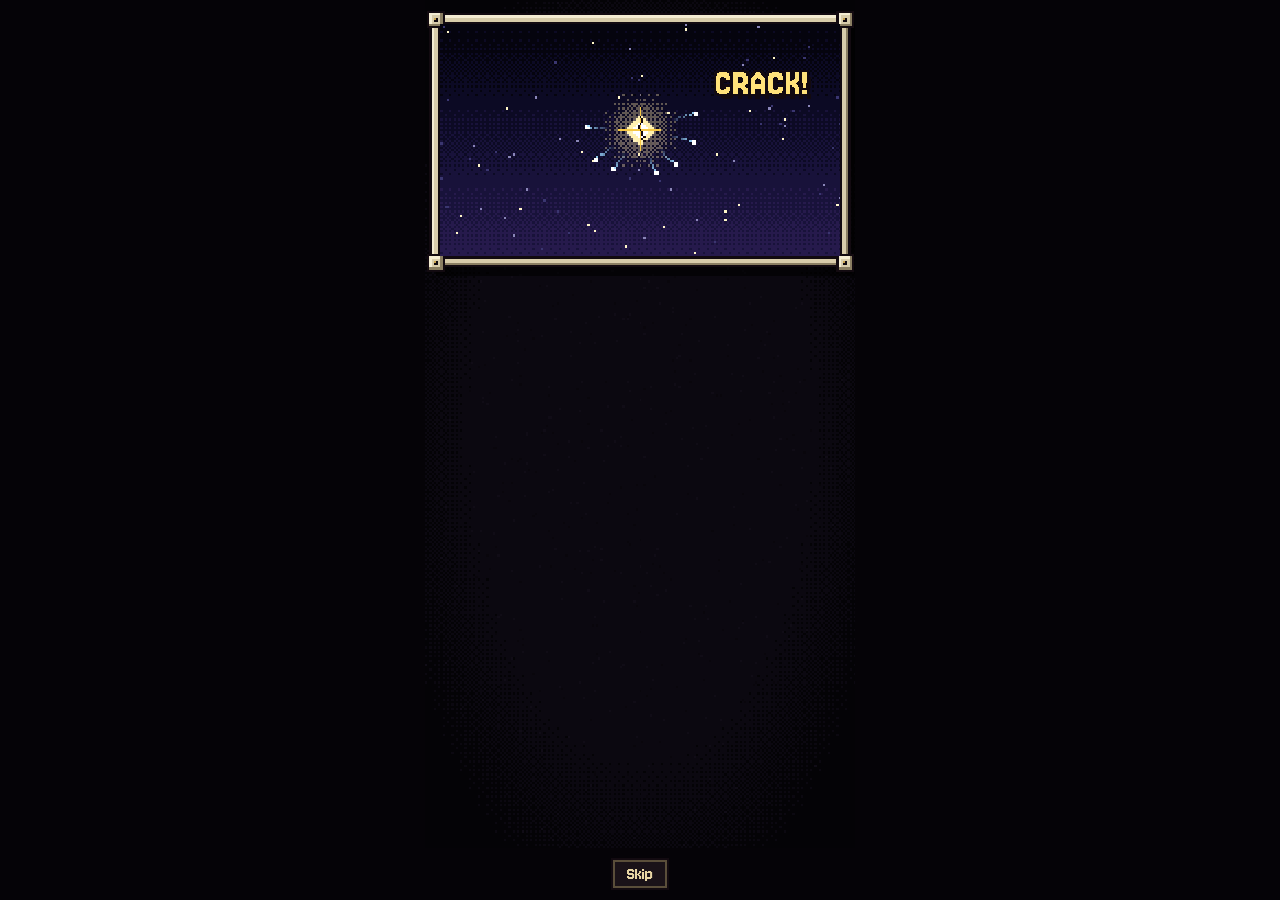
==== index.html @ 31c6e808 "12w: Kovárna se odkrývá postupně, tajné schopnosti, značka na nový uzel Co-Authored-By: Claude Opus " ====
<!doctype html>
<html lang="cs">
<head>
<meta charset="utf-8">
<meta name="viewport" content="width=device-width,initial-scale=1,viewport-fit=cover">
<meta name="theme-color" content="#131518">
<link rel="manifest" href="manifest.webmanifest">
<link rel="icon" type="image/png" href="icon-192.png">
<link rel="apple-touch-icon" href="icon-180.png">
<meta name="mobile-web-app-capable" content="yes">
<meta name="apple-mobile-web-app-capable" content="yes">
<meta name="apple-mobile-web-app-title" content="Pixel Krypta">
<meta name="apple-mobile-web-app-status-bar-style" content="black-translucent">
<title>Pixel Krypta</title>
<!-- 09y: fonts are served from the game itself (no Google Fonts → no visitor IP sent to Google; licences in licenses/) -->
<link rel="stylesheet" href="krypta.css?v=2026-11-12w">
</head>
<body>
<div id="splash"><img src="icon-192.png" alt=""><b>PIXEL KRYPTA</b><i></i></div>
<div id="app">
  <div id="stage"><canvas id="cv"></canvas><div id="stick" hidden><b></b><i id="knob"></i></div></div>

  <div id="biLine" hidden></div>
  <div id="hud" hidden>
    <div class="hud-top">
      <div class="bar" id="hpBar"><i id="hpFill"></i><span id="hpTxt">100/100</span></div>
      <div id="time">00:00</div>
      <button id="btnPause" aria-label="Pauza">II</button>
    </div>
    <div class="bar" id="xpBar"><i id="xpFill"></i><span id="lvTxt">Úr. 1</span></div>
    <div class="hud-row"><span><img id="icoCoin" alt=""><b id="coinTxt">0</b></span><span><img id="icoSkull" alt=""><b id="killTxt">0</b></span><span id="hudMat" hidden><img id="icoMat" alt=""><b id="matTxt">0</b></span></div>
    <div id="qPin" hidden></div>
    <div id="combo" hidden><b id="comboN">×0</b><span>kombo</span></div>
    <div class="bar" id="crbar" hidden><i id="crFill"></i><span id="crTxt">Krystal</span></div>
    <div id="items"></div>
    <div id="bossbar" hidden><div id="bossName">Boss</div><div class="bar"><i id="bossFill"></i></div></div>
    <div id="toast"></div>
    <div id="tut" hidden></div>
    <button class="btn sm" id="upBtn" hidden></button>
    <button class="btn sm" id="repBtn" hidden></button>
    <div id="buildbar"></div>
  </div>

  <div id="kRoom" data-k="crypt" data-wall="1" aria-hidden="true" hidden><i class="k-flame"></i><i class="k-flame"></i></div>
  <section class="scr" id="scr-menu">
    <div id="mScene" data-k="crypt" aria-hidden="true"><i class="k-flame"></i><i class="k-flame"></i></div><div id="mTop"><div class="mats" id="mCur"></div><button class="btn alt ic" id="mBoard" aria-label="Síň slávy"><img alt="" id="icBoard"></button><button class="btn alt ic" id="mNews" aria-label="Novinky"><img alt="" id="icNews"></button><button class="btn alt ic" id="mGuide" aria-label="Průvodce"><img alt="" id="icGuide"></button><button class="btn alt ic" id="mSet" aria-label="Nastavení"><img alt="" id="icSet"></button></div>
    <div class="wrap">
      <div class="sp"></div>
      <div class="logobox"><img class="crest" id="crest" alt=""><h1 class="logo">PIXEL<br>KRYPTA</h1><i class="spark s1"></i><i class="spark s2"></i><i class="spark s3"></i></div>
      <div class="paradebox"><div class="parade" id="parade"></div></div>
      <div class="sp"></div>
      <p class="hint" id="mWarn" hidden>Hraješ v prohlížeči uvnitř aplikace. Otevři hru v Safari nebo Chrome (tři tečky → Otevřít v prohlížeči), ať se ti postup pamatuje.</p>
      <div class="stack" id="mStack">
        <button class="btn" id="mPlay">Hrát</button>
        <button class="btn alt" id="mCoop">Hrát s kamarádem</button>
        <div class="row2"><button class="btn alt" id="mHero">Vybavení</button><button class="btn alt" id="mForge">Kovárna</button></div>
        <div class="row2"><button class="btn alt" id="mChest">Obchod</button><button class="btn alt" id="mQuest">Nástěnka</button></div>
        <button class="btn alt skybtn" id="mSky" hidden><img alt="" id="icSky">Souhvězdí</button>
      </div>
    </div>
    <div class="sheetwrap" id="setPop" inert><div class="sheet">
      <div class="head"><h2>Nastavení</h2><button class="btn alt sm" id="setClose">Zavřít</button></div>
      <button class="btn alt sm" id="mNick" hidden></button>
      <div class="row3"><button class="btn alt sm" id="mSound">Zvuk</button><button class="btn alt sm" id="mMusic">Hudba</button><button class="btn alt sm" id="mStick">Ovládání</button></div>
      <div class="vols" id="mVols">
        <label><span>Hlasitost hudby</span><input type="range" min="0" max="100" step="5" id="vMus"><b id="vMusN"></b></label>
        <label><span>Hlasitost efektů</span><input type="range" min="0" max="100" step="5" id="vSfx"><b id="vSfxN"></b></label>
        <label><span>Otřesy obrazovky</span><input type="range" min="0" max="100" step="10" id="vShk"><b id="vShkN"></b></label>
        <label><span>Kroužek rytmu</span><input type="range" min="0" max="100" step="10" id="vBt"><b id="vBtN"></b></label>
      </div>
      <div class="tabs langsw" id="mLang"><button data-l="cs">Čeština</button><button data-l="en">English</button></div>
      <button class="btn alt sm" id="mFb">Napsat názor na hru</button>
      <button class="btn alt sm" id="mPriv">Soukromí a licence</button>
      <button class="btn alt sm" id="mInstall" hidden>Přidat hru na plochu</button>
      <button class="btn alt sm" id="mCheat" hidden>Testovací režim: vyp</button>
      <button class="btn alt sm" id="mGold" hidden>+1000 zlata</button>
      <p class="hint">Na počítači: WASD nebo šipky, Esc je pauza.</p>
      <p class="hint ver" id="mVer"></p>
    </div></div>
  </section>

  <section class="scr" id="scr-select" hidden>
    <div class="wrap">
      <div class="head"><h2>Příprava</h2><button class="btn alt sm" data-back>Zpět</button><div class="mats" id="selMats"></div></div>
      <div id="dailyBox"></div>
      <div class="sec">Hrdina</div>
      <div class="hstrip" id="heroList"></div>
      <div class="card hinfo" id="heroInfo"></div>
      <div class="sec">Kampaň</div>
      <div id="mapList"></div>
      <div class="sticky srow"><button class="btn alt sealb" id="sealBtn" aria-label="Pečetě zbraní" hidden><img alt="" id="sealIc"><b id="sealN"></b></button><button class="btn" id="goBtn">Vyrazit</button></div>
    </div>
    <div class="popwrap" id="selPop" hidden></div>
  </section>

  <section class="scr room smithy" id="scr-shop" hidden>
    <div class="wrap">
      <div class="head"><h2>Kovárna</h2><button class="btn alt sm" data-back>Zpět</button><div class="mats" id="shopMats"></div></div>
      <div class="tabs sectabs" data-sec="forge"><button data-to="forge">Kování</button><button data-to="shop">Vylepšení</button></div>
      <p class="hint kh">Strom trvalých vylepšení. Klíčové uzly přidávají nové schopnosti a každá kapitola otevře další patro.</p>
      <div class="stack" id="shopList"></div>
    </div>
  </section>

  <section class="scr clear" id="scr-levelup" hidden>
    <div class="wrap">
      <h2 class="k-big" id="luTitle">Nová úroveň!</h2>
      <p class="luhint" id="luHint" hidden></p>
      <div class="lutime" id="luTime" data-k="gauge" data-g="time" data-v="0" hidden><i></i></div>
      <div class="lvl" id="luList"></div>
    </div>
  </section>

  <section class="scr clear" id="scr-fuse" hidden>
    <div class="wrap">
      <h2 class="title" id="fzTitle">Fúze!</h2>
      <p class="fz-sub"><img id="fzA" alt=""> <span id="fzSub"></span> <img id="fzB" alt=""></p>
      <div class="fz-stage"><div class="fz-ring" id="fzRing"></div><div class="fz-core" id="fzCore"><img id="fzIcon" alt=""></div></div>
      <div class="fz-pips" id="fzPips"><i></i><i></i><i></i><i></i></div>
      <p class="fz-judge" id="fzJudge"></p>
      <p class="hint" id="fzHint"></p>
      <div class="pop-card fz-intro" id="fzIntro" hidden><h3>Jak na rituál</h3><p>Ťukni 4× kamkoliv do rytmu hudby – vždycky, když se zlatý rámeček stáhne do středu.</p><p>Povede se to vždycky, přesnost jen přidá bonus – u zbraní až +25 % síly.</p><button class="btn" id="fzGo">Rozumím, začít</button></div>
    </div>
  </section>

  <section class="scr" id="scr-coop" hidden>
    <div class="wrap">
      <div class="head"><h2>S kamarádem</h2><button class="btn alt sm" id="coBack">Zpět</button></div>
      <div class="stack" id="coStartBox">
        <p class="hint kh">Hrajete spolu na stejné mapě, každý na svém telefonu. Mezi vámi je rytmické pouto, které kosí nepřátele. Kdo padne, toho kamarád oživí.</p>
        <button class="btn" id="coHost">Založit hru</button>
        <div class="co-join"><input id="coCode" maxlength="4" placeholder="0000" inputmode="numeric" pattern="[0-9]*" autocomplete="off" spellcheck="false"><button class="btn alt" id="coJoin">Připojit</button></div>
        <p class="co-err" id="coErr"></p>
        <button class="btn alt" id="coBot">Hrát s botem</button>
      </div>
      <div class="stack" id="coRoom" hidden>
        <p class="sec" id="coCodeSec">Kód hry</p>
        <div class="co-code" id="coCodeShow">----</div>
        <button class="btn alt sm" id="coShare">Poslat kamarádovi</button>
        <p class="co-status" id="coStatus"></p>
        <p class="sec">Tvůj hrdina</p><div class="co-picks" id="coHeroes"></div>
        <p class="sec" id="coBotSec" hidden>Hrdina bota</p><div class="co-picks" id="coBotHeroes" hidden></div>
        <p class="sec">Mapa</p><div class="co-picks" id="coMaps"></div>
        <div class="co-picks nm" id="coNm"></div>
        <div class="sticky"><button class="btn" id="coGo" disabled>Začít hru</button>
        <p class="hint" id="coWait">Hru spustí ten, kdo ji založil.</p></div>
      </div>
    </div>
  </section>

  <section class="scr clear" id="scr-wait" hidden>
    <div class="wrap"><h2 class="title" id="waitTxt">Kamarád ještě vybírá…</h2><p class="hint">Hra pokračuje, až budete hotoví oba.</p></div>
  </section>

  <section class="scr room armory" id="scr-hero" hidden>
    <div class="wrap">
      <div class="head"><h2>Vybavení</h2><button class="btn alt sm" data-back>Zpět</button><div class="mats" id="hMats"></div></div>
      <div class="tabs sectabs" data-sec="gear"><button data-to="hero">Hrdina</button><button data-to="towers">Věže</button><button data-to="pets">Mazlíčci</button></div>
      <div class="hstrip" id="hTabs"></div>
      <div class="slots" id="hSlots"></div>
      <div class="sec">Inventář · <span id="invCount"></span></div>
      <div class="cats" id="invCats"></div>
      <div class="inv" id="invGrid"></div>
      <div class="card hcard" id="hCard"></div>
    </div>
    <div class="popwrap" id="itemPop" hidden></div>
  </section>

  <section class="scr room armory" id="scr-towers" hidden>
    <div class="wrap">
      <div class="head"><h2>Vybavení</h2><button class="btn alt sm" data-back>Zpět</button><div class="mats" id="twMats"></div></div>
      <div class="tabs sectabs" data-sec="gear"><button data-to="hero">Hrdina</button><button data-to="towers">Věže</button><button data-to="pets">Mazlíčci</button></div>
      <div class="sec">Arzenál do běhu</div>
      <div class="tdeck" id="twDeck"></div>
      <p class="hint" id="twHint"></p>
      <div class="sec">Tvoje věže · <span id="twCount"></span></div>
      <div class="inv" id="twGrid"></div>
      <div class="tgrid" id="twLocked"></div>
    </div>
    <div class="popwrap" id="twPop" hidden></div>
  </section>
  <section class="scr room armory" id="scr-pets" hidden>
    <div class="wrap">
      <div class="head"><h2>Vybavení</h2><button class="btn alt sm" data-back>Zpět</button><div class="mats" id="ptMats"></div></div>
      <div class="tabs sectabs" data-sec="gear"><button data-to="hero">Hrdina</button><button data-to="towers">Věže</button><button data-to="pets">Mazlíčci</button></div>
      <div class="sec">Mazlíček do běhu</div>
      <div id="ptSlot" class="ptslot"></div>
      <p class="hint kh" id="ptHint"></p>
      <div class="sec">Tvoji mazlíčci · <span id="ptCount"></span></div>
      <div class="inv" id="ptGrid"></div>
      <div class="tgrid" id="ptLocked"></div>
    </div>
    <div class="popwrap" id="ptPop" hidden></div>
  </section>
  <section class="scr room market" id="scr-chests" hidden>
    <div class="wrap">
      <div class="head"><h2>Obchod</h2><button class="btn alt sm" data-back>Zpět</button><div class="mats" id="cMats"></div></div>
      <p class="hint kh">Truhly jsou jediný stálý zdroj výbavy a jediný zdroj legendárních předmětů. Kampaň dá předmět jen za první výhru mapy na každé Noční můře a kusy setů z finále.</p>
      <div class="stack" id="chestList"></div>
    </div>
    <div class="popwrap" id="chestPop" hidden></div>
  </section>

  <section class="scr room smithy" id="scr-forge" hidden>
    <div class="wrap">
      <div class="head"><h2>Kovárna</h2><button class="btn alt sm" data-back>Zpět</button><div class="mats" id="fMats"></div></div>
      <div class="tabs sectabs" data-sec="forge"><button data-to="forge">Kování</button><button data-to="shop">Vylepšení</button></div>
      <div class="sec">Sloučení</div>
      <p class="hint kh">Sliješ <b>3 stejné kusy</b> v jeden lepší: předměty a karty věží o <b>raritu výš</b>, mazlíčky o <b>hvězdu víc</b>. Ťukej do rytmu, Perfektní ťuknutí dají lepší hodnoty.</p>
      <div class="k-forge" data-k="forge2" aria-hidden="true"></div>
      <div class="stack" id="forgeList"></div>
    </div>
    <div class="popwrap" id="forgePop" hidden></div>
  </section>

  <section class="scr" id="scr-quests" hidden>
    <div class="wrap">
      <div class="head"><h2>Nástěnka</h2><button class="btn alt sm" data-back>Zpět</button></div>
      <div id="qBody"></div>
    </div>
    <div class="popwrap" id="qPop" hidden></div>
  </section>

  <section class="scr" id="scr-sky" hidden>
    <div class="wrap">
      <div class="head"><h2>Souhvězdí</h2><button class="btn alt sm" data-back>Zpět</button><div class="mats skypts" id="skyPts"></div></div>
      <div class="skytabs" id="skyTabs"></div>
      <div class="skyframe"><canvas id="skyCv" width="128" height="128"></canvas><i class="k-astro" data-k="astro"></i></div>
      <div id="skyInfo"></div>
      <div id="skySrc" class="kh"></div>
    </div>
    <div class="popwrap" id="skyPop" hidden></div>
  </section>
  <section class="scr room hall" id="scr-master" hidden>
    <div class="wrap">
      <div class="head"><h2>Síň slávy</h2><button class="btn alt sm" data-back>Zpět</button></div>
      <div class="tabs sectabs" data-sec="hall"><button data-to="board">Žebříček</button><button data-to="master">Mistrovství</button><button data-to="codex">Sbírka</button></div>
      <p class="hint kh">Dlouhodobé cíle. Za každý dostaneš odměnu a titul, který se ukáže u tvé přezdívky v žebříčku. Splněno <b id="maCount"></b></p>
      <div id="maTitle" class="matitle"></div>
      <div class="stack" id="maList"></div>
    </div>
  </section>

  <section class="scr" id="scr-guide" hidden>
    <div class="wrap">
      <div class="head"><h2>Průvodce</h2><button class="btn alt sm" data-back>Zpět</button></div>
      <div class="tabs" id="gdTabs"><button data-g="basics">Základy</button><button data-g="weapons">Zbraně</button><button data-g="towers">Věže</button><button data-g="world">Svět</button><button data-g="progress">Postup</button></div>
      <div class="stack" id="gdList"></div>
    </div>
  </section>

  <section class="scr room hall" id="scr-codex" hidden>
    <div class="wrap">
      <div class="head"><h2>Síň slávy</h2><button class="btn alt sm" data-back>Zpět</button></div>
      <div class="tabs sectabs" data-sec="hall"><button data-to="board">Žebříček</button><button data-to="master">Mistrovství</button><button data-to="codex">Sbírka</button></div>
      <p class="hint">Objeveno <b id="cxCount"></b></p>
      <div class="sec">Kronika</div><div class="stack" id="cxStory"></div>
      <div class="sec">Fúze zbraní</div><div class="cxgrid" id="cxFus"></div>
      <div class="sec">Sety kapitol</div><div class="stack" id="cxSet"></div>
      <div class="sec">Legendární předměty</div><div class="cxgrid" id="cxLeg"></div>
    </div>
  </section>

  <section class="scr clear" id="scr-pause" hidden>
    <div class="wrap">
      <h2 class="k-sign" data-k="sign"><i data-k="chain"></i><i data-k="chain"></i><img alt="" id="pSkull"><span>Pauza</span></h2>
      <div id="pBuild" class="pbuild"></div>
      <div class="stack">
        <button class="k-btn" data-k="btn" data-m="gold" id="pResume">Pokračovat</button>
        <div class="k-brow"><button class="k-btn k-ibtn" data-k="btn" data-m="slate" data-s="st" id="pStick"></button><button class="k-btn" data-k="btn" data-m="danger" id="pQuit">Ukončit běh</button></div>
        <button class="btn alt sm" id="pSkip" hidden>Test: skok na bosse</button>
        <button class="btn alt sm" id="pGod" hidden>Test: nesmrtelnost vyp</button>
        <button class="btn alt sm" id="pFuse" hidden>Test: připrav fúzi</button>
      </div>
    </div>
  </section>

  <section class="scr clear" id="scr-over" hidden>
    <div class="wrap">
      <div class="ovhead" id="ovHead"></div>
      <h2 class="title" id="ovTitle">Vítězství!</h2>
      <p class="tag" id="ovSub"></p>
      <div class="ovw" id="ovW"></div>
      <table class="res" id="ovTable"></table>
      <div class="popwrap" id="ovPop" hidden></div>
      <div class="stack">
        <button class="btn gold ovset" id="ovSet" hidden></button>
        <button class="btn" id="ovAgain">Pokračovat</button>
        <div hidden><button class="btn alt" id="ovShare">Sdílet výsledek</button><button class="btn alt" id="ovMenu">Menu</button></div>
      </div>
    </div>
  </section>

  <section class="scr room hall" id="scr-board" hidden>
    <div class="wrap">
      <div class="head"><h2>Síň slávy</h2><button class="btn alt sm" data-back>Zpět</button></div>
      <div class="tabs sectabs" data-sec="hall"><button data-to="board">Žebříček</button><button data-to="master">Mistrovství</button><button data-to="codex">Sbírka</button></div>
      <div class="tabs" id="boardTabs"><button data-t="celkem">Celkem</button><button data-t="dnes">Dnes</button><button data-t="tyden">Týden</button><button data-t="kombo">Kombo</button><button data-t="map">Mapy</button><button data-t="coop">Co-op</button></div>
      <div class="bmaps" id="boardMaps" hidden></div>
      <p class="hint" id="boardMsg"></p>
      <div class="podium" id="boardPod" hidden></div>
      <div class="stack" id="boardList"></div>
      <button class="btn alt sm" id="boardRefresh">Obnovit</button>
      <div class="sticky bme" id="boardMe" hidden></div>
    </div>
  </section>

  <section class="scr" id="scr-nick" hidden>
    <div class="wrap">
      <div class="head"><h2 id="nickTitle">Hráč</h2><button class="btn alt sm" data-back>Zpět</button></div>
      <div class="tabs" id="nickTabs"><button data-m="new">Nový hráč</button><button data-m="login">Mám přezdívku</button></div>
      <p class="hint" id="nickMsg"></p>
      <label class="fl" id="nickWrap">Přezdívka<input id="nickInput" maxlength="16" autocomplete="off" spellcheck="false" placeholder="Tvoje přezdívka"></label>
      <label class="fl" id="pinWrap">PIN (4 až 8 číslic)<input id="pinInput" type="password" inputmode="numeric" maxlength="8" autocomplete="off" placeholder="••••"></label>
      <div class="fl" id="avWrap">Profilový obrázek<div id="avList"></div><p class="hint" id="avHint"></p></div>
      <div class="sticky nsv"><button class="btn" id="nickSave">Uložit</button></div>
      <div class="fl" id="ttlWrap">Titul u přezdívky<div class="tabs" id="ttlList"></div><p class="hint" id="ttlHint"></p></div>
    </div>
  </section>

  <div id="note"></div>
  <div class="popwrap" id="newsPop" hidden></div>
</div>

<script>
/* Online žebříček: sem vlož údaje ze Supabase (Project Settings → API: Project URL a anon public key).
   Když zůstanou prázdné, hra běží offline a postup se ukládá jen v prohlížeči. */
window.KRYPTA_ONLINE={url:'https://mpxfppuigwvwlfhsnbgr.supabase.co',key:'sb_publishable_X7rB8j45EHq79TnlzSxxsw_slxNAD8G'};
</script>
<script id="sbjs" async src="vendor/supabase-2.45.4.js"></script><!-- MIT, licenses/MIT-supabase-js.txt -->
<script>/* 09z7: English texts are downloaded only for English players (same language rule as LANG in game.js) */
(function(){var l=null;try{l=localStorage.getItem('pixel-krypta-lang');}catch(e){}
if(l!=='cs'&&l!=='en')l=/^(cs|sk)\b/i.test(String((navigator.languages&&navigator.languages[0])||navigator.language||''))?'cs':'en';
window.KRYPTA_LANG=l;if(l==='en')document.write('<script src="lang-en.js?v=2026-11-12w"><\/script>');})();
</script>
<script src="game.js?v=2026-11-12w"></script>

<div id="kHelp" hidden><div class="khcard" data-k="slab" data-m="parch"><div id="kHelpTxt"></div></div></div>
</body>
</html>
---- krypta.css ----
/* Pixel Krypta – styly hry (09z7: vytažené z index.html, pořadí bloků zachované) */
@font-face{font-family:'Pixelify Sans';font-style:normal;font-weight:500;font-display:swap;src:url(fonts/pixelify-sans-latin-ext-500-normal.woff2) format('woff2');unicode-range:U+0100-02BA,U+02BD-02C5,U+02C7-02CC,U+02CE-02D7,U+02DD-02FF,U+0304,U+0308,U+0329,U+1D00-1DBF,U+1E00-1E9F,U+1EF2-1EFF,U+2020,U+20A0-20AB,U+20AD-20C0,U+2113,U+2C60-2C7F,U+A720-A7FF}
@font-face{font-family:'Pixelify Sans';font-style:normal;font-weight:500;font-display:swap;src:url(fonts/pixelify-sans-latin-500-normal.woff2) format('woff2');unicode-range:U+0000-00FF,U+0131,U+0152-0153,U+02BB-02BC,U+02C6,U+02DA,U+02DC,U+0304,U+0308,U+0329,U+2000-206F,U+20AC,U+2122,U+2191,U+2193,U+2212,U+2215,U+FEFF,U+FFFD}
@font-face{font-family:'Pixelify Sans';font-style:normal;font-weight:700;font-display:swap;src:url(fonts/pixelify-sans-latin-ext-700-normal.woff2) format('woff2');unicode-range:U+0100-02BA,U+02BD-02C5,U+02C7-02CC,U+02CE-02D7,U+02DD-02FF,U+0304,U+0308,U+0329,U+1D00-1DBF,U+1E00-1E9F,U+1EF2-1EFF,U+2020,U+20A0-20AB,U+20AD-20C0,U+2113,U+2C60-2C7F,U+A720-A7FF}
@font-face{font-family:'Pixelify Sans';font-style:normal;font-weight:700;font-display:swap;src:url(fonts/pixelify-sans-latin-700-normal.woff2) format('woff2');unicode-range:U+0000-00FF,U+0131,U+0152-0153,U+02BB-02BC,U+02C6,U+02DA,U+02DC,U+0304,U+0308,U+0329,U+2000-206F,U+20AC,U+2122,U+2191,U+2193,U+2212,U+2215,U+FEFF,U+FFFD}
@font-face{font-family:'Chakra Petch';font-style:normal;font-weight:500;font-display:swap;src:url(fonts/chakra-petch-latin-ext-500-normal.woff2) format('woff2');unicode-range:U+0100-02BA,U+02BD-02C5,U+02C7-02CC,U+02CE-02D7,U+02DD-02FF,U+0304,U+0308,U+0329,U+1D00-1DBF,U+1E00-1E9F,U+1EF2-1EFF,U+2020,U+20A0-20AB,U+20AD-20C0,U+2113,U+2C60-2C7F,U+A720-A7FF}
@font-face{font-family:'Chakra Petch';font-style:normal;font-weight:500;font-display:swap;src:url(fonts/chakra-petch-latin-500-normal.woff2) format('woff2');unicode-range:U+0000-00FF,U+0131,U+0152-0153,U+02BB-02BC,U+02C6,U+02DA,U+02DC,U+0304,U+0308,U+0329,U+2000-206F,U+20AC,U+2122,U+2191,U+2193,U+2212,U+2215,U+FEFF,U+FFFD}
@font-face{font-family:'Chakra Petch';font-style:normal;font-weight:600;font-display:swap;src:url(fonts/chakra-petch-latin-ext-600-normal.woff2) format('woff2');unicode-range:U+0100-02BA,U+02BD-02C5,U+02C7-02CC,U+02CE-02D7,U+02DD-02FF,U+0304,U+0308,U+0329,U+1D00-1DBF,U+1E00-1E9F,U+1EF2-1EFF,U+2020,U+20A0-20AB,U+20AD-20C0,U+2113,U+2C60-2C7F,U+A720-A7FF}
@font-face{font-family:'Chakra Petch';font-style:normal;font-weight:600;font-display:swap;src:url(fonts/chakra-petch-latin-600-normal.woff2) format('woff2');unicode-range:U+0000-00FF,U+0131,U+0152-0153,U+02BB-02BC,U+02C6,U+02DA,U+02DC,U+0304,U+0308,U+0329,U+2000-206F,U+20AC,U+2122,U+2191,U+2193,U+2212,U+2215,U+FEFF,U+FFFD}
@font-face{font-family:'Chakra Petch';font-style:normal;font-weight:700;font-display:swap;src:url(fonts/chakra-petch-latin-ext-700-normal.woff2) format('woff2');unicode-range:U+0100-02BA,U+02BD-02C5,U+02C7-02CC,U+02CE-02D7,U+02DD-02FF,U+0304,U+0308,U+0329,U+1D00-1DBF,U+1E00-1E9F,U+1EF2-1EFF,U+2020,U+20A0-20AB,U+20AD-20C0,U+2113,U+2C60-2C7F,U+A720-A7FF}
@font-face{font-family:'Chakra Petch';font-style:normal;font-weight:700;font-display:swap;src:url(fonts/chakra-petch-latin-700-normal.woff2) format('woff2');unicode-range:U+0000-00FF,U+0131,U+0152-0153,U+02BB-02BC,U+02C6,U+02DA,U+02DC,U+0304,U+0308,U+0329,U+2000-206F,U+20AC,U+2122,U+2191,U+2193,U+2212,U+2215,U+FEFF,U+FFFD}
/* Layout: one-screen app. Canvas stage fills the frame, HUD and menus are HTML layers above it.
   Look: dusk-violet dungeon, gold as the reward colour, hard pixel edges, no rounding. */
:root{
  --bg:#131518; --panel:#212429; --panel-hi:#2e3137; --line:#4b4f5a;
  --fg:#f8f7f4; --muted:#b3b0a9; --ink:#191b1e;
  --gold:#f6c744; --gold-dk:#a97a14; --red:#e8453c; --green:#5cc45c; --blue:#4aa3e8;
  --font:'Chakra Petch',system-ui,-apple-system,'Segoe UI',sans-serif;
  --font-px:'Pixelify Sans','Chakra Petch',system-ui,sans-serif;
  color-scheme:dark;
}
*,*::before,*::after{box-sizing:border-box}
[hidden]{display:none!important}
html{height:var(--appH,100%);background:var(--bg)}
body{height:var(--appH,100%);margin:0;background:var(--bg);color:var(--fg);font-family:var(--font);font-size:18.6667px;line-height:24px;font-family:'Jersey 10',var(--font);font-weight:500;-webkit-font-smoothing:antialiased;
  overflow:hidden;overscroll-behavior:none;-webkit-user-select:none;user-select:none;-webkit-touch-callout:none;-webkit-tap-highlight-color:transparent}
button{font-family:inherit}
#app{position:fixed;left:0;top:0;width:100%;height:var(--appH,100%);overflow:hidden;background:var(--bg)}
#stage{position:absolute;inset:0;touch-action:none;overflow:hidden;background:#0c0d0f}
#cv{position:absolute;left:0;top:0;image-rendering:pixelated;image-rendering:crisp-edges}
#stick{position:absolute;width:0;height:0;pointer-events:none;z-index:5}
#stick b{position:absolute;left:-46px;top:-46px;width:92px;height:92px;border:4px solid #ffffff55;background:#ffffff14}
#stick i{position:absolute;left:-19px;top:-19px;width:38px;height:38px;background:#ffffffaa;border:4px solid #ffffffcc}

/* HUD */
#hud{position:absolute;inset:0;pointer-events:none;z-index:10;padding:calc(8px + var(--sat,0px)) 10px calc(8px + var(--sab,0px));display:flex;flex-direction:column;gap:6px}
.hud-top{display:flex;align-items:center;gap:8px}
.bar{position:relative;height:20px;background:#0c0d0fcc;border:3px solid #0c0d0f;box-shadow:0 0 0 2px #ffffff30}
.bar i{position:absolute;left:0;top:0;bottom:0;width:100%;transform-origin:left;transition:transform .12s}
.bar span{position:absolute;inset:0;display:flex;align-items:center;justify-content:center;font-size:18.6667px;line-height:24px;font-family:'Jersey 10',var(--font);font-weight:700;text-shadow:0 1px 0 #000}
#hpBar{flex:1;min-width:0}
#hpFill{background:var(--red)}
#xpBar{height:14px}
#xpFill{background:var(--blue)}
#xpBar span{font-size:18.6667px;line-height:24px;font-family:'Jersey 10',var(--font)}
#time{font-variant-numeric:tabular-nums;font-size:34px;line-height:40px;font-family:'Jersey 20',var(--font);font-weight:700;letter-spacing:.04em;text-shadow:0 3px 0 #000a;min-width:72px;text-align:center}
#btnPause{pointer-events:auto;width:44px;height:44px;border:0;background:#0c0d0fcc;color:var(--fg);font-size:27px;line-height:31px;font-family:'Jersey 15',var(--font);font-weight:700;
  box-shadow:inset 0 0 0 3px #ffffff40;cursor:pointer;letter-spacing:2px}
#btnPause:active{background:#ffffff30}
.hud-row{display:flex;gap:14px;font-size:18.6667px;line-height:24px;font-family:'Jersey 10',var(--font);font-weight:600;text-shadow:0 2px 0 #000a;align-items:center}
.hud-row span{display:flex;align-items:center;gap:5px}
.hud-row img{width:16px;height:16px;image-rendering:pixelated}
#items{display:flex;flex-wrap:wrap;gap:4px}
.it{position:relative;width:34px;height:34px;background:#0c0d0fb0;box-shadow:inset 0 0 0 2px #ffffff30;display:flex;align-items:center;justify-content:center}
.it img{width:26px;height:26px;image-rendering:pixelated}
.it em{position:absolute;right:-2px;bottom:-3px;min-width:14px;padding:0 3px;font-style:normal;font-size:18.6667px;line-height:24px;font-family:'Jersey 10',var(--font);line-height:14px;text-align:center;font-weight:700;color:var(--gold);background:#0c0d0f;box-shadow:0 0 0 1px #ffffff30}
#bossbar{align-self:center;width:min(86%,420px);text-align:center;font-weight:700;font-size:18.6667px;line-height:24px;font-family:'Jersey 10',var(--font);text-shadow:0 2px 0 #000}
#bossbar .bar{height:16px;margin-top:2px}
#invGrid>.hint{grid-column:1/-1}
#bossbar.rage #bossName{color:#ff5a4a;animation:rageP .5s steps(2) infinite}#bossbar.rage #bossName::after{content:' zuří!'}html[lang=en] #bossbar.rage #bossName::after{content:' rages!'}#bossbar.rage #bossFill{background:#ff4a3a}
@keyframes rageP{50%{transform:scale(1.08)}}
#bossFill{background:#c869e0}
#toast{position:absolute;left:0;right:0;top:34%;text-align:center;font-size:34px;line-height:40px;font-family:'Jersey 20',var(--font);font-weight:700;color:var(--gold);text-shadow:0 3px 0 #000;
  opacity:0;transition:opacity .25s;padding:0 16px}
#toast.on{opacity:1}
#tut{position:absolute;left:14px;right:14px;top:calc(178px + var(--sat,0px));background:#131518e6;box-shadow:inset 0 0 0 3px var(--gold);clip-path:var(--px);padding:10px 14px;font-size:18.6667px;line-height:24px;font-family:'Jersey 10',var(--font);font-weight:600;text-align:center;color:var(--fg);pointer-events:none;animation:rvIn .3s steps(3)}
#mVer{font-size:18.6667px;line-height:24px;font-family:'Jersey 10',var(--font);opacity:.6;margin-top:-6px}
#mNews{position:relative}#mNews.has::after{content:'';position:absolute;top:4px;right:4px;width:8px;height:8px;background:var(--red);box-shadow:0 0 0 2px #2a0a10}
.shareimg{width:100%;max-height:58vh;object-fit:contain;image-rendering:auto;box-shadow:0 0 0 3px var(--line)}
#note{position:absolute;left:50%;bottom:calc(22px + var(--sab,0px));transform:translateX(-50%);z-index:60;background:var(--ink);color:var(--fg);padding:10px 16px;
  box-shadow:inset 0 0 0 3px var(--gold);font-weight:600;opacity:0;pointer-events:none;transition:opacity .2s;max-width:90%;text-align:center}
#note.on{opacity:1}
#combo{position:absolute;right:10px;top:calc(100px + var(--sat,0px));text-align:right;font-weight:700;color:var(--gold);text-shadow:0 3px 0 #000a;line-height:24px}
#combo b{display:block;font-size:34px;line-height:40px;font-family:'Jersey 20',var(--font)}
#combo span{font-size:18.6667px;line-height:24px;font-family:'Jersey 10',var(--font);letter-spacing:.14em;text-transform:uppercase;color:#ffe9a8}
#combo.pop b{animation:cpop .16s steps(3)}
@keyframes cpop{0%{transform:scale(1.5)}100%{transform:scale(1)}}
#time{transform-origin:50% 60%}

/* Screens */
.scr{position:absolute;inset:0;z-index:20;display:flex;flex-direction:column;align-items:center;overflow-y:auto;
  padding:calc(22px + var(--sat,0px)) 16px calc(22px + var(--sab,0px));background:#131518f2;-webkit-user-select:none;user-select:none}
.scr.clear{background:#131518cc;justify-content:center}
.wrap{width:100%;max-width:520px;display:flex;flex-direction:column;gap:14px;margin:auto 0}
.scr:not(.clear):not(#scr-menu)>.wrap{margin:0 0 auto}
/* the header with Back stays at the top while a screen scrolls */
.scr:not(.clear)>.wrap>.head{flex-wrap:wrap;row-gap:6px;position:sticky;z-index:5;top:calc(-22px - var(--sat,0px));margin:calc(-22px - var(--sat,0px)) -16px 0;padding:calc(18px + var(--sat,0px)) 16px 10px;
  background:linear-gradient(90deg,var(--gold) 0 26%,var(--line) 26% 100%) 16px 100%/calc(100% - 32px) 3px no-repeat,#131518}
/* "new" markers */
#mPlay,#mHero,#mChest,#mForge{position:relative}
#mPlay.new::after,#mHero.new::after,#mChest.new::after,#mForge.new::after{content:attr(data-new);position:absolute;top:5px;right:7px;font:400 18.6667px/24px 'Jersey 10',var(--font);letter-spacing:.06em;color:#15171b;text-shadow:none;-webkit-text-stroke:0;background:var(--gold);padding:3px 5px 2px;box-shadow:0 0 0 2px #1e2026;animation:qdot 1.6s ease-in-out infinite}
.nw{position:absolute;top:3px;right:3px;width:8px;height:8px;background:var(--gold);box-shadow:0 0 0 2px #1e2026;pointer-events:none}
.co-pick .nw{top:4px;right:4px}
.newtag{display:inline-block;margin-left:6px;font:400 18.6667px/24px 'Jersey 10',var(--font);letter-spacing:.06em;color:#15171b;text-shadow:none;background:var(--gold);padding:3px 5px 2px;vertical-align:middle}
/* currencies as a second row of the sticky head: always visible while scrolling */
.head>.mats{flex:1 0 100%;order:3;margin:0;padding:0;background:none;box-shadow:none;clip-path:none;justify-content:flex-start;gap:4px 14px;font-size:18.6667px;line-height:24px;font-family:'Jersey 10',var(--font)}
.head>.mats .mt:first-child{color:var(--gold)}
/* main menu: top bar (currencies + icon buttons), logo centred in the free space, six buttons at the bottom within thumb reach */
#scr-menu{padding-top:calc(66px + var(--sat,0px))}
#scr-menu>.wrap{min-height:100%;margin:0}#scr-menu>.wrap>.sp{flex:1 1 0;min-height:4px}
#mTop{position:absolute;left:0;right:0;top:0;z-index:2;display:flex;align-items:center;gap:6px;padding:calc(8px + var(--sat,0px)) 10px 8px;background:#131518;box-shadow:0 3px 0 var(--line)}
#mCur{margin-right:auto;padding:5px 7px;gap:4px 7px;font-size:18.6667px;line-height:24px;font-family:'Jersey 10',var(--font);flex-wrap:nowrap;overflow:hidden;min-width:0;white-space:nowrap;box-shadow:inset 0 0 0 2px var(--line);background:#0c0d0fc0;justify-content:flex-start}
#mCur .mt:first-child{color:var(--gold)}#mCur .mt{gap:3px}#mCur .mt img{width:16px;height:16px}
#mTop .btn.ic{width:38px;height:38px;min-height:0;padding:0;flex:none;position:relative}#mTop .btn.ic img{width:24px;height:24px;image-rendering:pixelated}
#mSet.has::after,#mGuide.has::after{content:'';position:absolute;top:4px;right:4px;width:8px;height:8px;background:var(--red);box-shadow:0 0 0 2px #2a0a10}
#mStack .btn{min-height:60px}#mPlay{font-size:27px;line-height:31px;font-family:'Jersey 15',var(--font)}#mStack .row2 .btn{font-size:27px;line-height:31px;font-family:'Jersey 15',var(--font);white-space:nowrap;padding:10px 8px}#mStack .row2 .lbl{letter-spacing:.02em}
#mStack .bi img{width:28px;height:28px}#mStack .row2 .bi{margin-right:8px}
#mBoard{position:relative}#mBoard.has::after{content:'';position:absolute;top:4px;right:4px;width:8px;height:8px;background:var(--red);box-shadow:0 0 0 2px #2a0a10}
.sheetwrap{position:fixed;inset:0;z-index:28;background:#0c0d0fb8;display:flex;align-items:flex-end;justify-content:center;opacity:0;pointer-events:none;transition:opacity .22s ease;will-change:opacity}
.sheetwrap.open{opacity:1;pointer-events:auto;transition:opacity .2s ease}
.sheet{width:100%;max-width:560px;padding:14px 16px calc(18px + var(--sab,0px));background:var(--panel) var(--tex);background-size:32px 32px;display:flex;flex-direction:column;gap:10px;
  clip-path:polygon(0 8px,8px 8px,8px 0,calc(100% - 8px) 0,calc(100% - 8px) 8px,100% 8px,100% 100%,0 100%);box-shadow:inset 0 3px 0 var(--gold-dk),inset 0 6px 0 #0c0d0f;
  transform:translateY(102%);transition:transform .26s cubic-bezier(.4,0,.6,1);will-change:transform}
.sheetwrap.open .sheet{transform:none;transition:transform .32s cubic-bezier(.16,1,.3,1)}
.fbk{display:grid;grid-template-columns:repeat(4,1fr);gap:4px}.fbk button{min-width:0;font-size:18.6667px;line-height:24px;font-family:'Jersey 10',var(--font);padding:8px 2px}
.fbs{display:flex;align-items:center;justify-content:space-between;gap:8px}.fbs small{color:var(--muted)}
.fbs .st{display:flex;gap:2px}.fbs .st button{font:inherit;font-size:34px;line-height:40px;font-family:'Jersey 20',var(--font);line-height:24px;width:34px;height:34px;padding:0;border:0;background:none;color:#484a50;cursor:pointer;text-shadow:0 2px 0 #0008;transition:transform .12s ease,color .12s ease}
.fbs .st button.on{color:var(--gold)}.fbs .st button:active{transform:scale(.88)}
#fbText{width:100%;min-height:118px;resize:none;font:inherit;font-size:18.6667px;line-height:24px;font-family:'Jersey 10',var(--font);line-height:24px;color:var(--fg);background:#0c0d0f;border:0;box-shadow:inset 0 0 0 3px var(--line);padding:10px 12px;outline:0}
#fbText:focus{box-shadow:inset 0 0 0 3px var(--gold)}
.fbmeta{display:flex;justify-content:space-between;gap:8px;font-size:18.6667px;line-height:24px;font-family:'Jersey 10',var(--font);color:var(--muted)}.fbmeta .rw{display:inline-flex;align-items:center;gap:4px;color:var(--gold);font-weight:700}.fbmeta .rw img{width:14px;height:14px;image-rendering:pixelated}
.sheet .head{margin:0}.sheet .langsw button{font-size:18.6667px;line-height:24px;font-family:'Jersey 10',var(--font);padding:8px}
/* section tabs (Obchod: Truhly | Vylepšení, Síň slávy: Žebříček | Mistrovství | Sbírka) */
.tabs.sectabs{display:flex;flex-wrap:nowrap;gap:0;box-shadow:inset 0 -3px 0 var(--line);margin-top:-4px}
.tabs.sectabs button{flex:1;min-width:0;position:relative;font:inherit;font-weight:700;font-size:18.6667px;line-height:24px;font-family:'Jersey 10',var(--font);padding:8px 4px 12px;background:none;border:0;box-shadow:none;color:var(--muted);cursor:pointer;letter-spacing:.03em;text-shadow:0 2px 0 #0009}
.tabs.sectabs button.on{color:var(--gold);background:none;box-shadow:inset 0 -3px 0 var(--gold)}
.hbuy{text-align:center}.hbuy img{width:64px;image-rendering:pixelated}.hbuy h3{margin:4px 0}
.hdesc{font-size:18.6667px;line-height:24px;font-family:'Jersey 10',var(--font);line-height:24px;color:var(--fg);margin:4px 6px 10px}.hdesc b,.hinfo b{color:var(--gold)}
.hweap{display:flex;gap:10px;align-items:center;padding:8px;background:#ffffff0d;clip-path:var(--px);margin:6px 0;text-align:left}
.hweap img{width:32px;height:32px;image-rendering:pixelated}.hweap div{display:flex;flex-direction:column;gap:2px;font-size:18.6667px;line-height:24px;font-family:'Jersey 10',var(--font);line-height:24px}
.hweap small,.htal small{color:var(--muted);font-size:18.6667px;line-height:24px;font-family:'Jersey 10',var(--font);text-transform:uppercase;letter-spacing:.06em}.hweap b{font-size:18.6667px;line-height:24px;font-family:'Jersey 10',var(--font)}
.htal{display:flex;flex-direction:column;gap:3px;margin:6px 0 8px;font-size:18.6667px;line-height:24px;font-family:'Jersey 10',var(--font);text-align:left}.htal div{display:flex;gap:8px}.htal div b{min-width:44px;color:var(--gold)}
.fsec{font-size:18.6667px;line-height:24px;font-family:'Jersey 10',var(--font);letter-spacing:.08em;text-transform:uppercase;color:var(--muted);margin:14px 2px 6px}.fsec:first-child{margin-top:4px}
.pst{color:var(--gold);letter-spacing:1px;font-size:18.6667px;line-height:24px;font-family:'Jersey 10',var(--font)}.pst.big{font-size:18.6667px;line-height:24px;font-family:'Jersey 10',var(--font)}.pst.off{color:var(--muted)}
.tree{display:grid;grid-template-columns:repeat(3,minmax(0,1fr));gap:6px;margin-top:4px}
.tcol{display:flex;flex-direction:column;align-items:center;padding:10px 2px 12px;background:#121417b3;clip-path:var(--px);box-shadow:inset 0 3px 0 var(--bc)}
.tcol h3{margin:0 0 8px;font-size:18.6667px;line-height:24px;font-family:'Jersey 10',var(--font);color:var(--bc);letter-spacing:.06em;text-transform:uppercase;text-shadow:0 2px 0 #0009}
.tn{position:relative;width:58px;height:58px;display:grid;place-items:center;background:#212429;border:0;padding:0;clip-path:var(--px);box-shadow:inset 0 0 0 2px #3b3e45;cursor:pointer;transition:filter .2s,background .3s,box-shadow .3s}
.tn img{width:32px;height:32px;image-rendering:pixelated;transition:filter .3s}
.tn.key{width:62px;height:62px;background:#1a1c20}
.tn.key::before{content:'';position:absolute;inset:6px;box-shadow:inset 0 0 0 1px #ffffff14}
.tn.part{box-shadow:inset 0 0 0 2px color-mix(in srgb,var(--bc) 55%,#3b3e45)}
.tn.on{background:color-mix(in srgb,var(--bc) 26%,#212429);box-shadow:inset 0 0 0 2px var(--bc),inset 0 0 16px color-mix(in srgb,var(--bc) 55%,transparent)}
.tn.can{box-shadow:inset 0 0 0 2px var(--gold),inset 0 0 12px #f6c74455;animation:tnPulse 1.6s ease-in-out infinite}
.tn.lock img{filter:grayscale(1) brightness(.45)}
.tn .lv{position:absolute;right:4px;bottom:3px;font-size:18.6667px;line-height:24px;font-family:'Jersey 10',var(--font);font-weight:700;color:#fff;text-shadow:0 1px 0 #000,0 0 3px #000}
.tn .lk{position:absolute;left:4px;top:3px;font-size:18.6667px;line-height:24px;font-family:'Jersey 10',var(--font);font-weight:700;color:var(--muted)}
.tn .ok{position:absolute;right:4px;top:3px;width:8px;height:8px;background:var(--bc);box-shadow:0 0 6px var(--bc)}
.tn.pop{animation:tnPop .55s ease-out}
@keyframes tnPulse{50%{filter:brightness(1.3)}}
@keyframes tnPop{0%{transform:scale(1)}35%{transform:scale(1.22);filter:brightness(1.8)}100%{transform:scale(1)}}
.tnm{font-size:18.6667px;line-height:24px;font-family:'Jersey 10',var(--font);line-height:24px;text-align:center;margin:4px 2px 0;min-height:28px;color:var(--fg)}
.tnm.dim{color:var(--muted)}
.tln{display:block;width:4px;height:10px;background:#3b3e45;margin:3px auto 2px;transition:background .3s}
.tln.on{background:var(--bc);box-shadow:0 0 6px var(--bc)}
.tsep{font-size:18.6667px;line-height:24px;font-family:'Jersey 10',var(--font);letter-spacing:.08em;color:var(--muted);text-transform:uppercase;margin:6px 0 2px}
.tpop .tph{display:flex;gap:12px;align-items:center;margin:4px 0 10px}
.tpop .tph img{width:48px;height:48px;image-rendering:pixelated;padding:6px;background:color-mix(in srgb,var(--bc) 22%,#212429);clip-path:var(--px)}
.tpop .tph small{color:var(--bc);font-weight:700;letter-spacing:.05em;text-transform:uppercase}
.tpop p{margin:6px 0}
.tpop .lkm{color:var(--muted)}
.tabs.sectabs button.has::after{content:'';position:absolute;top:6px;right:8px;width:7px;height:7px;background:var(--red);box-shadow:0 0 0 2px #2a0a10}
h1,h2,h3,p{margin:0}
.logo{font-family:var(--font-px);font-size:clamp(44px,14vw,76px);line-height:.95;font-weight:700;color:var(--gold);letter-spacing:.02em;text-align:center;
  text-shadow:0 4px 0 #6b4a0f,0 8px 0 #0008;text-wrap:balance}
.tag{text-align:center;color:var(--muted);font-size:27px;line-height:31px;font-family:'Jersey 15',var(--font);text-wrap:balance}
.parade{display:flex;align-items:flex-end;justify-content:center;gap:10px;flex-wrap:wrap;min-height:56px}
.parade img{height:42px;image-rendering:pixelated}
.parade img:first-child{height:54px}
.parade img{transform-origin:50% 100%;transition:transform .09s ease-out;will-change:transform}
.logo{transform-origin:50% 50%}
:root{--px:polygon(0 4px,4px 4px,4px 0,calc(100% - 4px) 0,calc(100% - 4px) 4px,100% 4px,100% calc(100% - 4px),calc(100% - 4px) calc(100% - 4px),calc(100% - 4px) 100%,4px 100%,4px calc(100% - 4px),0 calc(100% - 4px));
  --px2:polygon(0 2px,2px 2px,2px 0,calc(100% - 2px) 0,calc(100% - 2px) 2px,100% 2px,100% calc(100% - 2px),calc(100% - 2px) calc(100% - 2px),calc(100% - 2px) 100%,2px 100%,2px calc(100% - 2px),0 calc(100% - 2px))}
/* menu screens float over the live map */
.scr:not(.clear){background:linear-gradient(180deg,#0c0d0fc0 0%,#13151860 26%,#13151870 70%,#0c0d0fd8 100%)}
#scr-menu{background:linear-gradient(180deg,#0c0d0f90 0%,#13151810 28%,#13151830 58%,#0c0d0fc0 100%)}
/* pixel-cut corners, stone and gold slabs */
.btn,.card,.slot,.co-pick,.itile,.brow,.pop-card,.cx,.tabs:not(.sectabs) button,.co-join input,.coins.pill,.mats{clip-path:var(--px)}
.btn{box-shadow:inset 0 3px 0 #fff2b0,inset 0 -5px 0 var(--gold-dk),inset 3px 0 0 #ffe27a,inset -3px 0 0 #d8a52a;text-shadow:0 1px 0 #fff4c0}
.btn:active{transform:translateY(2px);box-shadow:inset 0 3px 0 #ffe9a0,inset 0 -2px 0 var(--gold-dk),inset 3px 0 0 #ffe27a,inset -3px 0 0 #d8a52a}
.btn.alt{background:var(--panel-hi) var(--tex);background-size:32px 32px;image-rendering:pixelated;text-shadow:0 2px 0 #0008;
  box-shadow:inset 0 3px 0 #ffffff1c,inset 0 -5px 0 #0c0d0fb0,inset 0 0 0 3px var(--line)}
.btn.alt:active{box-shadow:inset 0 3px 0 #ffffff14,inset 0 -2px 0 #0c0d0fb0,inset 0 0 0 3px var(--line)}
.btn.alt.off{color:var(--muted)}
.card,.slot,.co-pick,.brow,.cx,.pop-card{background-image:var(--tex);background-size:32px 32px}
.bi{display:inline-flex;gap:2px;margin-right:10px;vertical-align:-6px}.bi img{width:26px;height:26px;image-rendering:pixelated;filter:drop-shadow(0 2px 0 #0008)}
.btn.sm .bi img{width:20px;height:20px}.btn.sm .bi{margin-right:6px;vertical-align:-4px}
.btn{display:inline-flex;align-items:center;justify-content:center}
.row3{display:grid;grid-template-columns:repeat(3,minmax(0,1fr));gap:8px}.row3 .btn{padding:6px 4px;font-size:18.6667px;line-height:24px;font-family:'Jersey 10',var(--font);letter-spacing:.02em;white-space:nowrap}
.row3 .btn.off .bi img{opacity:.45}.row3 .btn.off .lbl{text-decoration:line-through;text-decoration-thickness:2px}
/* logo: dark pixel outline, gold depth, a skull crest and twinkles on the beat */
.logobox{position:relative;display:flex;flex-direction:column;align-items:center;padding-top:6px}
.crest{width:44px;height:44px;image-rendering:pixelated;filter:drop-shadow(0 0 10px #c869e088) drop-shadow(0 3px 0 #0008);margin-bottom:-4px;animation:bob 2.2s ease-in-out infinite}
.logo{text-shadow:3px 0 0 #1e2026,-3px 0 0 #1e2026,0 3px 0 #1e2026,0 -3px 0 #1e2026,3px 3px 0 #1e2026,-3px 3px 0 #1e2026,3px -3px 0 #1e2026,-3px -3px 0 #1e2026,
  0 7px 0 #a97a14,3px 7px 0 #1e2026,-3px 7px 0 #1e2026,0 10px 0 #1e2026,0 0 34px #f6c74455}
.spark{position:absolute;width:6px;height:6px;background:#fff6c8;box-shadow:0 0 6px #f6c744;animation:twk 1.6s ease-in-out infinite;will-change:transform,opacity}
.spark::before,.spark::after{content:'';position:absolute;background:#fff6c8}.spark::before{left:2px;top:-4px;width:2px;height:14px}.spark::after{left:-4px;top:2px;width:14px;height:2px}
.spark.s1{left:12%;top:38%}.spark.s2{right:10%;top:62%;animation-delay:.5s}.spark.s3{right:24%;top:20%;animation-delay:1s}
@keyframes twk{0%,100%{transform:scale(0);opacity:0}25%{transform:scale(1);opacity:1}50%{transform:scale(.5);opacity:.6}75%{transform:scale(0);opacity:0}}
@keyframes bob{0%,100%{transform:translateY(0)}50%{transform:translateY(-3px)}}
.tag{font-size:18.6667px;line-height:24px;font-family:'Jersey 10',var(--font);color:#d6d3cd;text-shadow:0 2px 0 #0009}
/* the parade stands on a strip of graveyard ground */
.paradebox{background:var(--ground) bottom/64px 28px repeat-x;image-rendering:pixelated;padding:0 6px 14px}
.parade{flex-wrap:nowrap;gap:6px;min-height:50px}.parade img{height:36px;filter:drop-shadow(0 3px 0 #0007)}.parade img:first-child{height:46px}
.coins.pill{align-self:center;background:#0c0d0fcc;padding:6px 18px;box-shadow:inset 0 0 0 3px var(--line),inset 0 -3px 0 #000a}
.mats{background:#0c0d0fb0;padding:8px 12px;box-shadow:inset 0 0 0 3px var(--line)}
/* headers with a pixel rule, section labels with a gem */
.head{padding-bottom:10px;background:linear-gradient(90deg,var(--gold) 0 26%,var(--line) 26% 100%) bottom/100% 3px no-repeat}
.head h2{text-shadow:2px 0 0 #1e2026,-2px 0 0 #1e2026,0 2px 0 #1e2026,0 -2px 0 #1e2026,0 4px 0 #a97a14,0 6px 0 #1e2026}
.sec{display:flex;align-items:center;gap:8px;text-shadow:0 2px 0 #0009}.sec::before{content:'';width:6px;height:6px;background:var(--gold);box-shadow:0 0 0 2px #1e2026;flex:none}
.hint{text-shadow:0 2px 0 #0009}
.stack{display:flex;flex-direction:column;gap:10px;align-items:stretch}
.btn{font-weight:700;font-size:27px;line-height:31px;font-family:'Jersey 15',var(--font);letter-spacing:.05em;color:var(--ink);background:var(--gold);border:0;padding:12px 20px;min-height:50px;
  box-shadow:0 4px 0 var(--gold-dk),inset 0 0 0 2px #ffffff55;cursor:pointer;text-transform:uppercase}
.btn:active{transform:translateY(3px);box-shadow:0 1px 0 var(--gold-dk),inset 0 0 0 2px #ffffff55}
.btn.alt{background:var(--panel-hi);color:var(--fg);box-shadow:0 4px 0 #0c0d0f,inset 0 0 0 3px var(--line)}
.btn.alt:active{box-shadow:0 1px 0 #0c0d0f,inset 0 0 0 3px var(--line)}
.btn.sm{font-size:18.6667px;line-height:24px;font-family:'Jersey 10',var(--font);min-height:40px;padding:6px 12px}
.btn:disabled{opacity:.45;cursor:default;transform:none}
.btn:focus-visible,.card:focus-visible{outline:3px solid #fff;outline-offset:2px}
.coins{display:flex;align-items:center;justify-content:center;gap:8px;font-size:27px;line-height:31px;font-family:'Jersey 15',var(--font);font-weight:700;color:var(--gold)}
.coins img{width:22px;height:22px;image-rendering:pixelated}
.hint{text-align:center;color:var(--muted);font-size:18.6667px;line-height:24px;font-family:'Jersey 10',var(--font);line-height:24px}
.head{display:flex;align-items:center;justify-content:space-between;gap:10px}
.head h2{font-size:34px;line-height:40px;font-family:'Jersey 20',var(--font);color:var(--gold);text-shadow:0 3px 0 #0008}
.sec{font-size:18.6667px;line-height:24px;font-family:'Jersey 10',var(--font);letter-spacing:.14em;text-transform:uppercase;color:var(--muted);margin-top:4px}
.grid3{display:grid;grid-template-columns:repeat(3,minmax(0,1fr));gap:8px}
.grid2{display:grid;grid-template-columns:repeat(2,minmax(0,1fr));gap:8px}
#buildbar{position:absolute;right:10px;bottom:calc(10px + var(--sab,0px));display:flex;flex-direction:column;gap:8px;pointer-events:none}
.bb{pointer-events:auto;width:60px;min-height:62px;background:#0c0d0fdd;border:0;color:var(--fg);box-shadow:inset 0 0 0 3px #ffffff40;
  display:flex;flex-direction:column;align-items:center;justify-content:center;gap:3px;padding:4px 0;cursor:pointer}
.bb>img{height:32px;image-rendering:pixelated}
.bb .c{color:var(--gold);display:flex;align-items:center;gap:3px;font-size:18.6667px;line-height:24px;font-family:'Jersey 10',var(--font);font-weight:700}
.bb .c img{height:11px;width:11px;image-rendering:pixelated}
.bb.no{opacity:.55}
.bb.no .c{color:#ff7a6a}
.bb:active,.bb.down{background:#ffffff30}
.bb,#upBtn,#repBtn,#btnPause{touch-action:none;-webkit-user-select:none;user-select:none}
#stick.rest{opacity:.5}
html,body,#stage{touch-action:none}
/* splash: painted with the first HTML, before any script runs, so the start is never a black screen */
#splash{position:fixed;inset:0;z-index:1000;display:flex;flex-direction:column;align-items:center;justify-content:center;gap:14px;background:#131518;transition:opacity .35s}
#splash img{width:96px;height:96px;image-rendering:pixelated}
#splash b{font:700 22px/1 system-ui,sans-serif;letter-spacing:.14em;color:#f6c744;text-shadow:0 3px 0 #000a}
#splash i{width:120px;height:4px;background:#292b2f;overflow:hidden;position:relative}
#splash i::after{content:'';position:absolute;inset:0;width:40%;background:#f6c744;animation:spl 1s ease-in-out infinite alternate}
@keyframes spl{to{transform:translateX(150%)}}
#splash.gone{opacity:0;pointer-events:none}
.scr{touch-action:pan-y}
#upBtn{position:absolute;right:80px;bottom:calc(10px + var(--sab,0px));pointer-events:auto;white-space:nowrap}
#repBtn{position:absolute;right:80px;bottom:calc(60px + var(--sab,0px));pointer-events:auto;white-space:nowrap}
#upBtn:active,#repBtn:active,#upBtn.down,#repBtn.down{transform:translateY(3px)}
#crbar{align-self:center;width:min(64%,280px);height:16px}
#crFill{background:#5cd8ff}
#crbar span{font-size:18.6667px;line-height:24px;font-family:'Jersey 10',var(--font)}
.card{background:var(--panel);box-shadow:inset 0 0 0 3px var(--line);padding:10px;color:var(--fg);text-align:left;border:0;cursor:pointer;
  display:flex;flex-direction:column;gap:6px;font-size:18.6667px;line-height:24px;font-family:'Jersey 10',var(--font);line-height:24px}
.card.sel{box-shadow:inset 0 0 0 3px var(--gold);background:var(--panel-hi)}
.card.lock{opacity:.7}
.card h3{font-size:27px;line-height:31px;font-family:'Jersey 15',var(--font)}
.card small{color:var(--muted);font-size:18.6667px;line-height:24px;font-family:'Jersey 10',var(--font)}
.hero img{height:56px;align-self:center;image-rendering:pixelated}
.hero h3{text-align:center}
.cost{display:flex;align-items:center;gap:5px;color:var(--gold);font-weight:700}
.cost img{width:14px;height:14px;image-rendering:pixelated}
.card.maprow{flex-direction:row;gap:12px;align-items:center}
.maprow canvas{width:88px;height:88px;image-rendering:pixelated;flex:none;clip-path:var(--px);box-shadow:inset 0 0 0 3px #0c0d0f}
.maprow.sel canvas{outline:0}.card.maprow.lock canvas{filter:grayscale(.85) brightness(.55)}
.maprow div{min-width:0}
/* campaign: chapter switcher + a dotted path of five map nodes */
.chbar{display:flex;align-items:center;gap:8px;margin-bottom:10px}
.chbar .btn{min-width:44px;font-size:27px;line-height:31px;font-family:'Jersey 15',var(--font);padding:0}
.chh{flex:1;text-align:center;display:flex;flex-direction:column;align-items:center;gap:2px}
.chh small{font-size:18.6667px;line-height:24px;font-family:'Jersey 10',var(--font);letter-spacing:.16em;color:var(--chc,var(--muted));font-weight:700}
.chh h3{font-size:27px;line-height:31px;font-family:'Jersey 15',var(--font);color:var(--fg);text-shadow:0 2px 0 #0009}
.chh .mt{font-size:18.6667px;line-height:24px;font-family:'Jersey 10',var(--font);color:var(--muted)}.chh .mt img{width:14px;height:14px}
.mpath{position:relative;display:flex;flex-direction:column;gap:8px}
.mpath::before{content:'';position:absolute;z-index:0;left:36px;top:30px;bottom:30px;width:4px;background:repeating-linear-gradient(var(--chc,var(--line)) 0 6px,transparent 6px 12px)}
.card.mnode{flex-direction:row;gap:12px;align-items:center;padding:8px 10px;position:relative;z-index:1}
.mnode canvas{width:56px;height:56px;image-rendering:pixelated;flex:none;clip-path:var(--px);box-shadow:inset 0 0 0 3px #0c0d0f}
.card.mnode.lock{opacity:1}.card.mnode.lock>div{opacity:.6}.card.mnode.lock canvas{filter:grayscale(.85) brightness(.45)}
.mnode>div{min-width:0;flex:1;display:flex;flex-direction:column;gap:3px}
.mnode h3{display:flex;align-items:center;flex-wrap:wrap;gap:4px}.mnode .badge{margin-left:0}
.mnode .num{color:var(--chc,var(--gold));font-size:18.6667px;line-height:24px;font-family:'Jersey 10',var(--font);margin-right:2px}
.mnode p{font-size:18.6667px;line-height:24px;font-family:'Jersey 10',var(--font);color:var(--fg);opacity:.85;line-height:24px}.mnode p b{color:var(--gold)}
.card.mnode.fin{box-shadow:inset 0 0 0 3px var(--chc,var(--gold)),inset 0 0 0 6px #0c0d0f;background:linear-gradient(90deg,#202228,var(--panel) 70%)}
.card.mnode.fin.sel{box-shadow:inset 0 0 0 3px var(--gold),inset 0 0 0 6px #0c0d0f}
.badge.fin{background:var(--chc,var(--gold));color:var(--ink)}
.chsoon{text-align:center;color:var(--muted);font-size:18.6667px;line-height:24px;font-family:'Jersey 10',var(--font);padding:6px}
.badge{display:inline-block;font-size:18.6667px;line-height:24px;font-family:'Jersey 10',var(--font);font-weight:700;padding:1px 6px;background:var(--green);color:var(--ink);margin-left:6px;vertical-align:2px}
.badge.lk{background:var(--line);color:var(--fg)}
.card.shop{flex-direction:row;gap:12px;align-items:center;cursor:default}
.shop img{width:40px;height:40px;image-rendering:pixelated;flex:none}
.shop .t{flex:1;min-width:0}
.pips{display:flex;gap:3px;margin-top:4px}
.pips i{width:12px;height:8px;background:#0c0d0f;box-shadow:inset 0 0 0 1px var(--line)}
.pips i.on{background:var(--gold)}
.card.shop.meta h3{display:flex;align-items:center;gap:8px}.card.shop.meta h3 .lv{margin-left:auto;display:flex;align-items:center;gap:5px;font-size:18.6667px;line-height:24px;font-family:'Jersey 10',var(--font);color:var(--muted);font-weight:700}
.card.shop.meta .rk{display:inline-grid;place-items:center;min-width:20px;height:18px;padding:0 4px;font-size:18.6667px;line-height:24px;font-family:'Jersey 10',var(--font);font-weight:700;color:#191b1e;background:var(--rc);clip-path:var(--px)}
.pips.mp{gap:2px}.pips.mp i{flex:1;max-width:16px;height:7px}.pips.mp i.on{background:var(--rc)}
.card.shop.meta .costs{margin-top:5px;font-size:18.6667px;line-height:24px;font-family:'Jersey 10',var(--font)}.card.shop.meta small.lk{display:block;margin-top:5px;color:#c8a8a8}
.card.shop.meta .t{flex:1;min-width:0}
/* bottom action bar: full width, a soft fade up from the screen edge instead of a dark box under the button */
.sticky{position:sticky;z-index:4;bottom:calc(-22px - var(--sab,0px));margin:0 -16px calc(-22px - var(--sab,0px));padding:30px 16px calc(22px + var(--sab,0px));background:linear-gradient(#0c0d0f00,#0c0d0fa8 45%,#0c0d0fd0)}
@keyframes fzGlow{to{box-shadow:inset 0 0 0 3px #fff6c8,0 0 22px #f6c74488}}
#scr-fuse{touch-action:none;background:#131518dd}
.fz-intro{display:flex;flex-direction:column;gap:8px;text-align:center;padding:14px}.fz-intro h3{font-size:27px;line-height:31px;font-family:'Jersey 15',var(--font);color:var(--gold)}.fz-intro p{font-size:18.6667px;line-height:24px;font-family:'Jersey 10',var(--font);margin:0}.fz-intro b{color:var(--gold)}
#scr-fuse.intro .fz-pips,#scr-fuse.intro .fz-judge,#scr-fuse.intro #fzHint{visibility:hidden}
.fz-sub{display:flex;align-items:center;justify-content:center;gap:8px;color:var(--muted);font-size:18.6667px;line-height:24px;font-family:'Jersey 10',var(--font);font-weight:600;text-align:center}
.fz-sub img{width:28px;height:28px;image-rendering:pixelated}
.fz-stage{position:relative;width:200px;height:200px;margin:4px auto}
.fz-core{position:absolute;left:50%;top:50%;width:76px;height:76px;margin:-38px 0 0 -38px;background:var(--panel);box-shadow:inset 0 0 0 3px var(--gold),0 0 18px #f6c74466;display:flex;align-items:center;justify-content:center}
.fz-core img{width:56px;height:56px;image-rendering:pixelated}
.fz-ring{position:absolute;left:50%;top:50%;width:76px;height:76px;margin:-38px 0 0 -38px;box-shadow:0 0 0 3px #fff6c8,0 0 10px var(--gold);opacity:0;pointer-events:none}
#scr-fuse.done .fz-core{box-shadow:inset 0 0 0 3px #fff6c8,0 0 40px var(--gold)}
#scr-fuse.perfect .fz-core{animation:fzGlow .25s steps(2) infinite alternate}
.fz-pips{display:flex;gap:10px;justify-content:center}
.fz-pips i{width:24px;height:24px;background:var(--panel);box-shadow:inset 0 0 0 2px var(--line)}
.fz-pips i.cur{box-shadow:inset 0 0 0 2px var(--gold)}
.fz-pips i.p{background:var(--gold);box-shadow:none}.fz-pips i.g{background:var(--green);box-shadow:none}.fz-pips i.m{background:#5a2030;box-shadow:none}
.fz-judge{font-size:34px;line-height:40px;font-family:'Jersey 20',var(--font);font-weight:700;text-align:center;min-height:32px;text-shadow:0 3px 0 #0008}
.fz-judge.p{color:var(--gold)}.fz-judge.g{color:var(--green)}.fz-judge.m{color:#c86a7a}
.fz-judge.pop{animation:fzPop .25s ease-out}
@keyframes fzPop{from{transform:scale(1.4)}to{transform:scale(1)}}
.row2{display:grid;grid-template-columns:repeat(2,minmax(0,1fr));gap:10px}
.mats{display:flex;flex-wrap:wrap;gap:8px 14px;justify-content:center;font-weight:700}
.mt{display:inline-flex;align-items:center;gap:4px;font-weight:700;white-space:nowrap}.mt img{width:18px;height:18px;image-rendering:pixelated}.mt.no{color:#ff8a7a}.mt .have{font-size:inherit;font-weight:600;color:var(--muted);margin-left:1px}.mt.no .have{color:#ff8a7a;opacity:.8}
.costs{display:inline-flex;gap:8px;flex-wrap:wrap;font-size:18.6667px;line-height:24px;font-family:'Jersey 10',var(--font)}
.co-picks.nm .co-pick{flex:1 1 30%;min-width:80px;padding:6px}
.nmtabs{display:flex;gap:6px;margin:8px 0 2px}.nmtabs button{flex:1;min-width:0;font:400 18.6667px/24px 'Jersey 10',var(--font);padding:9px 2px;border:0;background:#212327;box-shadow:inset 0 0 0 2px var(--line);color:#d0cdc8;clip-path:var(--px);cursor:pointer}
.nmtabs button.on{background:#21252d;color:#ff9ab0;box-shadow:inset 0 0 0 2px #e8456a}.nmtabs button:first-child.on{background:var(--panel2,#292b2f);color:var(--gold);box-shadow:inset 0 0 0 2px var(--gold)}
.nmtabs button.lk{opacity:.5}#goBtn.nm{--f1:#ff94a8;--f2:#e8456a;--f3:#b82a48;color:#fff;text-shadow:0 2px 0 #5a0a1a}#goBtn.nm:active{--f2:#d63a5c;--f3:#a02040}.hint.nmh{margin:6px 0 0;color:#ffb4c4}.co-pick small{font-size:18.6667px;line-height:24px;font-family:'Jersey 10',var(--font);color:var(--muted)}
.card.daily{flex-direction:row;align-items:center;gap:10px;box-shadow:inset 0 0 0 3px var(--gold);background:linear-gradient(90deg,#3a2a10,var(--panel) 70%);cursor:default}
.card.daily.done{box-shadow:inset 0 0 0 3px var(--line);background:var(--panel);opacity:.8}.card.daily .t{flex:1;display:flex;flex-direction:column;gap:3px}
.hcard{cursor:default;gap:10px}.hcard>ul{margin:2px 0}.hc-top{display:flex;gap:12px;align-items:center}.hc-top img{width:56px;height:56px;image-rendering:pixelated}.hc-top>div{flex:1}
.lvbar{position:relative;height:12px;background:var(--ink);box-shadow:inset 0 0 0 2px var(--line);margin-top:6px}.lvbar i{position:absolute;left:2px;top:2px;bottom:2px;max-width:calc(100% - 4px);background:var(--gold)}
.ic-st{list-style:none;display:flex;flex-direction:column;gap:3px;font-size:18.6667px;line-height:24px;font-family:'Jersey 10',var(--font)}.ic-st li{display:flex;justify-content:space-between;gap:10px}.ic-st b{color:var(--gold)}
.tal{list-style:none;display:flex;flex-direction:column;gap:4px;font-size:18.6667px;line-height:24px;font-family:'Jersey 10',var(--font);color:var(--muted)}.tal li{display:flex;gap:8px;align-items:center}
.tal li b{min-width:28px;text-align:center;background:#0c0d0f;box-shadow:inset 0 0 0 2px var(--line);font-size:18.6667px;line-height:24px;font-family:'Jersey 10',var(--font);padding:1px 0}
.tal li.on{color:var(--fg)}.tal li.on b{background:var(--gold);color:var(--ink);box-shadow:none}
.tchs{display:flex;flex-direction:column;gap:6px}.tchs>small{font-size:18.6667px;line-height:24px;font-family:'Jersey 10',var(--font);font-weight:700;letter-spacing:.06em;color:var(--muted);text-transform:uppercase}
.tch{display:grid;grid-template-columns:28px 1fr 1fr;gap:6px;align-items:stretch}.tch>b{display:grid;place-items:center;background:#0c0d0f;box-shadow:inset 0 0 0 2px var(--line);font-size:18.6667px;line-height:24px;font-family:'Jersey 10',var(--font)}
.tch.on>b{background:var(--gold);color:var(--ink);box-shadow:none}.tch button{display:flex;gap:6px;align-items:center;text-align:left;padding:6px;min-height:0;font:400 18.6667px/24px 'Jersey 10',var(--font);color:var(--muted);background:#0c0d0fa8;border:0;clip-path:var(--px);box-shadow:inset 0 0 0 2px var(--line)}
.tch button img{width:20px;height:20px;flex:none;image-rendering:pixelated}.tch button span{display:flex;flex-direction:column;min-width:0}.tch button em{font-style:normal;font-weight:800;font-size:18.6667px;line-height:24px;font-family:'Jersey 10',var(--font);color:var(--fg)}
.tch button.pick{color:var(--fg);box-shadow:inset 0 0 0 2px var(--gold);background:#3a2c14b0}.tch button.pick em{color:var(--gold)}.tch.lock button{opacity:.45}.tch.ask button{box-shadow:inset 0 0 0 2px var(--gold);animation:ovsetP 1.4s ease-in-out infinite}
.prs{display:flex;align-items:center;gap:8px;font-weight:800;color:var(--gold)}.prs img{width:20px;height:20px;image-rendering:pixelated}
.hc-up{display:flex;align-items:center;justify-content:space-between;gap:8px;flex-wrap:wrap}
.slots{display:grid;grid-template-columns:1fr 1fr;gap:8px}
.slot{display:flex;align-items:center;gap:8px;padding:8px;background:var(--panel);border:0;color:var(--fg);font:inherit;font-size:18.6667px;line-height:24px;font-family:'Jersey 10',var(--font);font-weight:600;text-align:left;box-shadow:inset 0 0 0 3px var(--line)}
.slot img{width:36px;height:36px;image-rendering:pixelated;flex:none}.slot img.ghost{opacity:.25}.slot span{overflow:hidden;text-overflow:ellipsis}.slot.on{box-shadow:inset 0 0 0 3px #fff}
.slot.r0,.itile.r0,.pop-card.r0{box-shadow:inset 0 0 0 3px #bebdba}.slot.r1,.itile.r1,.pop-card.r1{box-shadow:inset 0 0 0 3px #5cc45c}.slot.r2,.itile.r2,.pop-card.r2{box-shadow:inset 0 0 0 3px #4aa3e8}
.slot.r3,.itile.r3,.pop-card.r3{box-shadow:inset 0 0 0 3px #c869e0}.slot.r4,.itile.r4,.pop-card.r4{box-shadow:inset 0 0 0 3px #f6c744,0 0 12px #f6c74466}
.inv{display:grid;grid-template-columns:repeat(auto-fill,minmax(54px,1fr));gap:6px}
.itile{position:relative;aspect-ratio:1;background:var(--panel);border:0;display:flex;align-items:center;justify-content:center;padding:0}
.itile img{width:70%;height:70%;image-rendering:pixelated}.itile em{position:absolute;right:3px;bottom:1px;font-style:normal;font-size:18.6667px;line-height:24px;font-family:'Jersey 10',var(--font);font-weight:700;color:var(--gold);text-shadow:0 1px 0 #000}
.itile .eqd{position:absolute;left:4px;top:4px;width:7px;height:7px;background:var(--green)}
.popwrap{position:fixed;inset:0;z-index:30;background:#0c0d0fd8;display:flex;align-items:center;justify-content:center;padding:16px}
.popwrap:not([hidden]){animation:popFade .18s ease-out}.popwrap:not([hidden])>.pop-card:not(.reveal){animation:popIn .26s cubic-bezier(.16,1,.3,1);will-change:transform,opacity}
@keyframes popFade{from{opacity:0}to{opacity:1}}@keyframes popIn{from{transform:translateY(14px) scale(.97);opacity:0}to{transform:none;opacity:1}}
.scr:not([hidden]):not(#scr-levelup):not(#scr-fuse){animation:scrIn .2s ease-out}
/* 09q: switching tabs of one group (Kování↔Vylepšení, Hrdina↔Věže↔Mazlíčci…): the screen and its header stay put, only the content fades in – no flash of the map behind */
.scr.tabsw:not([hidden]):not(#scr-levelup):not(#scr-fuse){animation:none}.scr.tabsw:not([hidden])>.wrap>:not(.head):not(.sectabs){animation:tabIn .2s ease-out}@keyframes tabIn{from{opacity:0;transform:translate(var(--tx,0),var(--ty,6px))}to{opacity:1;transform:none}}@keyframes scrIn{from{opacity:0;transform:translateY(6px)}to{opacity:1;transform:none}}
.pop-card{width:100%;max-width:420px;background:var(--panel);padding:16px;display:flex;flex-direction:column;gap:10px}
.ic-head{display:flex;gap:12px;align-items:center}.ic-head img{width:56px;height:56px;image-rendering:pixelated}.ic-head h3{font-size:27px;line-height:31px;font-family:'Jersey 15',var(--font)}.ic-head small{color:var(--muted)}
.ic-lg{color:#ffe9a8;font-size:18.6667px;line-height:24px;font-family:'Jersey 10',var(--font);background:#3a2a10;padding:8px;box-shadow:inset 0 0 0 2px #a97a14}
/* towers: arsenal slots and the collection */
.tdeck{display:grid;grid-template-columns:repeat(4,1fr) .82fr;gap:6px}
.tslot{position:relative;display:flex;flex-direction:column;align-items:center;justify-content:flex-start;gap:3px;min-width:0;padding:8px 2px 6px;background:var(--panel);background-image:var(--tex);background-size:32px 32px;border:0;clip-path:var(--px);box-shadow:inset 0 0 0 3px var(--gold);color:var(--fg);font:inherit;cursor:pointer}
.tslot img{width:30px;height:60px;object-fit:contain;image-rendering:pixelated}.tslot b{font-size:18.6667px;line-height:24px;font-family:'Jersey 10',var(--font);line-height:24px;text-align:center;min-height:2.2em;display:flex;align-items:center}
.tslot.bld{box-shadow:inset 0 0 0 3px #6a6f7a}.tslot.empty{box-shadow:inset 0 0 0 3px var(--line);justify-content:center}.tslot .plus{font-size:34px;line-height:40px;font-family:'Jersey 20',var(--font);color:var(--muted);line-height:24px}
.tslot .bt{position:absolute;top:4px;right:4px;width:20px;height:20px;display:grid;place-items:center;background:#0c0d0f;box-shadow:0 0 0 2px var(--line)}.tslot .bt img{width:16px;height:16px;image-rendering:pixelated}
.ptslot{display:flex;justify-content:center;gap:10px}.ptslot .tslot{width:112px}.ptslot .tslot img{height:60px;width:auto}
.tslot.pick{animation:tPick .7s ease-in-out infinite alternate}@keyframes tPick{to{box-shadow:inset 0 0 0 3px #ffe58a,0 0 14px #f6c74488;background-color:var(--panel-hi)}}
#twHint.on{color:var(--gold);font-weight:700}
.tstars{display:flex;gap:2px}.tstars i{width:7px;height:7px;background:#292c31;box-shadow:inset 0 0 0 1px #4a4d54}.tstars i.pk{transform:rotate(45deg) scale(.9)}.tstars i.on{background:var(--gold);box-shadow:none}
.tgrid{display:grid;grid-template-columns:1fr 1fr;gap:8px}
.tcard{position:relative;display:flex;gap:8px;align-items:center;min-width:0;padding:8px;background:var(--panel);background-image:var(--tex);background-size:32px 32px;border:0;clip-path:var(--px);box-shadow:inset 0 0 0 3px var(--line);color:var(--fg);font:inherit;text-align:left;cursor:pointer}
.tcard>img{width:26px;height:52px;object-fit:contain;image-rendering:pixelated;flex:none}.tcard>div{display:flex;flex-direction:column;gap:3px;min-width:0}
.tcard b{font-size:18.6667px;line-height:24px;font-family:'Jersey 10',var(--font);line-height:24px}.tcard small{font-size:18.6667px;line-height:24px;font-family:'Jersey 10',var(--font);color:var(--muted);line-height:24px}.tcard small.lk{color:#c8a8a8}
.tcard.in{box-shadow:inset 0 0 0 3px var(--gold)}.tcard.in::after{content:'';position:absolute;right:7px;top:7px;width:7px;height:7px;background:var(--gold);transform:rotate(45deg);box-shadow:0 0 5px var(--gold)}
.tcard.lock>img{filter:brightness(0);opacity:.45}.tcard.lock b{color:var(--muted)}
.tcard.opn>img{filter:saturate(.35) brightness(.8);opacity:.85}.tcard.opn small.lk{color:var(--gold)}.tcard.opn{box-shadow:inset 0 0 0 3px #6a5424}.tgrid .tsec{grid-column:1/-1;margin-top:6px}
.tcard .tsil{width:26px;height:52px;flex:none;background:#0c0d0f;clip-path:polygon(30% 0,70% 0,80% 30%,80% 100%,20% 100%,20% 30%);opacity:.6}
.tpop .ic-head img{width:40px;height:80px;object-fit:contain}
.ttile{position:relative;aspect-ratio:1;background:var(--panel);border:0;display:flex;align-items:center;justify-content:center;padding:0;clip-path:var(--px);cursor:pointer}
.ttile img{height:78%;width:auto;image-rendering:pixelated}.ttile em{position:absolute;right:4px;bottom:2px;font-style:normal;font-weight:700;font-size:18.6667px;line-height:24px;font-family:'Jersey 10',var(--font);color:#fff;text-shadow:0 1px 0 #000}
.ttile.r0{box-shadow:inset 0 0 0 3px #bebdba}.ttile.r1{box-shadow:inset 0 0 0 3px #5cc45c}.ttile.r2{box-shadow:inset 0 0 0 3px #4aa3e8}.ttile.r3{box-shadow:inset 0 0 0 3px #c869e0}.ttile.r4{box-shadow:inset 0 0 0 3px #f6c744,0 0 12px #f6c74466}
/* in use: a gold band with a label across the top, a gold frame and a warm glow */
.ttile.in,.itile.eq{background:color-mix(in srgb,var(--gold) 16%,var(--panel))}
.ttile.in::after,.itile.eq::after{content:'';position:absolute;inset:0;box-shadow:inset 0 0 0 2px var(--gold);pointer-events:none}
.itile.eqo{opacity:.82}
.inb{position:absolute;left:0;right:0;bottom:0;font-style:normal;font-size:18.6667px;line-height:24px;font-family:'Jersey 10',var(--font);font-weight:800;letter-spacing:.05em;line-height:13px;text-align:center;background:var(--gold);color:#15171b;text-transform:uppercase;white-space:nowrap;overflow:hidden}
.itile.eqo .inb{background:#5b5e65;color:#fff}
.itile.eq em,.itile.eqo em,.ttile.in em,.ttile.in .tst{bottom:14px}
.tst{position:absolute;left:4px;bottom:2px;font-style:normal;font-size:18.6667px;line-height:24px;font-family:'Jersey 10',var(--font);color:var(--gold);letter-spacing:0;text-shadow:0 1px 0 #000}
.tslot.r0{box-shadow:inset 0 0 0 3px #bebdba}.tslot.r1{box-shadow:inset 0 0 0 3px #5cc45c}.tslot.r2{box-shadow:inset 0 0 0 3px #4aa3e8}.tslot.r3{box-shadow:inset 0 0 0 3px #c869e0}.tslot.r4{box-shadow:inset 0 0 0 3px #f6c744,0 0 10px #f6c74455}
.tslot .rr{font-size:18.6667px;line-height:24px;font-family:'Jersey 10',var(--font);font-weight:700;line-height:24px}
.ic-st li.bon span{color:#bfeaff}
.tperk p i{background:#5a5d64}.tperk p.on i{background:var(--rc)}
#twLocked:empty{display:none}
.tdesc{font-size:18.6667px;line-height:24px;font-family:'Jersey 10',var(--font);margin:0;color:var(--fg)}
.tperk{display:flex;flex-direction:column;gap:5px;padding:9px 10px;background:#0c0d0fa8;clip-path:var(--px)}
.tperk p{display:flex;gap:8px;align-items:flex-start;font-size:18.6667px;line-height:24px;font-family:'Jersey 10',var(--font);margin:0;color:var(--muted);line-height:24px}.tperk p.on{color:var(--fg)}
.tperk p i{flex:none;font-style:normal;font-weight:700;font-size:18.6667px;line-height:24px;font-family:'Jersey 10',var(--font);width:18px;height:18px;display:grid;place-items:center;color:#191b1e;clip-path:var(--px)}
/* chapter sets: their own colour on tiles, cards and slots */
.set-bone,.set-sun,.set-forge{--sc:#e8e6e3}
.itile.set::before{content:'';position:absolute;left:4px;bottom:4px;width:6px;height:6px;background:#fff;transform:rotate(45deg);box-shadow:0 0 0 1px #15171b}
.setinfo{display:flex;flex-direction:column;gap:5px;padding:9px 10px;background:#0c0d0fa8;box-shadow:inset 0 0 0 2px color-mix(in srgb,var(--sc) 55%,transparent);clip-path:var(--px)}
.setinfo .si-h{display:flex;align-items:center;gap:8px}.setinfo .si-h b{color:var(--sc);font-size:18.6667px;line-height:24px;font-family:'Jersey 10',var(--font);flex:1;min-width:0}.setinfo .si-h em{font-style:normal;font-weight:700;font-size:18.6667px;line-height:24px;font-family:'Jersey 10',var(--font);color:var(--sc)}
.si-p{display:flex;gap:2px}.si-p img{width:20px;height:20px;image-rendering:pixelated;filter:grayscale(1) brightness(.45);opacity:.7}.si-p img.on{filter:none;opacity:1}
.setinfo p{display:flex;gap:8px;align-items:flex-start;font-size:18.6667px;line-height:24px;font-family:'Jersey 10',var(--font);line-height:24px;color:var(--muted);margin:0}.setinfo p.on{color:var(--fg)}
.setinfo p i,.cxset p i{flex:none;font-style:normal;font-weight:700;font-size:18.6667px;line-height:24px;font-family:'Jersey 10',var(--font);width:18px;height:18px;display:grid;place-items:center;color:#191b1e;background:#5a5d64;clip-path:var(--px)}.setinfo p.on i{background:var(--sc)}
.setinfo p b{color:var(--sc)}
/* chapter treasure node at the end of the campaign path */
.mnode.tre{box-shadow:inset 0 0 0 3px #4a3c22}.mnode.tre h3{color:var(--gold)}
.mnode.tre .tre-ic{width:56px;height:56px;flex:none;display:grid;place-items:center;background:#0c0d0f;clip-path:var(--px)}.mnode.tre .tre-ic img{width:40px;height:40px;image-rendering:pixelated}
.mnode.tre>div:last-child{display:flex;flex-direction:column;gap:4px;min-width:0}.mnode.tre small{line-height:24px}
.mnode.tre.lock .tre-ic img{filter:grayscale(.8) brightness(.55)}
.mnode.tre.ready{box-shadow:inset 0 0 0 3px var(--gold),0 0 18px #f6c74455;background:linear-gradient(90deg,#3a2a10,var(--panel) 75%);animation:treGlow 1.4s ease-in-out infinite alternate}
.mnode.tre.ready .tre-ic img{animation:treHop 1.1s ease-in-out infinite}
.mnode.tre.got{box-shadow:inset 0 0 0 3px color-mix(in srgb,var(--sc) 45%,#292b2f)}.mnode.tre.got h3{color:var(--sc)}.mnode.tre.got .tre-ic img{opacity:.55}
@keyframes treGlow{to{box-shadow:inset 0 0 0 3px #ffe58a,0 0 26px #f6c74488}}
@keyframes treHop{0%,70%,100%{transform:translateY(0)}80%{transform:translateY(-4px) rotate(-4deg)}90%{transform:translateY(0) rotate(3deg)}}
/* sets in the Collection */
.cxset{display:flex;flex-direction:column;gap:8px;padding:12px;background:var(--panel);background-image:var(--tex);background-size:32px 32px;clip-path:var(--px);box-shadow:inset 0 0 0 3px var(--line)}
.cxset.on{box-shadow:inset 0 0 0 3px color-mix(in srgb,var(--sc) 60%,transparent)}
.cxset .cs-h{display:flex;align-items:baseline;justify-content:space-between;gap:8px}.cxset .cs-h b{font-size:18.6667px;line-height:24px;font-family:'Jersey 10',var(--font);color:var(--sc)}.cxset:not(.on) .cs-h b{color:var(--muted)}.cxset .cs-h small{font-size:18.6667px;line-height:24px;font-family:'Jersey 10',var(--font);color:var(--muted);text-align:right}
.cxset .cs-p{display:grid;grid-template-columns:repeat(4,1fr);gap:6px}.cxset .cs-p.six{grid-template-columns:repeat(3,1fr)}
.cxset .cs-p div{display:flex;flex-direction:column;align-items:center;gap:3px;padding:6px 2px;background:#0c0d0fa0;clip-path:var(--px);text-align:center}
.cxset .cs-p img{width:36px;height:36px;image-rendering:pixelated;filter:brightness(0);opacity:.45}.cxset .cs-p .on img{filter:none;opacity:1}
.cxset .cs-p small{font-size:18.6667px;line-height:24px;font-family:'Jersey 10',var(--font);line-height:24px;color:var(--muted)}.cxset .cs-p .on small{color:var(--fg)}
.cxset p{display:flex;gap:8px;align-items:flex-start;font-size:18.6667px;line-height:24px;font-family:'Jersey 10',var(--font);margin:0;line-height:24px}.cxset p i{background:var(--sc)}.cxset p b{color:var(--sc)}
.pop-btns{display:flex;flex-direction:column;gap:8px}.pop-btns .btn{display:flex;align-items:center;justify-content:center;gap:8px;flex-wrap:wrap}
.pop-card.reveal{animation:rvIn .42s cubic-bezier(.2,1.3,.4,1)}.pop-card.reveal .title{font-size:34px;line-height:40px;font-family:'Jersey 20',var(--font)}
.rvwrap{flex-direction:column}
.rv{display:flex;flex-direction:column;align-items:center;width:100%;max-width:420px}
.rv canvas{display:block;margin-bottom:-26px;pointer-events:none}
.rv-card{opacity:0;transform:translateY(24px) scale(.96);transition:opacity .35s ease-out,transform .45s cubic-bezier(.2,1.4,.4,1);pointer-events:none}
.rv-card.show{opacity:1;transform:none;pointer-events:auto}
.rv-skip{color:var(--muted);font-size:18.6667px;line-height:24px;font-family:'Jersey 10',var(--font);margin-top:10px;transition:opacity .3s}
@keyframes rvIn{from{transform:scale(.6);opacity:0}to{transform:scale(1);opacity:1}}
.card.chest{flex-direction:row;align-items:center;gap:12px;cursor:default}.card.chest.tw{flex-wrap:wrap}.card.chest.tw>.btn{flex:1 0 100%;margin-top:2px}.card.chest>img{width:58px;height:52px;image-rendering:pixelated;flex:none;object-fit:contain}.card.chest .t{flex:1;display:flex;flex-direction:column;gap:3px}
.odds{display:flex;gap:8px;font-size:18.6667px;line-height:24px;font-family:'Jersey 10',var(--font);font-weight:700;flex-wrap:wrap}.pity{color:var(--muted)}
.cxgrid{display:grid;grid-template-columns:1fr 1fr;gap:8px}
#gdTabs button{min-width:0;font-size:18.6667px;line-height:24px;font-family:'Jersey 10',var(--font);padding:8px 2px}
.gd{display:flex;gap:10px;align-items:center;background:var(--panel);box-shadow:inset 0 0 0 3px var(--line);padding:8px 12px 8px 10px}
.gd img{width:36px;height:36px;image-rendering:pixelated;object-fit:contain;flex:none}
.gd b{display:block;font-size:18.6667px;line-height:24px;font-family:'Jersey 10',var(--font)}.gd small{display:block;color:var(--muted);font-size:18.6667px;line-height:24px;font-family:'Jersey 10',var(--font);line-height:24px}.gd small b{display:inline;font-size:inherit;color:var(--gold)}
#qPin{display:flex;align-items:center;gap:6px;align-self:flex-start;font-size:18.6667px;line-height:24px;font-family:'Jersey 10',var(--font);font-weight:700;color:#ffe9a8;background:#0c0d0fb0;padding:3px 8px 3px 5px;box-shadow:inset 0 0 0 2px #ffffff22;text-shadow:0 1px 0 #000;max-width:72%}
#qPin[hidden]{display:none}#qPin img{width:16px;height:16px;image-rendering:pixelated;flex:none}#qPin span{overflow:hidden;text-overflow:ellipsis;white-space:nowrap}
#qPin.hot{color:#ffd0c8;box-shadow:inset 0 0 0 2px var(--red);animation:qhot .5s steps(2) infinite alternate}@keyframes qhot{to{background:#3a0c12c0}}
#mQuest,#mMaster{position:relative}#mMaster .lbl{letter-spacing:0;font-size:inherit}#mQuest.has::after,#mMaster.has::after{content:'';position:absolute;top:4px;right:4px;width:8px;height:8px;background:var(--red);box-shadow:0 0 0 2px #2a0a10;animation:qdot .6s steps(2) infinite alternate}@keyframes qdot{to{transform:scale(1.3)}}
.qhead{display:flex;align-items:center;gap:8px;font-size:18.6667px;line-height:24px;font-family:'Jersey 10',var(--font);margin-top:4px}.qhead b{color:var(--gold);font-size:27px;line-height:31px;font-family:'Jersey 15',var(--font)}
img.cdl{width:16px;height:16px;image-rendering:pixelated;vertical-align:-3px}
.qtrack{position:relative;height:54px;margin:6px 18px 4px}
.qt-bar{position:absolute;left:0;right:0;top:20px;height:10px;background:var(--ink);box-shadow:inset 0 0 0 2px var(--line)}
.qt-bar i{position:absolute;left:2px;top:2px;bottom:2px;max-width:calc(100% - 4px);background:linear-gradient(#ffe27a,#f08a3c);box-shadow:0 0 8px #f6c74488}
.qt-node{position:absolute;top:6px;transform:translateX(-50%);width:38px;height:38px;border:0;padding:0;background:var(--panel);box-shadow:inset 0 0 0 3px var(--line);clip-path:var(--px);cursor:pointer;display:flex;align-items:center;justify-content:center}
.qt-node img{width:24px;height:24px;image-rendering:pixelated;filter:grayscale(.7) brightness(.7)}
.qt-node b{position:absolute;bottom:-1px;right:2px;font-size:18.6667px;line-height:24px;font-family:'Jersey 10',var(--font);color:var(--muted);text-shadow:0 1px 0 #000}
.qt-node.ready{box-shadow:inset 0 0 0 3px var(--gold);background:#4a3414;animation:qready .6s ease-in-out infinite alternate}.qt-node.ready img{filter:none}.qt-node.ready b{color:var(--gold)}
@keyframes qready{to{transform:translateX(-50%) translateY(-3px)}}
.qt-node.got{opacity:.55}.qt-node.got img{filter:grayscale(1)}.qt-node.got::after{content:'✓';position:absolute;color:var(--green);font-weight:700;font-size:27px;line-height:31px;font-family:'Jersey 15',var(--font);text-shadow:0 2px 0 #000}
.qcard{cursor:default;display:flex;flex-direction:column;gap:8px}
.qcard.dn{box-shadow:inset 0 0 0 3px var(--gold);background:var(--panel-hi)}.qcard.cl{opacity:.6}
.qc-top{display:flex;gap:10px;align-items:center}.qc-top img{width:34px;height:34px;image-rendering:pixelated;flex:none;object-fit:contain}
.qc-top h3{font-size:18.6667px;line-height:24px;font-family:'Jersey 10',var(--font);margin:0;display:flex;align-items:center;gap:8px}.qc-top p{margin:2px 0 0;font-size:18.6667px;line-height:24px;font-family:'Jersey 10',var(--font);color:var(--muted)}
.qd{font-size:18.6667px;line-height:24px;font-family:'Jersey 10',var(--font);font-weight:700;padding:1px 6px;letter-spacing:.04em}.qd.d0{background:#2f5c3a;color:#bff0c0}.qd.d1{background:#2a4a7a;color:#cfe4ff}.qd.d2{background:#6a2430;color:#ffd0c8}
.qbar{position:relative;height:16px;background:var(--ink);box-shadow:inset 0 0 0 2px var(--line)}
.qbar i{position:absolute;left:2px;top:2px;bottom:2px;max-width:calc(100% - 4px);background:var(--blue)}.qcard.dn .qbar i,.qcard.cl .qbar i{background:var(--green)}
.qbar span{position:absolute;inset:0;display:flex;align-items:center;justify-content:center;font-size:18.6667px;line-height:24px;font-family:'Jersey 10',var(--font);font-weight:700;text-shadow:0 1px 0 #000;font-variant-numeric:tabular-nums}
.qc-bot{display:flex;align-items:center;justify-content:space-between;gap:8px;min-height:34px}
.rw{display:flex;flex-wrap:wrap;gap:4px 10px;font-size:18.6667px;line-height:24px;font-family:'Jersey 10',var(--font);font-weight:700}.rw .mt img{width:14px;height:14px}
.poster{position:relative;background:#e8d6a6;color:#3a2414;padding:14px 14px 16px;text-align:center;clip-path:var(--px);
  box-shadow:inset 0 0 0 3px #8a6a3e,inset 0 0 0 6px #e8d6a6,inset 0 0 0 7px #b8955a,inset 0 0 30px #b8955a;display:flex;flex-direction:column;align-items:center;gap:4px}
.pz-h{font-size:34px;line-height:40px;font-family:'Jersey 20',var(--font);color:#8a1a14;letter-spacing:.08em;text-shadow:0 2px 0 #c8a060}
.pz-img{width:96px;height:80px;display:flex;align-items:center;justify-content:center;background:#d4bc86;box-shadow:inset 0 0 0 3px #8a6a3e}
.pz-img img{width:64px;height:64px;image-rendering:pixelated;object-fit:contain;filter:drop-shadow(0 0 0 #000) sepia(.25)}
.poster h3{margin:4px 0 0;font-size:27px;line-height:31px;font-family:'Jersey 15',var(--font);color:#5a1a10}.poster small{color:#7a5a32;font-weight:700}.poster p{margin:2px 0;font-size:18.6667px;line-height:24px;font-family:'Jersey 10',var(--font);color:#4a3420}
.poster .rw{justify-content:center;color:#3a2414;margin:4px 0}.poster .pz-st{font-size:18.6667px;line-height:24px;font-family:'Jersey 10',var(--font);font-style:italic;color:#6a4a28}
.poster .btn{margin-top:4px}
.stamp{position:absolute;top:58px;right:8px;transform:rotate(-14deg);font-style:normal;font-size:27px;line-height:31px;font-family:'Jersey 15',var(--font);color:#c8301a;border:3px solid #c8301a;padding:0 6px;opacity:.85}
/* 09e: the Board — cork, pinned notes, candles, scrolls, weekly poster */
/* 09k runes */
.rpick .rp,.rsock .rs{display:flex!important;flex-direction:row!important;align-items:center!important;justify-content:flex-start!important;padding:6px 10px!important;background:var(--ink)!important;color:var(--text,#eae9e6)!important;text-transform:none!important;letter-spacing:0!important;font-family:inherit!important;min-height:0}
.rsock{margin:8px 0 4px}.rsock>small{display:block;font-size:18.6667px;line-height:24px;font-family:'Jersey 10',var(--font);letter-spacing:.1em;text-transform:uppercase;color:var(--muted);margin-bottom:4px}.rsock>div{display:flex;flex-direction:column;gap:6px}
.rs,.rp{display:flex;align-items:center;gap:10px;width:100%;padding:6px 10px;border:0;text-align:left;background:var(--ink);box-shadow:inset 0 0 0 2px var(--line);clip-path:var(--px);color:inherit;font:inherit;cursor:pointer}
.rs.on,.rp{box-shadow:inset 0 0 0 2px var(--rc),0 0 10px color-mix(in srgb,var(--rc) 30%,transparent)}
.rs img,.rp img{width:28px;height:28px;image-rendering:pixelated;flex:none}.rs i{width:28px;height:28px;display:flex;align-items:center;justify-content:center;font-style:normal;font-size:27px;line-height:31px;font-family:'Jersey 15',var(--font);color:var(--muted);box-shadow:inset 0 0 0 2px var(--line)}
.rs span,.rp span{display:flex;flex-direction:column;min-width:0}.rs b,.rp b{font-size:18.6667px;line-height:24px;font-family:'Jersey 10',var(--font)}.rs em,.rp em{font-style:normal;font-size:18.6667px;line-height:24px;font-family:'Jersey 10',var(--font);color:var(--muted)}.rp b i{font-style:normal;color:var(--gold)}
.rpick{display:flex;flex-direction:column;gap:6px;max-height:50vh;overflow:auto;margin:8px 0}
.rbag{display:grid;grid-template-columns:repeat(auto-fill,minmax(92px,1fr));gap:8px;margin:6px 0 12px}
.rb{position:relative;display:flex;flex-direction:column;align-items:center;gap:2px;padding:8px 6px;background:var(--panel);box-shadow:inset 0 0 0 2px var(--rc);clip-path:var(--px)}
.rb img{width:34px;height:34px;image-rendering:pixelated;filter:drop-shadow(0 0 6px var(--rc))}.rb b{font-size:18.6667px;line-height:24px;font-family:'Jersey 10',var(--font);color:var(--rc)}.rb i{position:absolute;top:4px;right:6px;font-style:normal;font-size:18.6667px;line-height:24px;font-family:'Jersey 10',var(--font);color:var(--gold)}.rb .btn{margin-top:4px;padding:4px 8px;font-size:18.6667px;line-height:24px;font-family:'Jersey 10',var(--font)}
/* 09h Cesta mechanik */
.flock{position:relative;filter:grayscale(.85);opacity:.55}
.flock::before{content:'';position:absolute;top:5px;left:6px;width:16px;height:16px;background:var(--lockimg) center/contain no-repeat;image-rendering:pixelated;z-index:2}
.tabs.sectabs button.flock::before{top:10px;left:auto;right:6px}
.fnext{display:flex;flex-wrap:wrap;align-items:center;gap:4px;font-size:18.6667px;line-height:24px;font-family:'Jersey 10',var(--font);font-weight:700;color:var(--gold)}.fnext img{width:16px;height:16px;image-rendering:pixelated}

.featpop{position:fixed;inset:0;z-index:90;display:flex;align-items:center;justify-content:center;background:#070709cc;padding:24px}
.featpop[hidden]{display:none}
.featpop .fc{position:relative;width:min(340px,100%);padding:28px 20px 18px;text-align:center;background:linear-gradient(#2e3137,#1a1c20);box-shadow:inset 0 0 0 3px var(--gold),0 0 40px #f6c74455;clip-path:var(--px);overflow:hidden}
.featpop .fc-rays{position:absolute;left:50%;top:92px;width:520px;height:520px;margin:-260px 0 0 -260px;background:repeating-conic-gradient(#f6c74424 0 10deg,#0000 10deg 20deg);animation:fcrot 14s linear infinite;pointer-events:none}
@keyframes fcrot{to{transform:rotate(360deg)}}
.featpop .fc>*:not(.fc-rays){position:relative}.featpop .fc-b .btn{white-space:nowrap;font-size:18.6667px;line-height:24px;font-family:'Jersey 10',var(--font);padding-left:8px;padding-right:8px}
.featpop small{display:block;font-size:18.6667px;line-height:24px;font-family:'Jersey 10',var(--font);letter-spacing:.14em;color:var(--gold);text-shadow:0 2px 0 #000}
.featpop img{width:72px;height:72px;image-rendering:pixelated;margin:12px 0 6px;filter:drop-shadow(0 4px 0 #0008) drop-shadow(0 0 12px #f6c74488)}
.featpop h3{margin:0 0 6px;font-size:34px;line-height:40px;font-family:'Jersey 20',var(--font);color:#fff;text-shadow:0 3px 0 #000}.featpop p{margin:0 0 8px;font-size:18.6667px;line-height:24px;font-family:'Jersey 10',var(--font);line-height:24px;color:#e1e0dd}.featpop .fc-l{font-size:18.6667px;line-height:24px;font-family:'Jersey 10',var(--font);color:var(--muted)}.featpop .fc-l b{color:var(--gold)}
.featpop .fc.story img.th{width:200px;height:120px;object-fit:cover;image-rendering:pixelated;box-shadow:0 0 0 3px #0c0d0f,0 0 0 5px var(--gold)}.featpop .fc.story p{font-style:italic}
.featpop .fc-b{display:flex;gap:8px;margin-top:10px}.featpop .fc-b .btn{flex:1}
.featpop.in .fc{animation:fcin .45s cubic-bezier(.2,1.4,.4,1)}.featpop.in img{animation:fcpop .7s .15s cubic-bezier(.2,1.6,.4,1) both}
@keyframes fcin{from{transform:scale(.6);opacity:0}to{transform:none;opacity:1}}@keyframes fcpop{from{transform:scale(0) rotate(-20deg)}to{transform:none}}
.qtabs .dot{position:absolute;top:6px;right:calc(50% - 34px);width:8px;height:8px;background:#e8453c;box-shadow:0 0 0 2px #1e2026}
.qpane.in{animation:qpin .28s ease-out}@keyframes qpin{from{opacity:0;transform:translateY(8px)}to{opacity:1;transform:none}}
.qtheme{display:flex;gap:12px;align-items:center;margin:10px 0 4px;padding:10px 12px;background:linear-gradient(90deg,color-mix(in srgb,var(--tc) 28%,var(--panel)),var(--panel));box-shadow:inset 4px 0 0 var(--tc);clip-path:var(--px)}
.qtheme img{width:40px;height:40px;image-rendering:pixelated;object-fit:contain;flex:none;filter:drop-shadow(0 2px 0 #0008)}
.qtheme small{display:block;font-size:18.6667px;line-height:24px;font-family:'Jersey 10',var(--font);letter-spacing:.12em;text-transform:uppercase;color:var(--muted)}.qtheme b{display:block;font-size:27px;line-height:31px;font-family:'Jersey 15',var(--font);color:var(--tc);text-shadow:0 2px 0 #0009}
.qtheme span{display:block;font-size:18.6667px;line-height:24px;font-family:'Jersey 10',var(--font);color:var(--text,#eae9e6)}
.qrow{display:flex;justify-content:space-between;align-items:baseline;gap:8px;margin:12px 2px 4px;font-size:18.6667px;line-height:24px;font-family:'Jersey 10',var(--font)}.qrow b{color:var(--gold);font-size:27px;line-height:31px;font-family:'Jersey 15',var(--font)}.qleft{font-size:18.6667px;line-height:24px;font-family:'Jersey 10',var(--font);color:var(--muted)}
.qcandles{display:flex;justify-content:space-between;align-items:flex-start;padding:6px 6px 0;min-height:84px;background:linear-gradient(#0000 58%,#3a2a1e 58%,#2a1e14);clip-path:var(--px)}
.qc{display:flex;flex-direction:column;align-items:center;width:10%;position:relative}
.qc .cw{position:relative;display:block;width:30px;height:36px;margin-top:4px}.qc .cw img{width:30px;height:30px;image-rendering:pixelated;position:absolute;bottom:0;left:0}
.qc.lit .cw img{filter:drop-shadow(0 0 6px #ffb04a)}
.qc .fl{position:absolute;left:10px;top:-3px;width:10px;height:14px;border-radius:50% 50% 45% 45%;background:radial-gradient(circle at 50% 70%,#fff6c8,#ffd27a 40%,#ff8a30 70%,#ff8a3000 72%);filter:blur(.3px);transform-origin:50% 100%;animation:qfl .9s ease-in-out infinite alternate}
@keyframes qfl{0%{transform:scale(1,1) rotate(-3deg);opacity:.95}50%{transform:scale(.9,1.15) rotate(2deg)}100%{transform:scale(1.05,.92) rotate(-1deg);opacity:.8}}
.qms{margin-top:4px;width:34px;height:34px;border:0;padding:0;background:var(--panel);box-shadow:inset 0 0 0 3px var(--line);clip-path:var(--px);display:flex;align-items:center;justify-content:center;cursor:pointer}
.qms img{width:22px;height:22px;image-rendering:pixelated;filter:grayscale(.7) brightness(.7)}.qms b{position:absolute;bottom:-1px;right:2px;font-size:18.6667px;line-height:24px;font-family:'Jersey 10',var(--font);color:var(--muted);text-shadow:0 1px 0 #000}
.qms.ready{box-shadow:inset 0 0 0 3px var(--gold);background:#4a3414;animation:qbob .6s ease-in-out infinite alternate}.qms.ready img{filter:none}.qms.ready b{color:var(--gold)}
@keyframes qbob{to{translate:0 -3px}}
.qms.got{opacity:.55}.qms.got img{filter:grayscale(1)}.qms.got::after{content:'✓';position:absolute;color:var(--green);font-weight:700;font-size:27px;line-height:31px;font-family:'Jersey 15',var(--font);text-shadow:0 2px 0 #000}
.qcandles.wk{display:block;position:relative;height:62px;min-height:0;margin:0 18px;background:none;clip-path:none}
.qwax{position:absolute;left:0;right:0;top:22px;height:12px;background:#2a1e14;box-shadow:inset 0 0 0 2px #5a4028}
.qwax i{position:absolute;left:2px;top:2px;bottom:2px;max-width:calc(100% - 4px);background:linear-gradient(#fff0b0,#f6c744 50%,#e08a2a);box-shadow:0 0 10px #f6c74488}
.qms.abs{position:absolute;top:10px;transform:translateX(-50%);margin:0;width:38px;height:38px}.qms.abs.ready{animation:qbob .6s ease-in-out infinite alternate}
.qboard{display:flex;flex-direction:column;gap:14px;margin:12px 0 4px;padding:16px 10px 14px;clip-path:var(--px);
 background:radial-gradient(circle at 20% 30%,#0000 0 1px,#0000 2px),radial-gradient(#7a5434 1px,#0000 1.6px) 0 0/7px 7px,radial-gradient(#b68a5a 1px,#0000 1.6px) 3px 4px/9px 9px,linear-gradient(#9a7048,#86603c);box-shadow:inset 0 0 0 4px #5a3a22,inset 0 0 24px #3a24148a}
.qnote{position:relative;background:linear-gradient(#f4ead0,#e8dab4);color:#3a2a1a;padding:14px 12px 10px;box-shadow:0 4px 0 #0000004a,0 8px 14px #0000002e;transform:rotate(-.6deg);transition:transform .2s,opacity .2s}
.qnote.n1{transform:rotate(.7deg)}.qnote.n2{transform:rotate(-.3deg)}
.qnote .pin{position:absolute;top:-8px;left:50%;width:22px;height:22px;margin-left:-11px;image-rendering:pixelated;filter:drop-shadow(0 2px 0 #0006)}
.qnote h3{margin:0;font-size:27px;line-height:31px;font-family:'Jersey 15',var(--font);color:#4a1e10}.qnote p{margin:6px 0 8px;font-size:18.6667px;line-height:24px;font-family:'Jersey 10',var(--font);color:#4a3420;line-height:24px}
.qn-top{display:flex;gap:10px;align-items:center}.qn-top>img{width:36px;height:36px;image-rendering:pixelated;object-fit:contain;flex:none;filter:drop-shadow(0 2px 0 #0003)}
.qnote .stars{display:flex;gap:2px;margin-top:2px}.qnote .st{font-style:normal;font-size:27px;line-height:31px;font-family:'Jersey 15',var(--font);line-height:24px;color:#c8b48a;text-shadow:0 1px 0 #fff8}
.qnote .st.on{color:#e8a020;text-shadow:0 1px 0 #7a4a10,0 0 6px #ffd27a;animation:qstar .5s ease-out}.qnote .st.on.cl{animation:none}
@keyframes qstar{0%{transform:scale(1.8);opacity:.3}100%{transform:none;opacity:1}}
.qnote .qbar{background:#cbb88e;box-shadow:inset 0 0 0 2px #8a6a40}.qnote .qbar i{background:linear-gradient(#ffd27a,#e8a020)}
.qnote .qbar b{position:absolute;top:2px;bottom:2px;width:2px;margin-left:-3px;background:#8a6a40}.qnote .qbar b:last-of-type{display:none}
.qnote .qbar span,.qbar.sm span{color:#3a2414;text-shadow:0 1px 0 #fff8}
.qnote .btn{white-space:nowrap;padding-left:14px;padding-right:14px}
.qn-bot{display:flex;align-items:center;justify-content:space-between;gap:8px;min-height:36px;margin-top:8px}.qnote .rw{color:#4a3420}.qnote .ok{color:#2f7a3a}
.qnote.done{opacity:.62;filter:saturate(.5)}
.qnote.tear{animation:qtear .34s ease-in forwards}@keyframes qtear{to{transform:translateY(-18px) rotate(-7deg) scale(.96);opacity:0}}
.qburst{position:fixed;z-index:99;transform:translate(-50%,-50%);pointer-events:none;font-weight:700;font-size:18.6667px;line-height:24px;font-family:'Jersey 10',var(--font);color:var(--gold);white-space:nowrap;text-shadow:0 2px 0 #000,0 0 8px #000;animation:qburst 1.25s ease-out forwards}
@keyframes qburst{0%{opacity:0;margin-top:0}15%{opacity:1}100%{opacity:0;margin-top:-56px}}
.qscroll{position:relative;margin:12px 0;padding:14px 14px 12px;background:linear-gradient(#efe0bc,#e2cfa2);color:#3a2a1a;box-shadow:inset 0 6px 0 #c9b080,inset 0 -6px 0 #c9b080,0 6px 14px #0004;clip-path:var(--px)}
.qs-top{display:flex;align-items:center;gap:10px}.qs-top img{width:38px;height:38px;object-fit:cover;image-rendering:pixelated;flex:none;box-shadow:0 0 0 2px #8a6a40}
.qs-top h3{margin:0;flex:1;font-size:27px;line-height:31px;font-family:'Jersey 15',var(--font);color:#4a1e10}.qs-top em{font-style:normal;font-weight:700;color:#7a5a32}
.qscroll ol{list-style:none;margin:10px 0 6px;padding:0;display:flex;flex-direction:column;gap:8px}
.qscroll li{display:grid;grid-template-columns:22px 1fr;gap:4px 8px;align-items:start;font-size:18.6667px;line-height:24px;font-family:'Jersey 10',var(--font);color:#6a5a44}
.qscroll li>.rw{grid-column:2;color:#5a4430;font-size:18.6667px;line-height:24px;font-family:'Jersey 10',var(--font)}.qscroll li.cur{color:#3a2a1a;font-weight:600}.qscroll li.ok{color:#5a7a4a}.qscroll li.ok>div>span{text-decoration:line-through}.qscroll li.ok>.rw{opacity:.6}
.qscroll .ck{width:20px;height:20px;box-shadow:inset 0 0 0 2px #8a6a40;background:#f8f0dc;font-style:normal;display:flex;align-items:center;justify-content:center;color:#2f7a3a;font-weight:700}
.qscroll li.cur .ck{box-shadow:inset 0 0 0 2px #c8301a}
.qbar.sm{height:14px;margin-top:4px;background:#cbb88e;box-shadow:inset 0 0 0 2px #8a6a40}.qbar.sm i{background:linear-gradient(#ffd27a,#e8a020)}.qbar.sm span{font-size:18.6667px;line-height:24px;font-family:'Jersey 10',var(--font)}
.qs-fin{display:flex;align-items:center;justify-content:space-between;gap:8px;padding:8px 0 4px;border-top:2px dashed #b89a68;font-weight:700;font-size:18.6667px;line-height:24px;font-family:'Jersey 10',var(--font);color:#4a1e10}.qs-fin .rw{color:#4a1e10}
.qscroll .btn{width:100%;margin-top:4px}.qscroll .stamp{top:12px;right:10px}.qscroll.done{opacity:.8}
.mt.big{font-size:18.6667px;line-height:24px;font-family:'Jersey 10',var(--font)}.mt.big img{width:18px!important;height:18px!important}
.wkposter{margin:12px 0 6px;background:var(--panel);box-shadow:inset 0 0 0 3px var(--gold);clip-path:var(--px);overflow:hidden}
.wk-map{height:120px;background-size:cover;background-position:center;image-rendering:pixelated;position:relative;box-shadow:inset 0 -30px 30px -10px var(--panel)}
.wk-map img{position:absolute;left:50%;bottom:6px;width:64px;height:64px;margin-left:-32px;image-rendering:pixelated;object-fit:contain;filter:drop-shadow(0 3px 0 #0008);animation:qidle 1.6s ease-in-out infinite alternate}
@keyframes qidle{to{translate:0 -3px}}
.wk-b{padding:6px 14px 14px;text-align:center}.wk-b small{font-size:18.6667px;line-height:24px;font-family:'Jersey 10',var(--font);letter-spacing:.12em;text-transform:uppercase;color:var(--gold)}.wk-b h3{margin:2px 0 4px;font-size:27px;line-height:31px;font-family:'Jersey 15',var(--font)}.wk-b p{margin:0 0 6px;font-size:18.6667px;line-height:24px;font-family:'Jersey 10',var(--font)}
.wk-mods{display:flex;flex-direction:column;gap:6px;text-align:left;margin-top:8px}.wk-mods div{padding:6px 10px;background:var(--ink);box-shadow:inset 3px 0 0 #e8453c}.wk-mods b{display:block;color:#ff9a8a}.wk-mods span{font-size:18.6667px;line-height:24px;font-family:'Jersey 10',var(--font);color:var(--muted)}
.wk-tiers{display:flex;flex-direction:column;gap:8px}
.wk-t{display:flex;align-items:center;gap:12px;padding:10px 12px;background:var(--panel);box-shadow:inset 0 0 0 3px var(--line);clip-path:var(--px)}
.wk-t>img{width:44px;height:44px;image-rendering:pixelated;flex:none;filter:grayscale(.85) brightness(.75)}.wk-t>div{flex:1;min-width:0}.wk-t b{display:block;font-size:18.6667px;line-height:24px;font-family:'Jersey 10',var(--font)}.wk-t>div>span:not(.rw){display:block;font-size:18.6667px;line-height:24px;font-family:'Jersey 10',var(--font);color:var(--muted);margin-bottom:3px}
.wk-t.got{box-shadow:inset 0 0 0 3px var(--gold)}.wk-t.got>img,.wk-t.cl>img{filter:none}.wk-t.got>img{animation:qbob .6s ease-in-out infinite alternate}.wk-t .ok{font-style:normal;color:var(--green);font-size:27px;line-height:31px;font-family:'Jersey 15',var(--font);font-weight:700}
.wk-btns{display:flex;gap:8px;margin:12px 0 4px}.wk-btns .btn{flex:1}
/* 09m Souhvězdí */
.skybtn{position:relative;overflow:hidden;background:linear-gradient(90deg,#161920,#2a2f3a 50%,#161920)!important;color:#fff4d0!important;box-shadow:inset 0 0 0 2px #6a5aa8,0 0 14px #8a6aff44!important}
.skybtn img{width:22px;height:22px;image-rendering:pixelated;vertical-align:-5px;margin-right:8px;filter:drop-shadow(0 0 4px #ffd27a)}
.skybtn::after{content:'';position:absolute;inset:0;background:radial-gradient(circle at 12% 30%,#fff 0 1px,#0000 2px),radial-gradient(circle at 80% 70%,#fff 0 1px,#0000 2px),radial-gradient(circle at 60% 20%,#e3ded4 0 1px,#0000 2px),radial-gradient(circle at 30% 80%,#e3ded4 0 1px,#0000 2px);animation:skytw 2.4s steps(2) infinite;pointer-events:none}
@keyframes skytw{50%{opacity:.35}}
#scr-sky{background:radial-gradient(ellipse at 50% 0,#232731,#0d0e11 70%)}
.skypts{display:flex;align-items:center;gap:6px;color:var(--gold)}
.skypts img{width:20px;height:20px;image-rendering:pixelated;filter:drop-shadow(0 0 4px #ffd27a)}.skypts b{font-size:27px;line-height:31px;font-family:'Jersey 15',var(--font)}.skypts span{font-size:18.6667px;line-height:24px;font-family:'Jersey 10',var(--font);color:#c8c5c0}
.skytabs{display:grid;grid-template-columns:repeat(5,1fr);gap:5px;margin:8px 0 10px}
.skytabs button{position:relative;display:flex;flex-direction:column;align-items:center;gap:1px;padding:6px 2px 5px;background:#191b21;color:#c8c5c0;border:0;font:inherit;box-shadow:inset 0 0 0 2px #30343c;clip-path:var(--px);transition:transform .15s}
.skytabs button img{width:24px;height:24px;image-rendering:pixelated;opacity:.7}
.skytabs button span{font-size:18.6667px;line-height:24px;font-family:'Jersey 10',var(--font);font-weight:700;letter-spacing:.02em}.skytabs button i{font-style:normal;font-size:18.6667px;line-height:24px;font-family:'Jersey 10',var(--font);color:#9f9c95}
.skytabs button.on{background:#272b33;color:#fff;box-shadow:inset 0 0 0 2px var(--sc),0 0 12px color-mix(in srgb,var(--sc) 40%,transparent);transform:translateY(-2px)}.skytabs button.on img{opacity:1;filter:drop-shadow(0 0 4px var(--sc))}
.skytabs button.full i{color:var(--sc)}.skytabs button em{position:absolute;top:4px;right:5px;width:6px;height:6px;background:var(--gold);box-shadow:0 0 6px var(--gold);animation:skytw 1.2s steps(2) infinite}
.skyframe{position:relative;padding:6px;background:var(--tx-stone) 0 0/96px 96px;image-rendering:pixelated;box-shadow:inset 0 0 0 2px #0f1013,inset 0 0 0 4px #535761,0 8px 20px #0008}
.skyframe::before,.skyframe::after{content:'';position:absolute;width:10px;height:10px;background:var(--gold);clip-path:polygon(50% 0,62% 38%,100% 50%,62% 62%,50% 100%,38% 62%,0 50%,38% 38%)}
.skyframe::before{top:-4px;left:-4px}.skyframe::after{bottom:-4px;right:-4px}
#skyCv{display:block;width:100%;aspect-ratio:1;image-rendering:pixelated;cursor:pointer;touch-action:manipulation}
#skyInfo{display:grid;gap:8px;margin:12px 0}
.sk-star{padding:10px 12px;background:linear-gradient(#202228,#171a1f);box-shadow:inset 0 0 0 2px #30343c,inset 3px 0 0 var(--sc);display:grid;grid-template-columns:1fr auto;align-items:center;gap:4px 10px}
.sk-h{grid-column:1/-1;display:flex;justify-content:space-between;gap:8px;align-items:baseline}.sk-h b{color:var(--sc);font-size:18.6667px;line-height:24px;font-family:'Jersey 10',var(--font);letter-spacing:.03em}.sk-h span{font-size:18.6667px;line-height:24px;font-family:'Jersey 10',var(--font);color:#b8b5b0}
.sk-star p{margin:0;font-weight:700;color:#fff}.sk-star .btn{white-space:nowrap}.sk-star .bst{margin-left:4px;opacity:.85}
.sk-fin{padding:9px 12px;background:#131519;box-shadow:inset 0 0 0 2px #30343c;opacity:.8}.sk-fin small{letter-spacing:.08em;color:#9f9c95;font-size:18.6667px;line-height:24px;font-family:'Jersey 10',var(--font);text-transform:uppercase}.sk-fin p{margin:2px 0 0;font-size:18.6667px;line-height:24px;font-family:'Jersey 10',var(--font);color:#d4d1cc}
.sk-fin.on{opacity:1;background:linear-gradient(90deg,color-mix(in srgb,var(--sc) 22%,#131519),#131519);box-shadow:inset 0 0 0 2px var(--sc),0 0 14px color-mix(in srgb,var(--sc) 30%,transparent)}.sk-fin.on small{color:var(--sc)}.sk-fin.on p{color:#fff}
.sk-src{display:flex;align-items:center;gap:10px;padding:7px 10px;margin-bottom:5px;background:#191b21;box-shadow:inset 0 0 0 1px #30343c}
.sk-src img{width:22px;height:22px;image-rendering:pixelated}.sk-src span{flex:1;font-size:18.6667px;line-height:24px;font-family:'Jersey 10',var(--font);color:#e4e1dc;font-weight:600}.sk-src small{display:block;color:#9f9c95;font-weight:500;font-size:18.6667px;line-height:24px;font-family:'Jersey 10',var(--font)}.sk-src b{color:var(--gold)}
.sk-sum{margin:8px 0;text-align:center;font-size:18.6667px;line-height:24px;font-family:'Jersey 10',var(--font);color:#b8b5b0}#skySrc .btn{width:100%}
.pop-card.sky-done{position:relative;overflow:hidden;text-align:center;background:radial-gradient(circle at 50% 30%,color-mix(in srgb,var(--sc) 35%,#161920),#0d0e11 75%);box-shadow:inset 0 0 0 3px var(--sc),0 0 40px color-mix(in srgb,var(--sc) 45%,transparent);animation:skypop .5s cubic-bezier(.2,1.4,.4,1)}
.sky-done>*:not(.fc-rays){position:relative}.sky-done small{letter-spacing:.14em;color:var(--sc)}.sky-done img{display:block;width:64px;height:64px;margin:10px auto;image-rendering:pixelated;filter:drop-shadow(0 0 12px var(--sc))}
.sky-done h3{font-size:34px;line-height:40px;font-family:'Jersey 20',var(--font);color:#fff;margin:0}.sky-done p{color:#f3f1ec}
.sky-done .fc-rays{position:absolute;inset:-50%;background:repeating-conic-gradient(from 0deg,color-mix(in srgb,var(--sc) 25%,transparent) 0 10deg,transparent 10deg 20deg);animation:skyspin 12s linear infinite}
@keyframes skyspin{to{transform:rotate(1turn)}}@keyframes skypop{from{transform:scale(.6);opacity:0}}
/* 09l: the Board, hand-made pixel look (textures from qTexInit) */
.qboard{gap:18px;padding:20px 12px 18px;background:var(--tx-cork) 0 0/72px 72px;image-rendering:pixelated;clip-path:none;
 box-shadow:inset 0 0 0 3px #2a1a0e,inset 0 0 0 9px transparent,inset 0 0 26px #1a0e0699;border:9px solid transparent;border-image:var(--tx-wood) 8 repeat;position:relative}
.qboard::before{content:'';position:absolute;inset:-9px;border:3px solid #1c1008;pointer-events:none}
.qnote{background:none;padding:0;box-shadow:none;filter:drop-shadow(0 3px 0 #0000005c) drop-shadow(0 6px 8px #00000040);transform:rotate(-.8deg)}
.qnote.n1{transform:rotate(.9deg)}.qnote.n2{transform:rotate(-.35deg)}
.qnote .qn-in{position:relative;padding:16px 14px 12px;background:var(--tx-paper) 0 0/96px 96px;image-rendering:pixelated;color:#2e1c0e;
 box-shadow:inset 0 0 22px #8a6a3a55,inset 0 -6px 10px #7a5a2e33}
.qnote .pin{top:-9px;z-index:2}
.qnote .seal{position:absolute;top:8px;right:10px;width:26px;height:26px;image-rendering:pixelated;opacity:.92;filter:drop-shadow(0 2px 0 #0004)}
.qnote h3{font-size:18.6667px;line-height:24px;font-family:'Jersey 10',var(--font);letter-spacing:.04em;color:#5a1a0c;text-shadow:0 1px 0 #f0e2c0;margin:0 30px 0 0;line-height:24px}
.qnote p{color:#3a2412;font-size:18.6667px;line-height:24px;font-family:'Jersey 10',var(--font);margin:8px 0 6px;font-weight:600}
.qn-ic{flex:none;width:44px;height:44px;display:flex;align-items:center;justify-content:center;background:#3a2a1a;box-shadow:inset 0 0 0 2px #1e140a,inset 0 0 0 4px #8a6a3e,0 2px 0 #0003;transform:rotate(-2deg)}
.qn-ic img{width:34px;height:34px;image-rendering:pixelated;object-fit:contain;filter:drop-shadow(0 2px 0 #0008)}
.qn-top>img{display:none}
.qnote .stars{gap:3px;margin-top:4px}.qnote .qs{width:18px;height:18px;image-rendering:pixelated;filter:grayscale(1) brightness(.55) sepia(.6) opacity(.55)}
.qnote .qs.on{filter:drop-shadow(0 1px 0 #6a3a08) drop-shadow(0 0 4px #ffd27a);animation:qstar .5s ease-out}
.qprog{margin:2px 0 0}.qprog>span{display:block;text-align:right;font-size:18.6667px;line-height:24px;font-family:'Jersey 10',var(--font);font-weight:700;color:#5a3a1c;margin-bottom:3px}
.qnote .qbar{height:12px;background:#6a5236;box-shadow:inset 0 2px 0 #3e2c18,inset 0 0 0 2px #2e2010;overflow:hidden}
.qnote .qbar i{background:repeating-linear-gradient(90deg,#ffd27a 0 4px,#f0b440 4px 6px);box-shadow:inset 0 2px 0 #fff2c0,inset 0 -2px 0 #b07818}
.qnote .qbar b{display:block;top:0;bottom:0;width:2px;margin-left:-1px;background:#2e2010}.qnote .qbar span{display:none}
.qnote .rw{color:#3a2412}.qnote .rw .mt{font-weight:700}
.qnote .btn .bst{display:inline-flex;gap:1px;vertical-align:-3px;margin-left:6px}.qnote .btn .bst img{width:14px;height:14px;image-rendering:pixelated}
.qnote.done .qn-in{filter:sepia(.5) brightness(.85)}.qnote.done{opacity:.75}
.qnote.done .qn-in::after{content:'';position:absolute;inset:0;background:repeating-linear-gradient(-35deg,#0000 0 18px,#7a1a0c18 18px 20px)}
.qcandles{background:none;min-height:96px;position:relative;padding-top:4px;clip-path:none}
.qcandles:not(.wk)::after{content:'';position:absolute;left:0;right:0;top:44px;height:14px;background:var(--tx-wood) 0 0/16px 32px;box-shadow:0 4px 0 #1c1008,inset 0 2px 0 #8a5e36;z-index:0}
.qc{z-index:1}.qms{position:relative;top:16px;background:var(--tx-wood) 0 0/16px 32px;box-shadow:inset 0 0 0 2px #1c1008,inset 0 0 0 4px #8a5e36}
.qms.ready{box-shadow:inset 0 0 0 2px #1c1008,inset 0 0 0 4px var(--gold),0 0 12px #f6c74488}
.qms::before{content:'';position:absolute;left:50%;top:-12px;width:2px;height:12px;background:#c8a070;margin-left:-1px}
.qcandles.wk .qms::before{display:none}.qcandles.wk .qms{top:10px}
.qwax{background:var(--tx-wood) 0 0/16px 32px;box-shadow:inset 0 0 0 2px #1c1008,0 3px 0 #0006;height:14px}
.qscroll{background:var(--tx-paper) 0 0/96px 96px;image-rendering:pixelated;clip-path:none;margin:22px 4px;padding:16px 16px 12px;color:#2e1c0e;
 box-shadow:inset 0 0 22px #8a6a3a55,0 6px 12px #0005}
.qscroll::before,.qscroll::after{content:'';position:absolute;left:-8px;right:-8px;height:12px;background:var(--tx-wood) 0 0/16px 32px;box-shadow:inset 0 2px 0 #9a6a3e,inset 0 -2px 0 #2a1a0c,0 3px 0 #0005;border-radius:6px}
.qscroll::before{top:-9px}.qscroll::after{bottom:-9px}
.qs-top h3{font-size:18.6667px;line-height:24px;font-family:'Jersey 10',var(--font);letter-spacing:.04em;color:#5a1a0c}.qs-top img{box-shadow:0 0 0 2px #1e140a,0 0 0 4px #8a6a3e}
.qscroll li{color:#4a3420;font-weight:600}.qscroll li.cur{color:#2e1c0e}
.qscroll .ck{background:#efe0bc;box-shadow:inset 0 0 0 2px #3a2412;color:#a8201a;font-size:18.6667px;line-height:24px;font-family:'Jersey 10',var(--font)}
.qbar.sm{background:#6a5236;box-shadow:inset 0 2px 0 #3e2c18,inset 0 0 0 2px #2e2010}.qbar.sm i{background:repeating-linear-gradient(90deg,#ffd27a 0 4px,#f0b440 4px 6px)}
.qbar.sm span{color:#fff6d8;text-shadow:0 1px 0 #000}
.qs-fin{border-top:2px dashed #8a6a3e}
/* rune tablets: picker, sockets and the bag */
.pop-card.stone{background:var(--tx-stone) 0 0/96px 96px;image-rendering:pixelated;box-shadow:inset 0 0 0 3px #0f1013,inset 0 0 0 5px #6a6f7a,inset 0 0 30px #000a,0 0 30px #8a6aff33}
.pop-card.stone h3{letter-spacing:.08em;text-align:center;color:#f1efea;text-shadow:0 2px 0 #000,0 0 10px #8a6aff}
.pop-card.stone h3 img{width:22px;height:22px;image-rendering:pixelated;vertical-align:-4px;margin:0 8px}
.rpick .rp,.rsock .rs{position:relative;gap:12px!important;padding:8px 12px 8px 8px!important;background:linear-gradient(#1d1f23,#26282d)!important;clip-path:none;
 box-shadow:inset 0 2px 0 #0b0b0d,inset 0 -2px 0 #43464d,inset 0 0 0 1px #0b0b0d!important}
.rp .rsk,.rs .rsk{flex:none;width:44px;height:44px;border-radius:50%;display:flex;align-items:center;justify-content:center;background:radial-gradient(circle,color-mix(in srgb,var(--rc,#9f9c95) 35%,#0000) 0 45%,#0f1013 47% 60%,#43464d 62% 66%,#0000 68%)}
.rp .rsk img,.rs .rsk img{width:30px;height:30px;image-rendering:pixelated;filter:drop-shadow(0 0 6px var(--rc))}
.rs .rsk i{font-style:normal;font-size:27px;line-height:31px;font-family:'Jersey 15',var(--font);color:#70747c;}
.rp b,.rs b{color:var(--rc,#f3f1ec);letter-spacing:.03em;font-size:18.6667px;line-height:24px;font-family:'Jersey 10',var(--font);text-shadow:0 1px 0 #000}.rs:not(.on) b{color:#b8b5b0}
.rp em,.rs em{color:#c4c1bc!important}
.rpick .rp .rpip,.rsock .rs .rpip,.rpip{display:inline-flex!important;flex-direction:row!important;gap:3px;margin-left:8px;vertical-align:1px}.rpip i{width:6px;height:6px;transform:rotate(45deg);background:#43464d;box-shadow:inset 0 0 0 1px #0b0b0d}.rpip i.on{background:var(--rc);box-shadow:0 0 4px var(--rc)}
.rp .rcnt{position:absolute;top:6px;right:10px;font-style:normal;color:var(--gold);font-size:18.6667px;line-height:24px;font-family:'Jersey 10',var(--font);text-shadow:0 1px 0 #000}
.rsock{padding:10px;background:var(--tx-stone) 0 0/96px 96px;image-rendering:pixelated;box-shadow:inset 0 0 0 2px #0f1013,inset 0 0 0 3px #4e5158}
.rsock>small{color:#e3ded4;text-align:center}
.rb{background:var(--tx-stone) 0 0/96px 96px;image-rendering:pixelated;box-shadow:inset 0 0 0 2px #0f1013,inset 0 0 0 4px color-mix(in srgb,var(--rc) 60%,#2c2e32),0 0 10px color-mix(in srgb,var(--rc) 25%,transparent)}
.rb .rsk{width:48px;height:48px;border-radius:50%;display:flex;align-items:center;justify-content:center;background:radial-gradient(circle,color-mix(in srgb,var(--rc) 35%,#0000) 0 45%,#0f1013 47% 60%,#43464d 62% 66%,#0000 68%)}
.rb .rsk img{width:32px;height:32px}
.cx{background:var(--panel);box-shadow:inset 0 0 0 3px var(--line);padding:10px;display:flex;flex-direction:column;gap:4px;align-items:center;text-align:center}
.cx img{width:40px;height:40px;image-rendering:pixelated;filter:brightness(0) opacity(.35)}.cx.on img{filter:none}.cx.on{box-shadow:inset 0 0 0 3px var(--gold)}
.cx b{font-size:18.6667px;line-height:24px;font-family:'Jersey 10',var(--font)}.cx small{color:var(--muted);font-size:18.6667px;line-height:24px;font-family:'Jersey 10',var(--font)}
.ma{display:flex;flex-direction:row;gap:10px;align-items:center;cursor:default}.ma>img{width:40px;height:40px;image-rendering:pixelated;flex:none}.ma.lock>img{filter:grayscale(1) brightness(.6)}
.ma .mb{flex:1;min-width:0}.ma h3{font-size:18.6667px;line-height:24px;font-family:'Jersey 10',var(--font)}.ma p{font-size:18.6667px;line-height:24px;font-family:'Jersey 10',var(--font);color:var(--muted);margin-top:2px}.ma .bar{height:8px;margin:6px 0 4px}.ma .bar i{background:var(--gold)}
.ma .qbar{margin:6px 0 4px}.ma.done .qbar i,.ma.got .qbar i{background:var(--green)}.ma small{font-size:18.6667px;line-height:24px;font-family:'Jersey 10',var(--font);color:var(--muted)}.ma small b{color:var(--gold)}.ma .btn{flex:none;padding:8px 10px;font-size:18.6667px;line-height:24px;font-family:'Jersey 10',var(--font)}
.ma.done{box-shadow:inset 0 0 0 3px var(--gold)}.ma.got{opacity:.82}.ma.worn{box-shadow:inset 0 0 0 3px var(--green)}
.matitle{background:var(--panel);box-shadow:inset 0 0 0 3px var(--line);padding:10px 12px;margin-bottom:12px;font-size:18.6667px;line-height:24px;font-family:'Jersey 10',var(--font)}.matitle b{color:var(--gold)}
.ttl{display:inline-block;font-size:18.6667px;line-height:24px;font-family:'Jersey 10',var(--font);font-weight:700;color:#191b1e;background:var(--gold);padding:0 5px;margin-left:6px;vertical-align:2px}
.nhl{display:flex;gap:10px;align-items:flex-start;padding:9px 10px;margin:8px 0;background:#ffffff10;clip-path:var(--px);box-shadow:inset 3px 0 0 var(--gold)}
.nhl img{width:32px;height:32px;image-rendering:pixelated;flex:none;object-fit:contain}.nhl img.map{object-fit:cover;clip-path:var(--px);box-shadow:inset 0 0 0 2px var(--line)}.nhl b{display:block;font-size:18.6667px;line-height:24px;font-family:'Jersey 10',var(--font);color:#fff;margin-bottom:2px}.nhl span{font-size:18.6667px;line-height:24px;font-family:'Jersey 10',var(--font);line-height:24px;color:var(--fg)}.nhl span b{display:inline;font-size:inherit;color:var(--gold)}
.nsm{margin:10px 0 0;font-size:18.6667px;line-height:24px;font-family:'Jersey 10',var(--font);letter-spacing:.08em;text-transform:uppercase;color:var(--muted)}.news ul.small{font-size:18.6667px;line-height:24px;font-family:'Jersey 10',var(--font);color:var(--muted);line-height:24px}
.news h3{font-size:18.6667px;line-height:24px;font-family:'Jersey 10',var(--font);color:var(--gold)}.news small{color:var(--muted);font-size:18.6667px;line-height:24px;font-family:'Jersey 10',var(--font)}.news ul{margin:6px 0 4px 18px;font-size:18.6667px;line-height:24px;font-family:'Jersey 10',var(--font);line-height:24px}.news li{margin:3px 0}
.mslots{display:grid;grid-template-columns:repeat(4,1fr);gap:6px}.mslot{align-items:center;text-align:center;padding:8px 4px;gap:4px}.mslot img{width:36px;height:36px;image-rendering:pixelated}.mslot b{font-size:18.6667px;line-height:24px;font-family:'Jersey 10',var(--font)}
.mt[data-mat]{cursor:pointer}.ic-lg .mt{margin:0 6px 0 2px}.hint.miss{color:#ffb4a8;font-size:18.6667px;line-height:24px;font-family:'Jersey 10',var(--font);text-align:left}
.news .nl{max-height:62vh;overflow:auto;display:flex;flex-direction:column;gap:12px}
#hudMat img{width:14px;height:14px;image-rendering:pixelated}
.co-join{display:flex;gap:8px}
.co-join input{flex:1;min-width:0;font:inherit;font-size:34px;line-height:40px;font-family:'Jersey 20',var(--font);font-weight:700;letter-spacing:.3em;text-align:center;text-transform:uppercase;background:var(--panel);color:var(--fg);border:0;box-shadow:inset 0 0 0 3px var(--line);padding:8px}
.co-join input:focus{outline:none;box-shadow:inset 0 0 0 3px var(--gold)}
.co-err{color:#ff8a7a;text-align:center;min-height:20px;font-size:18.6667px;line-height:24px;font-family:'Jersey 10',var(--font)}
.co-code{font-family:var(--font);font-variant-numeric:tabular-nums;font-size:34px;line-height:40px;font-family:'Jersey 20',var(--font);font-weight:700;letter-spacing:.22em;text-align:center;color:var(--gold);text-shadow:0 4px 0 #0008}
.co-status{text-align:center;color:var(--fg);font-weight:600;min-height:22px}
.co-picks{display:flex;flex-wrap:wrap;gap:8px}
/* hero strip: equal portraits in one row; with more heroes than fit it scrolls sideways */
.hstrip{display:flex;gap:8px;overflow-x:auto;scroll-snap-type:x mandatory;scrollbar-width:none;margin:0 -16px;padding:0 16px 2px;scroll-padding:0 16px}
.hstrip::-webkit-scrollbar{display:none}
.hstrip .co-pick{flex:1 0 62px;min-width:62px;scroll-snap-align:start;padding:8px 2px 6px;gap:3px;position:relative}
.hstrip .co-pick span{font-size:18.6667px;line-height:24px;font-family:'Jersey 10',var(--font);line-height:24px;white-space:nowrap;max-width:100%;overflow:hidden}
.hstrip .co-pick small{font-size:18.6667px;line-height:24px;font-family:'Jersey 10',var(--font);line-height:24px;color:var(--muted)}.hstrip .co-pick.on small{color:var(--gold)}
.hstrip .co-pick.lock img{filter:grayscale(1) brightness(.55)}.hstrip .co-pick.lock small{display:flex;align-items:center;gap:3px;color:var(--gold)}.hstrip .co-pick.lock small img{width:12px;height:12px;filter:none}
.hinfo{gap:4px;padding:10px 12px}.hinfo .hi-t{display:flex;align-items:baseline;justify-content:space-between;gap:8px}.hinfo h3{font-size:18.6667px;line-height:24px;font-family:'Jersey 10',var(--font)}.hinfo .hi-t small{font-size:18.6667px;line-height:24px;font-family:'Jersey 10',var(--font);color:var(--muted);white-space:nowrap}
.hinfo p{font-size:18.6667px;line-height:24px;font-family:'Jersey 10',var(--font);color:var(--muted);margin:0}
.co-pick{flex:1 1 30%;min-width:90px;display:flex;flex-direction:column;align-items:center;gap:4px;padding:8px 6px;background:var(--panel);color:var(--fg);border:0;box-shadow:inset 0 0 0 3px var(--line);font:inherit;font-weight:600;font-size:18.6667px;line-height:24px;font-family:'Jersey 10',var(--font)}
.co-pick img{width:36px;height:36px;image-rendering:pixelated}
.co-pick.on{box-shadow:inset 0 0 0 3px var(--gold);background:var(--panel-hi)}
.co-pick.map{flex-basis:45%}
.co-pick:disabled{opacity:1}.co-pick:disabled:not(.on){opacity:.32}
.it.ult{box-shadow:inset 0 0 0 2px var(--gold),0 0 8px #f6c74466}
.it.fz{animation:fzPulse .45s steps(2) infinite alternate}
@keyframes fzPulse{to{box-shadow:inset 0 0 0 2px var(--gold)}}
.title{font-size:34px;line-height:40px;font-family:'Jersey 20',var(--font);font-weight:700;text-align:center;color:var(--gold);text-shadow:0 4px 0 #0008}
.title.bad{color:var(--red)}
table.res{width:100%;border-collapse:collapse;font-size:27px;line-height:31px;font-family:'Jersey 15',var(--font)}
.ovhead{position:relative;height:118px;background:#0c0d0f center/cover no-repeat;image-rendering:pixelated;box-shadow:inset 0 0 0 3px var(--line);clip-path:var(--px);margin-bottom:-4px}
.ovhead::after{content:'';position:absolute;inset:0;background:linear-gradient(#13151800 40%,#131518d0)}
.ovhead img{position:absolute;left:50%;bottom:8px;transform:translateX(-50%);height:76px;image-rendering:pixelated;z-index:1;filter:drop-shadow(0 4px 0 #0008)}
.ovhead.won{box-shadow:inset 0 0 0 3px var(--gold)}
.ovw{display:flex;justify-content:center;flex-wrap:wrap;gap:6px}.ovw .it{width:38px;height:38px}.ovw .it img{width:30px;height:30px}
table.res td{padding:7px 4px;border-bottom:2px solid var(--line)}
table.res td:last-child{text-align:right;font-weight:700}
@media (prefers-reduced-motion:reduce){#toast,.bar i{transition:none}.scr,.popwrap,.popwrap>.pop-card,.sheet,.spark,.crest{animation:none!important}.sheet{transition:none!important}}
.tabs{display:flex;gap:6px;flex-wrap:wrap}
.tabs button{flex:1;min-width:70px;font:inherit;font-weight:700;font-size:18.6667px;line-height:24px;font-family:'Jersey 10',var(--font);padding:8px 6px;background:var(--panel);color:var(--muted);border:0;box-shadow:inset 0 0 0 3px var(--line);cursor:pointer}
.tabs button.on{color:var(--ink);background:var(--gold);box-shadow:none}
.langsw button{font-size:18.6667px;line-height:24px;font-family:'Jersey 10',var(--font);padding:6px}
html[lang=en] .row2 .btn .lbl{letter-spacing:0;font-size:inherit}
#boardTabs{display:grid;grid-template-columns:repeat(4,1fr);gap:4px}#boardTabs button{min-width:0;font-size:18.6667px;line-height:24px;font-family:'Jersey 10',var(--font);padding:8px 2px}
.bmaps{display:flex;flex-direction:column;gap:8px}
.bmgrid{display:grid;grid-template-columns:repeat(5,1fr);gap:6px}
.bmgrid button{position:relative;aspect-ratio:1;padding:0;border:0;background:#0c0d0f;cursor:pointer;clip-path:var(--px);box-shadow:inset 0 0 0 3px var(--line)}
.bmgrid button img{width:100%;height:100%;display:block;image-rendering:pixelated;opacity:.75}
.bmgrid button.on{box-shadow:none}.bmgrid button.on img{opacity:1}.bmgrid button.on::after{content:'';position:absolute;inset:0;box-shadow:inset 0 0 0 3px var(--chc,var(--gold))}
.bmgrid button .n{position:absolute;left:3px;top:2px;font-size:18.6667px;line-height:24px;font-family:'Jersey 10',var(--font);font-weight:700;color:#fff;text-shadow:0 1px 0 #000,0 0 3px #000}
.bmname{text-align:center;font-weight:700;font-size:18.6667px;line-height:24px;font-family:'Jersey 10',var(--font)}.bmname small{display:block;font-weight:600;font-size:18.6667px;line-height:24px;font-family:'Jersey 10',var(--font);color:var(--muted)}
.bmaps .chbar{margin:0}.bmaps .chh h3{font-size:27px;line-height:31px;font-family:'Jersey 15',var(--font)}
/* top three: a champion card across the width, 2nd and 3rd side by side; own row pinned at the bottom */
.podium{display:grid;grid-template-columns:1fr 1fr;gap:8px;margin-top:2px}
.tc{position:relative;display:flex;flex-direction:column;gap:10px;min-width:0;padding:12px;background:var(--panel);background-image:var(--tex);background-size:32px 32px;clip-path:var(--px);box-shadow:inset 0 0 0 3px var(--mc)}
.ovset{display:flex;align-items:center;justify-content:center;gap:10px;animation:ovsetP 1.4s ease-in-out infinite}.ovset img{width:30px;height:30px;image-rendering:pixelated;margin:-6px 0}@keyframes ovsetP{50%{filter:brightness(1.18);transform:scale(1.03)}}
#hud.bi{opacity:0;pointer-events:none}#hud{transition:opacity .2s}
.tc:not(.p1) .tt{flex:1}.tc>.stg{margin-top:auto}
.tc.p1{grid-column:1/-1;padding:14px;background-color:var(--panel-hi);box-shadow:inset 0 0 0 3px var(--mc),inset 0 0 30px #f6c74428}
.tc .tt{display:flex;align-items:center;gap:10px;min-width:0}
.tc .av{position:relative;flex:none;width:42px;height:42px;display:grid;place-items:center;background:#0c0d0f;clip-path:var(--px);box-shadow:inset 0 0 0 2px var(--mc)}
.tc .av img{width:30px;height:30px;image-rendering:pixelated}.tc.p1 .av{width:58px;height:58px}.tc.p1 .av img{width:42px;height:42px}
.tc .rk{position:absolute;right:0;bottom:0;min-width:16px;height:16px;padding:0 2px;display:grid;place-items:center;font:400 18.6667px/24px 'Jersey 10',var(--font);color:#191b1e;background:var(--mc);clip-path:var(--px)}.tc.p1 .rk{min-width:20px;height:20px;font-size:18.6667px;line-height:24px;font-family:'Jersey 10',var(--font)}
.tc .who{flex:1;min-width:0;display:flex;flex-direction:column;gap:1px}
.tc strong{font-size:18.6667px;line-height:24px;font-family:'Jersey 10',var(--font);overflow:hidden;text-overflow:ellipsis;white-space:nowrap}.tc.p1 strong{font-size:27px;line-height:31px;font-family:'Jersey 15',var(--font)}.tc.me strong{color:var(--gold)}
.tc .ttl{margin:0;align-self:flex-start;max-width:100%;overflow:hidden;text-overflow:ellipsis;white-space:nowrap}
.tc .big{font-weight:800;font-size:18.6667px;line-height:24px;font-family:'Jersey 10',var(--font);color:var(--mc)}.tc.p1 .big{font-size:27px;line-height:31px;font-family:'Jersey 15',var(--font)}
.tc .crown{position:absolute;right:14px;top:12px;width:26px;height:26px;image-rendering:pixelated;opacity:.9}
.stg{display:grid;grid-template-columns:1fr 1fr;gap:4px}.stg.n3:not(.big)>div:first-child{grid-column:1/-1}.tc:not(.p1) .big{font-size:18.6667px;line-height:24px;font-family:'Jersey 10',var(--font)}.stg.big{grid-template-columns:repeat(4,1fr);gap:6px}.stg.big.n3{grid-template-columns:repeat(3,1fr)}
.stg>div{min-width:0;display:flex;align-items:center;gap:5px;padding:5px 6px;background:#0c0d0fa8;clip-path:var(--px)}
.stg img{width:13px;height:13px;flex:none;image-rendering:pixelated}.stg b{font-size:18.6667px;line-height:24px;font-family:'Jersey 10',var(--font);font-weight:800;white-space:nowrap;overflow:hidden;text-overflow:ellipsis;font-variant-numeric:tabular-nums}
.stg.big>div{flex-direction:column;gap:3px;padding:7px 4px 6px}.stg.big img{width:18px;height:18px}.stg.big b{font-size:18.6667px;line-height:24px;font-family:'Jersey 10',var(--font)}.stg small{font-size:18.6667px;line-height:24px;font-family:'Jersey 10',var(--font);font-weight:700;color:var(--muted);text-transform:uppercase;letter-spacing:.04em}
.bme{padding-top:8px;background:linear-gradient(#13151800,#131518 8px)}.bme .brow{box-shadow:inset 0 0 0 3px var(--gold);background:var(--panel-hi)}.bme .none{text-align:center;font-size:18.6667px;line-height:24px;font-family:'Jersey 10',var(--font);color:var(--muted);padding:10px;background:var(--panel);clip-path:var(--px)}
.brow{display:flex;align-items:center;gap:10px;background:var(--panel);box-shadow:inset 0 0 0 3px var(--line);padding:10px 12px}
.brow.me{box-shadow:inset 0 0 0 3px var(--gold);background:var(--panel-hi)}
.brow .rk{min-width:30px;height:30px;flex:none;display:grid;place-items:center;font:400 18.6667px/24px 'Jersey 10',var(--font);color:var(--gold);background:#0c0d0fa8;clip-path:var(--px);font-variant-numeric:tabular-nums}
.brow .mini{display:flex;gap:10px;font-size:18.6667px;line-height:24px;font-family:'Jersey 10',var(--font);font-weight:700;color:var(--muted);white-space:nowrap;overflow:hidden}.brow .mini span{display:inline-flex;align-items:center;gap:4px}.brow .mini img{width:12px;height:12px;image-rendering:pixelated}
.brow .nm{flex:1;min-width:0;display:flex;flex-direction:column;gap:2px}
.brow .nm strong{font-size:18.6667px;line-height:24px;font-family:'Jersey 10',var(--font);overflow:hidden;text-overflow:ellipsis;white-space:nowrap}
.brow .nm small{color:var(--muted);font-size:18.6667px;line-height:24px;font-family:'Jersey 10',var(--font)}
.brow .val{font-weight:800;font-size:18.6667px;line-height:24px;font-family:'Jersey 10',var(--font);color:var(--fg);text-align:right;flex:none;max-width:45%;display:flex;flex-direction:column;gap:2px}.brow .val small{font-weight:600;font-size:18.6667px;line-height:24px;font-family:'Jersey 10',var(--font);color:var(--muted)}
.brow .nm small{white-space:nowrap;overflow:hidden;text-overflow:ellipsis}
#nickInput,#pinInput{font:inherit;font-size:27px;line-height:31px;font-family:'Jersey 15',var(--font);padding:12px;background:var(--panel);color:var(--fg);border:0;box-shadow:inset 0 0 0 3px var(--line);width:100%;-webkit-user-select:text;user-select:text}
#nickInput:focus-visible,#pinInput:focus-visible{outline:3px solid #fff}
.fl{display:flex;flex-direction:column;gap:6px;font-weight:700;color:var(--muted);font-size:18.6667px;line-height:24px;font-family:'Jersey 10',var(--font)}
#avWrap{margin-top:6px}#avList{display:grid;grid-template-columns:repeat(6,1fr);gap:5px;margin-top:6px}#avList button{aspect-ratio:1;min-height:0;padding:4px;display:grid;place-items:center;background:#0c0d0f;border:0;clip-path:var(--px);box-shadow:inset 0 0 0 2px var(--line)}
#avList button img{width:80%;height:80%;object-fit:contain;image-rendering:pixelated}#avList button.on{box-shadow:inset 0 0 0 3px var(--gold);background:#3a2c14}#avList button.lk img{filter:brightness(0) opacity(.45)}
#avList .avsec{grid-column:1/-1;font-size:18.6667px;line-height:24px;font-family:'Jersey 10',var(--font);font-weight:700;letter-spacing:.06em;text-transform:uppercase;color:var(--muted);margin-top:4px}
#mNick{display:flex;align-items:center;justify-content:center;gap:8px}#mNick img{width:24px;height:24px;image-rendering:pixelated;margin:-4px 0}.brow .bav{width:28px;height:28px;flex:none;image-rendering:pixelated;object-fit:contain}
.fzgain{display:inline-block;color:var(--gold);font-size:27px;line-height:31px;font-family:'Jersey 15',var(--font);font-weight:800;animation:popIn .35s ease-out}
#ttlWrap{margin-top:10px}#ttlList{display:grid;grid-template-columns:1fr 1fr;gap:6px}#ttlList button{min-height:44px}#ttlList:empty{display:none}#ttlWrap .hint{margin:2px 0 0}

/* 08a: inventory categories, NEW ribbon, rarity pill, Kovárna, chapter reward */
.cats{display:grid;grid-template-columns:repeat(7,1fr);gap:5px;margin:2px 0 10px}
.ic-af{margin:6px 0 0;font-size:18.6667px;line-height:24px;font-family:'Jersey 10',var(--font);line-height:24px;color:#ffe08a}.ic-af b{color:var(--gold)}.itile .afs{position:absolute;left:4px;top:2px;text-decoration:none;color:var(--gold);font:400 18.6667px/24px 'Jersey 10',var(--font);text-shadow:0 1px 0 #000}
.cats button{display:flex;flex-direction:column;align-items:center;justify-content:center;gap:2px;min-height:48px;padding:5px 2px;background:var(--panel);color:var(--ink);border:0;clip-path:var(--px);box-shadow:inset 0 0 0 2px var(--line);font:400 18.6667px/24px 'Jersey 10',var(--font);cursor:pointer}
.cats button img{width:24px;height:24px;image-rendering:pixelated}.cats button b{display:block;height:24px;line-height:26px;font:400 18.6667px/24px 'Jersey 10',var(--font);color:#f8f6f3;letter-spacing:.03em}.cats button.on b{color:var(--gold)}.cats button small{font-size:18.6667px;line-height:24px;font-family:'Jersey 10',var(--font);color:var(--muted);font-weight:700}
.cats button.on{box-shadow:inset 0 0 0 3px var(--gold);background:var(--panel-hi)}.cats button.on small{color:var(--gold)}
.nwt{position:absolute;right:3px;top:3px;z-index:2;font:400 18.6667px/24px 'Jersey 10',var(--font);letter-spacing:.04em;color:#15171b;background:var(--gold);padding:2px 3px 1px;pointer-events:none;white-space:nowrap}
.itile,.ttile{position:relative}
.rp{display:inline-block;margin-top:2px;font:400 18.6667px/24px 'Jersey 10',var(--font);letter-spacing:.05em;text-transform:uppercase;color:#131518;background:var(--rc);padding:3px 5px 2px}
.tslot{position:relative}
.mnode.tre{position:relative;margin-top:10px;padding-right:12px;background:linear-gradient(90deg,#2e2210,var(--panel) 80%);box-shadow:inset 0 0 0 3px #6a5424}
.mnode.tre .tre-rb{position:absolute;right:8px;top:8px;font:400 18.6667px/24px 'Jersey 10',var(--font);letter-spacing:.08em;color:#15171b;background:var(--gold);padding:4px 6px 3px;box-shadow:0 0 0 2px #15171b}
.mnode.tre.got{background:var(--panel);box-shadow:inset 0 0 0 2px var(--line)}.mnode.tre.got .tre-rb{background:#918f8b}
.mnode.tre.ready .tre-ic img{animation:treBob 1.1s ease-in-out infinite}@keyframes treBob{50%{transform:translateY(-4px) scale(1.06)}}
.tre-sep{display:flex;align-items:center;gap:8px;margin:14px 0 0;color:var(--gold);font:400 18.6667px/24px 'Jersey 10',var(--font);letter-spacing:.12em}.tre-sep::before,.tre-sep::after{content:'';flex:1;height:2px;background:repeating-linear-gradient(90deg,#6a5424 0 6px,transparent 6px 10px)}
.mrow .mi{display:flex;align-items:center;gap:6px;flex-wrap:wrap}

/* 08b: reforge, chest limits, endless tab */
.rfl li{display:flex;align-items:center;gap:8px}.rfl li span{flex:1}.rfl li b s{color:var(--muted);font-weight:400;margin-right:4px}.rfl li.nv b{color:var(--gold)}
.rfl .btn{min-height:0;width:40px;padding:6px 0;font-size:27px;line-height:31px;font-family:'Jersey 15',var(--font);flex:none}.rfc{display:flex;justify-content:center;gap:10px;margin:4px 0}
.lim{display:block;font-size:18.6667px;line-height:24px;font-family:'Jersey 10',var(--font);color:var(--muted)}.lim.no{color:var(--red)}
.nmtabs .endt{flex:0 0 46px;font-size:27px;line-height:31px;font-family:'Jersey 15',var(--font);line-height:24px}
/* safe areas (notch, home bar): the canvas runs edge to edge, HUD and screens pad themselves */
.vols{display:flex;flex-direction:column;gap:10px;padding:12px 14px;background:var(--panel);box-shadow:inset 0 0 0 3px var(--line);clip-path:var(--px)}
.vols label{display:grid;grid-template-columns:1fr 58px;grid-template-rows:auto auto;column-gap:10px;align-items:center;font-size:18.6667px;line-height:24px;font-family:'Jersey 10',var(--font);color:var(--fg)}
.vols label span{grid-column:1/-1;font-weight:600;font-size:18.6667px;line-height:24px;font-family:'Jersey 10',var(--font);color:var(--muted)}
.vols b{white-space:nowrap;text-align:right;font-variant-numeric:tabular-nums;color:var(--gold)}
.vols input[type=range]{-webkit-appearance:none;appearance:none;width:100%;height:28px;margin:0;background:none;touch-action:pan-y}
.vols input[type=range]::-webkit-slider-runnable-track{height:10px;background:linear-gradient(90deg,var(--gold) 0 var(--v,100%),#0c0d0f var(--v,100%));box-shadow:inset 0 0 0 2px var(--line)}
.vols input[type=range]::-moz-range-track{height:10px;background:#0c0d0f;box-shadow:inset 0 0 0 2px var(--line)}
.vols input[type=range]::-moz-range-progress{height:10px;background:var(--gold)}
.vols input[type=range]::-webkit-slider-thumb{-webkit-appearance:none;width:22px;height:26px;margin-top:-8px;background:#ffe08a;box-shadow:inset 0 -4px 0 #c8902a,inset 0 0 0 2px #2a1a08;border:0}
.vols input[type=range]::-moz-range-thumb{width:22px;height:26px;background:#ffe08a;box-shadow:inset 0 -4px 0 #c8902a,inset 0 0 0 2px #2a1a08;border:0;border-radius:0}
.hlock{display:flex;gap:8px;align-items:center;margin:10px 0 4px;padding:10px 12px;background:#00000040;box-shadow:inset 0 0 0 2px var(--line);clip-path:var(--px);font-size:18.6667px;line-height:24px;font-family:'Jersey 10',var(--font);line-height:24px;text-align:left;color:var(--fg)}.hlock img{width:22px;height:22px;image-rendering:pixelated;flex:none}
.pop-card li.miss{color:#ff8a7a}
.pop-card .hcost{list-style:none;margin:12px 0 6px;padding:10px 12px;display:grid;grid-template-columns:1fr auto;gap:4px 12px;background:#00000040;box-shadow:inset 0 0 0 2px var(--line);clip-path:var(--px);font-size:18.6667px;line-height:24px;font-family:'Jersey 10',var(--font)}
.pop-card .hcost li{display:contents}.pop-card .hcost li>span{color:var(--muted)}.pop-card .hcost li>b{text-align:right;font-variant-numeric:tabular-nums}.pop-card .hcost li.miss>span,.pop-card .hcost li.miss>b{color:#ff8a7a}
.ig .ig-why{font-size:18.6667px;line-height:24px;font-family:'Jersey 10',var(--font);line-height:24px;margin:6px 0 2px;text-align:center}.ig .ig-why.small{font-size:18.6667px;line-height:24px;font-family:'Jersey 10',var(--font);color:var(--muted)}
.ig .ig-steps{counter-reset:ig;list-style:none;margin:12px 0;padding:0;display:flex;flex-direction:column;gap:8px;text-align:left}
.ig .ig-steps li{counter-increment:ig;display:block;padding:10px 12px 10px 44px;position:relative;background:#00000040;box-shadow:inset 0 0 0 2px var(--line);clip-path:var(--px);font-size:18.6667px;line-height:24px;font-family:'Jersey 10',var(--font);line-height:24px}
.ig .ig-steps li::before{content:counter(ig);position:absolute;left:10px;top:50%;width:24px;height:24px;margin-top:-12px;display:grid;place-items:center;background:var(--gold);color:var(--ink);font-weight:800;font-size:18.6667px;line-height:24px;font-family:'Jersey 10',var(--font);clip-path:var(--px)}
.ig .ig-k{display:inline-grid;place-items:center;width:28px;height:28px;margin:0 5px 0 2px;color:#4aa3f8;background:#f8f7f4;border-radius:8px;vertical-align:middle;box-shadow:0 2px 0 #0006}
.ig .ig-steps li b{white-space:nowrap}.ig .ig-kw{white-space:nowrap;display:inline-block}.ig .ig-steps li small{display:block;margin-top:6px;font-size:18.6667px;line-height:24px;font-family:'Jersey 10',var(--font);color:var(--muted)}.ig .ig-steps li small .ig-k{width:22px;height:22px;border-radius:6px}.ig .ig-steps li small .ig-k svg{width:16px;height:16px}
.ig-arrow{position:fixed;z-index:60;width:0;height:0;pointer-events:none;border:14px solid transparent;filter:drop-shadow(0 0 6px #f6c744)}
.ig-arrow.b{left:50%;bottom:calc(10px + var(--sab,0px));margin-left:-14px;border-top:22px solid var(--gold);border-bottom:0;animation:igB 1s ease-in-out infinite}
.ig-arrow.br{right:18px;bottom:calc(10px + var(--sab,0px));border-top:22px solid var(--gold);border-bottom:0;animation:igB 1s ease-in-out infinite}
.ig-arrow.tr{right:22px;top:calc(8px + var(--sat,0px));border-bottom:22px solid var(--gold);border-top:0;animation:igT 1s ease-in-out infinite}
@keyframes igB{50%{transform:translateY(8px)}}@keyframes igT{50%{transform:translateY(-8px)}}
.sk-pips{display:inline-flex;gap:4px;margin-left:auto}.sk-pips i{width:9px;height:9px;background:#333741;box-shadow:inset 0 0 0 1px #686e7c;transform:rotate(45deg)}.sk-pips i.on{background:var(--sc);box-shadow:0 0 6px var(--sc)}
.sk-star .sk-h{display:flex;align-items:center;gap:8px}.sk-star>p{grid-column:1;grid-row:2}.sk-star>.sk-st{grid-column:1;grid-row:3;margin:0}.sk-star>.btn{grid-column:2;grid-row:2/span 2}.sk-next{display:block;margin-top:2px;font-size:18.6667px;line-height:24px;font-family:'Jersey 10',var(--font);color:var(--muted)}.sk-st{display:block;font-size:18.6667px;line-height:24px;font-family:'Jersey 10',var(--font);color:var(--muted);margin:2px 0 6px}
.priv .priv-body{max-height:min(52vh,460px);overflow:auto;text-align:left;padding:10px 6px 14px 2px;margin:0 0 6px;-webkit-overflow-scrolling:touch;
 -webkit-mask:linear-gradient(#0000,#000 12px,#000 calc(100% - 16px),#0000);mask:linear-gradient(#0000,#000 12px,#000 calc(100% - 16px),#0000)}
.priv .priv-body h3{font-size:18.6667px;line-height:24px;font-family:'Jersey 10',var(--font);margin:12px 0 3px}.priv .priv-body h3:first-child{margin-top:0}.priv .priv-body p{margin:0;font-size:18.6667px;line-height:24px;font-family:'Jersey 10',var(--font);line-height:24px;color:#e1dfdb}
.btn.alt.danger{color:#ff9a8a;box-shadow:0 4px 0 #0c0d0f,inset 0 0 0 3px #7a2a30}
.pm .hint{margin:6px 0 12px}
:root{--sat:env(safe-area-inset-top,0px);--sab:env(safe-area-inset-bottom,0px)}
/* 09n: rooms – Vybavení = zbrojnice, Obchod = tržní stánek, Kovárna = výheň, Síň slávy = pamětní síň (textures from qTexInit) */
:root{--rv:radial-gradient(circle at 8px 8px,#d8dce6 0 1px,#8a90a0 1.5px 2.2px,#1a1c22 2.6px 3.4px,#0000 3.6px),radial-gradient(circle at calc(100% - 8px) 8px,#d8dce6 0 1px,#8a90a0 1.5px 2.2px,#1a1c22 2.6px 3.4px,#0000 3.6px),
 radial-gradient(circle at 8px calc(100% - 8px),#d8dce6 0 1px,#8a90a0 1.5px 2.2px,#1a1c22 2.6px 3.4px,#0000 3.6px),radial-gradient(circle at calc(100% - 8px) calc(100% - 8px),#d8dce6 0 1px,#8a90a0 1.5px 2.2px,#1a1c22 2.6px 3.4px,#0000 3.6px)}
/* tabs everywhere: cloth pennants hanging from a wooden rod */
.tabs.sectabs{position:relative;align-items:flex-start;gap:8px;padding:0 10px;margin-top:-2px;box-shadow:none;min-height:52px}
.tabs.sectabs::before{content:'';position:absolute;left:0;right:0;top:0;height:10px;background:var(--tx-wood,#5c3a20) 0 0/16px 32px;image-rendering:pixelated;border-radius:5px;
 box-shadow:inset 0 2px 0 #9a6a3e,inset 0 -2px 0 #2a1a0c,0 3px 0 #0008;z-index:2}
.tabs.sectabs button{margin-top:5px;padding:12px 4px 17px;background:var(--tx-cloth-d,#2e3036) 0 0/8px 8px;image-rendering:pixelated;color:#bbb8b3;
 clip-path:polygon(0 0,100% 0,100% 100%,50% 76%,0 100%);box-shadow:inset 3px 0 0 #00000040,inset -3px 0 0 #00000040,inset 0 -2px 0 #4b4f5a;transition:padding .2s,color .2s}
.tabs.sectabs button.on{color:#ffe08a;background:var(--tx-cloth,#8a2224) 0 0/8px 8px;padding-bottom:24px;
 box-shadow:inset 3px 0 0 #f6c744,inset -3px 0 0 #f6c744,inset 6px 0 0 #00000040,inset -6px 0 0 #00000040;text-shadow:0 2px 0 #3a0808}
.tabs.sectabs button.has::after{top:13px;right:10px}
.tabs.sectabs button.flock::before{top:14px;right:8px}
/* room walls */
.scr.room{background:linear-gradient(#131518d9,#131518f0 60%,#0d0e11f5),var(--tx-wall,#1d1f23) 0 0/96px 96px;image-rendering:auto}
.scr.room.armory{background:linear-gradient(#131518c4,#131518e6 70%,#0d0e11f2),var(--tx-dwood,#26170e) 0 0/72px 144px}
.scr.room.market{background:linear-gradient(#131518c4,#131518e6 70%,#0d0e11f2),var(--tx-dwood,#26170e) 0 0/72px 144px}
.scr.room.smithy{background:radial-gradient(120% 40% at 50% 104%,#ff7a2a33,#0000 70%),linear-gradient(#131518d4,#131518e8 70%,#0d0e11f0),var(--tx-wall,#1d1f23) 0 0/96px 96px}
.scr.room.hall{background:radial-gradient(90% 30% at 50% -4%,#f6c74418,#0000 70%),linear-gradient(#131518d4,#131518ec 70%,#0d0e11f2),var(--tx-wall,#1d1f23) 0 0/96px 96px}
.scr.room>.wrap>.head{box-shadow:0 6px 10px -4px #000a}
/* section labels: little carved wooden signs with two nails */
.room .sec{align-self:flex-start;width:max-content;max-width:100%;position:relative;padding:5px 22px 5px 22px;margin-top:6px;color:#f2deb4;letter-spacing:.12em;
 background:var(--tx-wood,#5c3a20) 0 0/16px 32px;image-rendering:pixelated;clip-path:var(--px);box-shadow:inset 0 0 0 2px #1c1008,inset 0 3px 0 #8a5e36,inset 0 -3px 0 #2a1a0c;text-shadow:0 2px 0 #1c1008}
.room .sec::before,.room .sec::after{content:'';position:absolute;top:50%;width:4px;height:4px;margin-top:-2px;background:#b8bcc8;box-shadow:0 0 0 1px #1a1c22,1px 1px 0 1px #00000060}
.room .sec::before{left:9px}.room .sec::after{right:9px}
.room .tgrid .sec.tsec{grid-column:1/-1}
/* ---- Vybavení: zbrojnice ---- */
.armory .hstrip .co-pick{background:var(--tx-dwood,#26170e) 0 0/48px 96px;image-rendering:pixelated;box-shadow:inset 0 0 0 3px #120a06,inset 0 0 0 5px #5a3a22}
.armory .hstrip .co-pick.on{box-shadow:inset 0 0 0 3px #120a06,inset 0 0 0 5px var(--gold),0 0 10px #f6c74455}
.armory .hcard{background:var(--rv),linear-gradient(#00000030,#0000 30%,#00000040),var(--tx-dwood,#26170e) 0 0/48px 96px;image-rendering:pixelated;
 box-shadow:inset 0 0 0 3px #15161c,inset 0 0 0 6px #5a606e,inset 0 0 0 8px #15161c,inset 0 0 26px #000a;padding:16px 14px 14px}
.armory .hcard .hc-top img{width:64px;height:64px;padding:2px 4px 8px;background:radial-gradient(60% 18% at 50% 88%,#00000080,#0000),linear-gradient(#0000 70%,#3a3c40 70% 74%,#26282b 74%),var(--tx-stone,#2c2e32) 0 0/32px 32px;
 box-shadow:inset 0 0 0 2px #111215,inset 0 2px 0 3px #4e5158;clip-path:var(--px)}
.armory .hcard .tchs>.tch,.armory .hcard .tal{position:relative}
.armory .slots{gap:8px}
.armory .slot{background:var(--rv),linear-gradient(90deg,#0000 0 30%,#ffffff0d 45%,#0000 60%),var(--tx-iron,#3c404c) 0 0/64px 64px;image-rendering:pixelated;padding:10px 12px;
 box-shadow:inset 0 0 0 3px #15161c,inset 0 2px 0 4px #6a7080,inset 0 -2px 0 4px #24262e;color:#eef0f6;text-shadow:0 2px 0 #0009}
.armory .slot img{background:#1a1c2299;box-shadow:inset 0 0 0 2px #0e0f13;padding:2px}
.armory .slot.r1{box-shadow:inset 0 0 0 3px #5cc45c,inset 0 2px 0 4px #6a7080,inset 0 -2px 0 4px #24262e}.armory .slot.r2{box-shadow:inset 0 0 0 3px #4aa3e8,inset 0 2px 0 4px #6a7080,inset 0 -2px 0 4px #24262e}
.armory .slot.r3{box-shadow:inset 0 0 0 3px #c869e0,inset 0 2px 0 4px #6a7080,inset 0 -2px 0 4px #24262e}.armory .slot.r4{box-shadow:inset 0 0 0 3px #f6c744,inset 0 2px 0 4px #6a7080,inset 0 -2px 0 4px #24262e,0 0 12px #f6c74466}
.armory .slot.r0{box-shadow:inset 0 0 0 3px #bebdba,inset 0 2px 0 4px #6a7080,inset 0 -2px 0 4px #24262e}
.armory .slot.on{box-shadow:inset 0 0 0 3px #fff,inset 0 2px 0 4px #6a7080,inset 0 -2px 0 4px #24262e}
/* inventory = open wooden chest */
.armory .inv{padding:10px;background:linear-gradient(#000000a0,#00000040 18px,#0000 40px),var(--tx-dwood,#26170e) 0 0/48px 96px;image-rendering:pixelated;
 border:8px solid transparent;border-image:var(--tx-wood,#5c3a20) 8 repeat;box-shadow:0 4px 0 #0008}
.armory .itile,.armory .ttile{background-color:#1a1c20}
/* towers = blueprints pinned on a board */
#scr-towers .tdeck{grid-template-columns:repeat(5,minmax(0,1fr));gap:4px;padding:12px 5px 10px;background:var(--tx-cork,#8a5e36) 0 0/72px 72px;image-rendering:pixelated;border:8px solid transparent;border-image:var(--tx-wood,#5c3a20) 8 repeat;box-shadow:inset 0 0 18px #1a0e0699,0 4px 0 #0008}
#scr-towers .tslot{background:linear-gradient(#ffffff12,#0000 40%),var(--tx-blue,#244c80) 0 0/32px 32px;image-rendering:pixelated;transform:rotate(-1deg);color:#eaf4ff;text-shadow:0 2px 0 #0c2440}
#scr-towers .tslot:nth-child(2n){transform:rotate(1.2deg)}#scr-towers .tslot.empty{background:#00000038;transform:none}
#scr-towers .tslot img{filter:drop-shadow(0 2px 0 #0c2440)}
/* 09s: the rarity label must not inherit the blueprint/basket text shadow (it looked like a second line of text) and stays on one line */
.tslot small.rp{display:block;align-self:center;width:auto;max-width:calc(100% - 4px);margin:auto 0 2px;padding:3px 2px 2px;text-align:center;white-space:nowrap;overflow:hidden;
 text-shadow:none;letter-spacing:0;text-transform:none;font-size:18.6667px;line-height:24px;font-family:'Jersey 10',var(--font);font-weight:800;line-height:24px;color:#131518;background:var(--rc);clip-path:none;
 box-shadow:0 0 0 1px #0c0d0fa0} /* 09u: a small centred chip at the bottom of the card, not a left-aligned bar across it */
.tslot:not(.empty){padding-bottom:9px}
.tslot b{max-width:100%;overflow:hidden;padding:0;-webkit-hyphens:manual;hyphens:manual}
@media (max-width:370px){#scr-towers .tdeck{gap:3px;padding-left:3px;padding-right:3px}#scr-towers .tdeck .tslot{padding-left:1px;padding-right:1px}}
.tslot .tlv{position:absolute;top:5px;left:5px;font-style:normal;font-weight:800;font-size:18.6667px;line-height:24px;font-family:'Jersey 10',var(--font);line-height:24px;padding:2px 3px;color:#ffe08a;background:#0c0d0fd8;box-shadow:0 0 0 1px #ffe08a66;text-shadow:none}
#scr-towers .ttile{background:var(--tx-blue,#244c80) 0 0/32px 32px;image-rendering:pixelated}
#scr-towers .tcard{background:linear-gradient(90deg,#0000 0 70%,#00000030),var(--tx-blue,#244c80) 0 0/32px 32px;image-rendering:pixelated;color:#eaf4ff;box-shadow:inset 0 0 0 3px #12305a,inset 0 0 0 5px #5a8ac4}
#scr-towers .tcard small{color:#b8d4f4}#scr-towers .tcard .lk{color:#ffe08a}
#scr-towers .tcard.lock{filter:saturate(.35) brightness(.7)}
/* pets = wicker baskets */
#scr-pets .ptslot .tslot{background:radial-gradient(56% 30% at 50% 50%,#2a160cb0,#0000),var(--tx-wicker,#a07438) 0 0/32px 32px;image-rendering:pixelated;color:#fff6e0;text-shadow:0 2px 0 #3a1c08,0 0 4px #3a1c08}
#scr-pets .ttile{background:radial-gradient(60% 40% at 50% 54%,#2a160cb0,#0000),var(--tx-wicker,#a07438) 0 0/24px 24px;image-rendering:pixelated}
#scr-pets .tcard{background:linear-gradient(#1a0e06c8,#1a0e06c8),var(--tx-wicker,#a07438) 0 0/32px 32px;image-rendering:pixelated;box-shadow:inset 0 0 0 3px #3a2210,inset 0 0 0 5px #8a6436}
#scr-pets .tcard small{color:#e8d6b0}
/* ---- Obchod: tržní stánek ---- */
.market #chestList{gap:16px;position:relative;padding:0 6px}
.market #chestList::before{content:'';display:block;height:40px;margin:-4px -14px 2px;image-rendering:pixelated;
 background:linear-gradient(#ffffff26 0 3px,#0000 3px 8px,#00000020 26px),repeating-linear-gradient(90deg,#b8322a 0 22px,#9a2620 22px 24px,#eadbb8 24px 46px,#cdbd98 46px 48px);
 -webkit-mask:radial-gradient(circle 12px at 12px 27px,#000 97%,#0000) 0 0/24px 100% repeat-x,linear-gradient(#000,#000) 0 0/100% 27px no-repeat;
 mask:radial-gradient(circle 12px at 12px 27px,#000 97%,#0000) 0 0/24px 100% repeat-x,linear-gradient(#000,#000) 0 0/100% 27px no-repeat;filter:drop-shadow(0 4px 0 #0007)}
.market .card.chest{position:relative;padding:12px 12px 22px;background:linear-gradient(#000000a8,#0000005c 40%,#00000030),var(--tx-dwood,#26170e) 0 0/48px 96px;image-rendering:pixelated;
 box-shadow:inset 8px 0 0 #3a2414,inset -8px 0 0 #3a2414,inset 10px 0 0 #1a0e06,inset -10px 0 0 #1a0e06,inset 0 8px 0 #1a0e06}
.market .card.chest::after{content:'';position:absolute;left:0;right:0;bottom:0;height:12px;background:var(--tx-wood,#5c3a20) 0 0/16px 32px;box-shadow:inset 0 2px 0 #a8784a,inset 0 -3px 0 #2a1a0c}
.market .card.chest>img{filter:drop-shadow(0 4px 0 #000a);margin-bottom:-12px;align-self:flex-end}
.market .card.chest h3{color:#ffe7b0;text-shadow:0 2px 0 #1a0e06}.market .card.chest small{color:#d6c4a6}
/* price = paper tag on a string */
.market .card.chest>.btn{position:relative;align-self:flex-start;margin-top:10px;padding:10px 12px 10px 22px;background:var(--tx-paper,#d3bd93) 0 0/64px 64px;image-rendering:pixelated;color:#3a1c0c;text-shadow:0 1px 0 #f0e2c0;
 clip-path:polygon(12px 0,100% 0,100% 100%,12px 100%,0 50%);box-shadow:inset 0 0 12px #8a6a3a66,inset 0 -3px 0 #a88a5a;transform:rotate(3deg);font-weight:800}
.market .card.chest>.btn::before{content:'';position:absolute;left:8px;top:50%;width:6px;height:6px;margin-top:-3px;background:#1a0e06;box-shadow:0 0 0 1px #8a6a3a}
.market .card.chest:nth-child(odd)>.btn{transform:rotate(-2.5deg)}
.market .card.chest>.btn:disabled{opacity:1;filter:grayscale(.6) brightness(.7)}
.market .card.chest>.btn .cost img,.market .card.chest>.btn .mt img{filter:drop-shadow(0 1px 0 #0006)}
.market .card.chest.tw>.btn{align-self:stretch;transform:none;margin-top:8px;clip-path:polygon(12px 0,100% 0,100% 100%,12px 100%,0 50%)}
.market .card.chest.tw>.btn .mt{color:#3a1c0c}
.market>.wrap>.hint{padding:10px 14px;background:var(--tx-paper,#d3bd93) 0 0/96px 96px;image-rendering:pixelated;color:#3a2412;font-weight:600;text-shadow:none;
 clip-path:var(--px);box-shadow:inset 0 0 18px #8a6a3a66;transform:rotate(-.5deg)}
/* ---- Kovárna: výheň ---- */
.smithy .fsec{align-self:flex-start;width:max-content;position:relative;padding:4px 20px;margin:16px 0 4px;color:#f2deb4;font-weight:700;letter-spacing:.12em;
 background:var(--tx-wood,#5c3a20) 0 0/16px 32px;image-rendering:pixelated;clip-path:var(--px);box-shadow:inset 0 0 0 2px #1c1008,inset 0 3px 0 #8a5e36,inset 0 -3px 0 #2a1a0c;text-shadow:0 2px 0 #1c1008}
.smithy .fsec::before,.smithy .fsec::after{content:'';position:absolute;top:50%;width:4px;height:4px;margin-top:-2px;background:#b8bcc8;box-shadow:0 0 0 1px #1a1c22}
.smithy .fsec::before{left:8px}.smithy .fsec::after{right:8px}
#scr-forge .card{background:var(--rv),linear-gradient(90deg,#0000 0 25%,#ffffff0c 40%,#0000 55%),var(--tx-iron,#3c404c) 0 0/64px 64px;image-rendering:pixelated;padding:14px 16px;
 box-shadow:inset 0 0 0 3px #15161c,inset 0 2px 0 4px #6a7080,inset 0 -2px 0 4px #24262e,0 4px 0 #0008;color:#eef0f6}
#scr-forge .card .hint,#scr-forge .card small{color:#c8ccd8}#scr-forge .card h3{text-shadow:0 2px 0 #0009}
#scr-forge .card.chest>img{background:radial-gradient(60% 30% at 50% 80%,#ff8a3a55,#0000);filter:drop-shadow(0 3px 0 #000a)}
/* anvil under the merge intro */
#scr-forge>.wrap>.hint{position:relative;padding-bottom:30px}
#scr-forge>.wrap>.hint::after{content:'';position:absolute;left:50%;bottom:2px;width:64px;height:24px;margin-left:-32px;image-rendering:pixelated;
 background:linear-gradient(#5a606e,#5a606e) 0 0/64px 3px no-repeat,linear-gradient(#3c404c,#3c404c) 0 3px/64px 7px no-repeat,linear-gradient(90deg,#0000 0 18px,#2e3139 18px 46px,#0000 46px) 0 10px/64px 8px no-repeat,
  linear-gradient(90deg,#0000 0 10px,#3c404c 10px 54px,#0000 54px) 0 18px/64px 6px no-repeat;clip-path:polygon(0 0,100% 0,100% 10px,72% 10px,72% 18px,84% 18px,84% 100%,16% 100%,16% 18px,28% 18px,28% 10px,8% 10px,0 4px)}
/* upgrade tree drawn on a parchment */
.smithy .tree{gap:0;padding:14px 6px 16px;background:var(--tx-paper,#d3bd93) 0 0/96px 96px;image-rendering:pixelated;clip-path:none;position:relative;
 box-shadow:inset 0 0 30px #8a6a3a88,inset 0 -8px 14px #7a5a2e44,0 6px 12px #0006}
.smithy .tree::before,.smithy .tree::after{content:'';position:absolute;left:-6px;right:-6px;height:12px;background:var(--tx-wood,#5c3a20) 0 0/16px 32px;box-shadow:inset 0 2px 0 #9a6a3e,inset 0 -2px 0 #2a1a0c,0 3px 0 #0005;border-radius:6px}
.smithy .tree::before{top:-8px}.smithy .tree::after{bottom:-8px}
.smithy .tcol{background:none;clip-path:none;box-shadow:none;padding:6px 2px 4px}
.smithy .tcol+.tcol{background:repeating-linear-gradient(#6a4a2a 0 6px,#0000 6px 10px) 0 0/2px 100% no-repeat}
.smithy .tcol h3{color:#3a1c0c;text-shadow:0 1px 0 #f0e2c0;padding-bottom:4px;background:linear-gradient(#6a4a2a,#6a4a2a) 50% 100%/50% 2px no-repeat;}
.smithy .tn{background:#27292d;box-shadow:inset 0 0 0 2px #2e1c0e,inset 0 0 0 4px #8a6a3e}
.smithy .tn.key{background:#202226}.smithy .tn.part{box-shadow:inset 0 0 0 2px #2e1c0e,inset 0 0 0 4px color-mix(in srgb,var(--bc) 60%,#8a6a3e)}
.smithy .tn.on{background:color-mix(in srgb,var(--bc) 30%,#27292d);box-shadow:inset 0 0 0 2px #2e1c0e,inset 0 0 0 4px var(--bc),inset 0 0 14px color-mix(in srgb,var(--bc) 55%,transparent)}
.smithy .tn.can{box-shadow:inset 0 0 0 2px #2e1c0e,inset 0 0 0 4px var(--gold),inset 0 0 12px #f6c74455}
.smithy .tn.lock{background:#4a3c30}
.smithy .tnm{color:#2e1c0e;font-weight:700}.smithy .tnm.dim{color:#8a6a48;font-weight:600}
.smithy .tln,.smithy .tln.on{width:2px;height:12px;margin:2px auto;background:repeating-linear-gradient(#6a4a2a 0 3px,#0000 3px 5px);box-shadow:none} /* 09q: jednotné inkoustové spojnice, bez barev jen u koupených */
.smithy .tsep{color:#6a3a1a;font-weight:800}
/* 09t: the divider between plain stat upgrades and the ones that add a new ability – an ink rule across the whole column with a
   small diamond, the label under it (it used to read as a tag of just the first node below) */
.smithy .tsep{align-self:stretch;display:flex;flex-direction:column;align-items:center;gap:3px;margin:14px -2px 8px;text-transform:none;letter-spacing:.02em;font-size:18.6667px;line-height:24px;font-family:'Jersey 10',var(--font);line-height:24px;text-align:center}
.smithy .tsep i{position:relative;align-self:stretch;height:9px;background:linear-gradient(90deg,#0000,#6a4a2a 18%,#6a4a2a 82%,#0000) 0 50%/100% 2px no-repeat}
.smithy .tsep i::before{content:'';position:absolute;left:50%;top:50%;width:7px;height:7px;margin:-4px 0 0 -4px;background:#d3bd93;box-shadow:inset 0 0 0 2px #6a4a2a;transform:rotate(45deg)}
.smithy .tsep i::after{content:'';position:absolute;left:50%;top:50%;width:3px;height:3px;margin:-2px 0 0 -2px;background:#a3241c;transform:rotate(45deg)}
.smithy .tsep span{color:#5a2e12;font-weight:800;text-shadow:0 1px 0 #f0e2c0}
.smithy #shopList>.hint{color:#e8dcc4}
/* ---- Síň slávy: plakety a vitrína ---- */
.hall .card.ma{padding:14px 16px;background:var(--rv),var(--tx-stone,#2c2e32) 0 0/64px 64px;image-rendering:pixelated;box-shadow:inset 0 0 0 3px #111215,inset 0 2px 0 4px #4e5158,inset 0 -2px 0 4px #1d1f23,0 4px 0 #0008}
.hall .card.ma>img{padding:4px;background:#00000040;box-shadow:inset 0 0 0 2px #0e0f11}
.hall .card.ma.lock h3{color:#bfbdb9}.hall .card.ma.lock{filter:saturate(.6)}
.hall .card.ma.done,.hall .card.ma.got,.hall .card.ma.worn{background:var(--rv),linear-gradient(115deg,#0000 0 30%,#ffe7b022 38%,#0000 46%),var(--tx-bronze,#6a4422) 0 0/64px 32px;
 box-shadow:inset 0 0 0 3px #2a1608,inset 0 2px 0 4px #a8783e,inset 0 -2px 0 4px #3a2210,0 4px 0 #0008}
.hall .card.ma.done{box-shadow:inset 0 0 0 3px #2a1608,inset 0 0 0 6px var(--gold),inset 0 0 18px #f6c74455,0 0 14px #f6c74444}
.hall .card.ma.worn{box-shadow:inset 0 0 0 3px #2a1608,inset 0 0 0 6px var(--green),0 4px 0 #0008}
.hall .card.ma.got{opacity:1}
.hall .card.ma:not(.lock) h3{color:#ffe7b0;text-shadow:0 2px 0 #2a1608}.hall .card.ma:not(.lock) p,.hall .card.ma:not(.lock) small{color:#f0d8b0}
.hall .card.ma:not(.lock)>img{background:#2a160866;box-shadow:inset 0 0 0 2px #2a1608}
.hall .matitle{background:var(--rv),var(--tx-bronze,#6a4422) 0 0/64px 32px;image-rendering:pixelated;box-shadow:inset 0 0 0 3px #2a1608,inset 0 2px 0 4px #a8783e;color:#f0d8b0;padding:12px 16px;text-align:center}
.hall>.wrap>.hint{color:#d3d1cd}
/* collection = wooden display cabinet with velvet compartments */
.hall .cxgrid{gap:8px;padding:10px;background:var(--tx-dwood,#26170e) 0 0/48px 96px;image-rendering:pixelated;border:8px solid transparent;border-image:var(--tx-wood,#5c3a20) 8 repeat;box-shadow:0 4px 0 #0008,inset 0 0 20px #000a}
.hall .cx{position:relative;background:linear-gradient(135deg,#ffffff1a 0 14%,#0000 14% 22%,#ffffff0d 22% 26%,#0000 26%),radial-gradient(70% 50% at 50% 34%,#ffffff12,#0000),var(--tx-velvet,#3a1426) 0 0/32px 32px;
 image-rendering:pixelated;box-shadow:inset 0 0 0 2px #120a06,inset 0 0 0 4px #6a4428,inset 0 0 14px #000c}
.hall .cx.on{box-shadow:inset 0 0 0 2px #120a06,inset 0 0 0 4px var(--gold),inset 0 0 14px #000c}
.hall .cx small{color:#ccc9c4}
.hall .cxset{background:var(--rv),linear-gradient(#0000,#0000004a),var(--tx-dwood,#26170e) 0 0/48px 96px;image-rendering:pixelated;box-shadow:inset 0 0 0 3px #120a06,inset 0 0 0 6px #6a4428,0 4px 0 #0008;padding:16px}
.hall .cxset .cs-p>div{background:var(--tx-velvet,#3a1426) 0 0/32px 32px;box-shadow:inset 0 0 0 2px #120a06}

/* 09z: herní tlačítka menu – rám je obrázek v <i class=bart> (procedurálně kreslený, viz bartDraw) */
#mStack .btn.art,#mTop .art{background:none!important;box-shadow:none!important;clip-path:none!important;position:relative;overflow:visible!important;border:0}
#mStack .btn.art>:not(.bart),#mTop .art>:not(.bart){position:relative;z-index:1}
#mStack .btn.art>.bart,#mTop .art>.bart{position:absolute;z-index:0;pointer-events:none;image-rendering:pixelated;display:block}
#mStack .btn.art:active,#mTop .btn.art:active{transform:translateY(2px)}#mStack .btn.art:active>.bart,#mTop .btn.art:active>.bart{filter:brightness(.88)}
#mStack .btn.art .lbl{position:relative;color:#f6efe0;text-shadow:0 2px 0 #0b0b0d,2px 0 0 #0b0b0d66,-2px 0 0 #0b0b0d66;letter-spacing:.04em}
#mStack .btn.art-play .lbl{color:#2a1606;text-shadow:0 2px 0 #ffeeaa80}
#mStack .btn.art .bi img{filter:none}
#mStack .btn.art-play{min-height:68px}#mStack .btn.art-play .bi img{width:34px;height:34px}
#mChest.art .bi,#mChest.art .lbl{transform:translateY(3px)}
#mStack .btn.art.flock{opacity:1;filter:none}#mStack .btn.art.flock>.bart{filter:grayscale(1) brightness(.62)}#mStack .btn.art.flock .lbl{color:#9a96a4}#mStack .btn.art.flock .bi img{filter:grayscale(1) brightness(.7)}
#mStack .btn.art.flock::before{top:-7px;left:28px;width:18px;height:18px;filter:drop-shadow(0 2px 0 #0b0b0d)}
#mStack .btn.art.new::after{top:-9px;right:26px;z-index:2}#mQuest.art.has::after{top:-3px;right:-3px}
#mStack .skybtn.art{color:#fff4d0!important}#mStack .skybtn.art::after{display:none}
#mTop{background:#0e0f11!important;box-shadow:0 3px 0 #2d3036,0 6px 0 #0e0f11b0!important;padding-top:calc(30px + var(--sat,0px))!important;padding-bottom:10px!important}
#scr-menu{padding-top:calc(92px + var(--sat,0px))!important}/* iPhone (iOS 26) kreslí u horního okraje vlastní rozmazání – ikony musí být pod ním */
#mTop{align-items:flex-start!important}#mTop .btn.ic.art{width:42px;height:42px}#mCur.art{padding:0 11px;height:36px;margin-top:3px;box-sizing:border-box;align-items:center}
#mStack{gap:14px}#mStack .row2{column-gap:12px}

/* 09z2: kovaná tlačítka všude – rám jen z CSS vrstev (ostré na každém displeji, bez obrázků):
   obrys, zkosená železná hrana (světlá nahoře/vlevo, tmavá dole/vpravo), nýty v rozích, zapuštěná linka, výplň */
.btn:not(.art){--u:3px;--fm:#7d8296;--fo:#0e0d10;--fh:#d6d9e2;--fl:#a3a8b8;--fd:#4e5266;--fdd:#2a2c3a;--f1:#fff3b8;--f2:#f6c443;--f3:#dba230;--rv:#eef0f6;
 border:0;box-shadow:none;text-shadow:0 1px 0 #fff4c066;color:var(--ink);
 clip-path:polygon(0 var(--u),var(--u) var(--u),var(--u) 0,calc(100% - var(--u)) 0,calc(100% - var(--u)) var(--u),100% var(--u),100% calc(100% - var(--u)),calc(100% - var(--u)) calc(100% - var(--u)),calc(100% - var(--u)) 100%,var(--u) 100%,var(--u) calc(100% - var(--u)),0 calc(100% - var(--u)));
 background:
  linear-gradient(var(--rv) 0 0) var(--u) var(--u)/var(--u) var(--u) no-repeat,
  linear-gradient(var(--rv) 0 0) calc(100% - var(--u)*2) var(--u)/var(--u) var(--u) no-repeat,
  linear-gradient(var(--rv) 0 0) var(--u) calc(100% - var(--u)*2)/var(--u) var(--u) no-repeat,
  linear-gradient(var(--rv) 0 0) calc(100% - var(--u)*2) calc(100% - var(--u)*2)/var(--u) var(--u) no-repeat,
  linear-gradient(var(--fm) 0 0) var(--u) var(--u)/calc(var(--u)*2) calc(var(--u)*2) no-repeat,
  linear-gradient(var(--fm) 0 0) calc(100% - var(--u)) var(--u)/calc(var(--u)*2) calc(var(--u)*2) no-repeat,
  linear-gradient(var(--fm) 0 0) var(--u) calc(100% - var(--u))/calc(var(--u)*2) calc(var(--u)*2) no-repeat,
  linear-gradient(var(--fm) 0 0) calc(100% - var(--u)) calc(100% - var(--u))/calc(var(--u)*2) calc(var(--u)*2) no-repeat,
  linear-gradient(var(--fo) 0 0) 0 0/100% var(--u) no-repeat,
  linear-gradient(var(--fo) 0 0) 0 100%/100% var(--u) no-repeat,
  linear-gradient(var(--fo) 0 0) 0 0/var(--u) 100% no-repeat,
  linear-gradient(var(--fo) 0 0) 100% 0/var(--u) 100% no-repeat,
  linear-gradient(var(--fh) 0 0) 0 var(--u)/100% var(--u) no-repeat,
  linear-gradient(var(--fdd) 0 0) 0 calc(100% - var(--u))/100% var(--u) no-repeat,
  linear-gradient(var(--fl) 0 0) var(--u) 0/var(--u) 100% no-repeat,
  linear-gradient(var(--fd) 0 0) calc(100% - var(--u)) 0/var(--u) 100% no-repeat,
  linear-gradient(var(--fo) 0 0) 0 calc(var(--u)*2)/100% var(--u) no-repeat,
  linear-gradient(var(--fo) 0 0) 0 calc(100% - var(--u)*2)/100% var(--u) no-repeat,
  linear-gradient(var(--fo) 0 0) calc(var(--u)*2) 0/var(--u) 100% no-repeat,
  linear-gradient(var(--fo) 0 0) calc(100% - var(--u)*2) 0/var(--u) 100% no-repeat,
  linear-gradient(var(--f1) 0 0) 0 calc(var(--u)*3)/100% var(--u) no-repeat,
  linear-gradient(var(--f2) 0 60%,var(--f3) 60%);
 padding:12px 18px}
.btn:not(.art):active{transform:translateY(2px);--f2:#e7b23a;--f3:#c98f22;--f1:#f6d97a;box-shadow:none}
.btn.alt:not(.art){--f1:#525870;--f2:#383c4e;--f3:#2e3141;color:var(--fg);text-shadow:0 2px 0 #0009}
.btn.alt:not(.art):active{--f1:#454a5f;--f2:#2f3242;--f3:#272a37;box-shadow:none}
.btn.alt.off:not(.art){color:var(--muted)}
.btn.alt.danger:not(.art){--fm:#9a4a40;--fh:#f0a090;--fl:#c25a4c;--fd:#7a2a26;--fdd:#46140f;--rv:#ffd0c4;--f1:#6a3030;--f2:#46201f;--f3:#3a1a1a;color:#ffc2b4;box-shadow:none}
.btn.sm:not(.art){--u:2px;padding:9px 12px;min-height:40px}
.row3 .btn:not(.art){padding:9px 7px}
.chbar .btn:not(.art){padding:0}
.rfl .btn:not(.art){padding:6px 0}
.btn.ic:not(.art){--u:2px;padding:0}
.ma .btn:not(.art){padding:9px 11px}
.featpop .fc-b .btn:not(.art){padding-left:10px;padding-right:10px}
.btn:not(.art):disabled{opacity:.5}
/* přepínače (obtížnost, jazyk…) jako malé železné destičky; vybraná je zlatá */
.tabs:not(.sectabs) button{--u:2px;box-shadow:none;color:#b3b0a9;
 background:linear-gradient(#0e0d10 0 0) 0 0/100% 2px no-repeat,linear-gradient(#0e0d10 0 0) 0 100%/100% 2px no-repeat,linear-gradient(#0e0d10 0 0) 0 0/2px 100% no-repeat,linear-gradient(#0e0d10 0 0) 100% 0/2px 100% no-repeat,
  linear-gradient(#8a8fa0 0 0) 0 2px/100% 2px no-repeat,linear-gradient(#24262f 0 0) 0 calc(100% - 2px)/100% 2px no-repeat,linear-gradient(#5d6274 0 0) 2px 0/2px 100% no-repeat,linear-gradient(#3a3d4a 0 0) calc(100% - 2px) 0/2px 100% no-repeat,
  linear-gradient(#33374a 0 50%,#2a2d3c 50%)}
.tabs:not(.sectabs) button.on{color:var(--ink);background:linear-gradient(#0e0d10 0 0) 0 0/100% 2px no-repeat,linear-gradient(#0e0d10 0 0) 0 100%/100% 2px no-repeat,linear-gradient(#0e0d10 0 0) 0 0/2px 100% no-repeat,linear-gradient(#0e0d10 0 0) 100% 0/2px 100% no-repeat,
  linear-gradient(#fff3b8 0 0) 0 2px/100% 2px no-repeat,linear-gradient(#a97a14 0 0) 0 calc(100% - 2px)/100% 2px no-repeat,
  linear-gradient(#f6c443 0 55%,#dba230 55%)}

.nmtabs button{background:linear-gradient(#0e0d10 0 0) 0 0/100% 2px no-repeat,linear-gradient(#0e0d10 0 0) 0 100%/100% 2px no-repeat,linear-gradient(#0e0d10 0 0) 0 0/2px 100% no-repeat,linear-gradient(#0e0d10 0 0) 100% 0/2px 100% no-repeat,
  linear-gradient(#8a8fa0 0 0) 0 2px/100% 2px no-repeat,linear-gradient(#24262f 0 0) 0 calc(100% - 2px)/100% 2px no-repeat,linear-gradient(#5d6274 0 0) 2px 0/2px 100% no-repeat,linear-gradient(#3a3d4a 0 0) calc(100% - 2px) 0/2px 100% no-repeat,
  linear-gradient(#33374a 0 50%,#2a2d3c 50%)!important;box-shadow:none!important;color:#c8c5be}
.nmtabs button.on{background:linear-gradient(#0e0d10 0 0) 0 0/100% 2px no-repeat,linear-gradient(#0e0d10 0 0) 0 100%/100% 2px no-repeat,linear-gradient(#0e0d10 0 0) 0 0/2px 100% no-repeat,linear-gradient(#0e0d10 0 0) 100% 0/2px 100% no-repeat,
  linear-gradient(#ffb4c4 0 0) 0 2px/100% 2px no-repeat,linear-gradient(#6a1028 0 0) 0 calc(100% - 2px)/100% 2px no-repeat,
  linear-gradient(#e8456a 0 55%,#b82a48 55%)!important;color:#fff!important;text-shadow:0 1px 0 #5a0a1a}
.nmtabs button:first-child.on{background:linear-gradient(#0e0d10 0 0) 0 0/100% 2px no-repeat,linear-gradient(#0e0d10 0 0) 0 100%/100% 2px no-repeat,linear-gradient(#0e0d10 0 0) 0 0/2px 100% no-repeat,linear-gradient(#0e0d10 0 0) 100% 0/2px 100% no-repeat,
  linear-gradient(#fff3b8 0 0) 0 2px/100% 2px no-repeat,linear-gradient(#a97a14 0 0) 0 calc(100% - 2px)/100% 2px no-repeat,
  linear-gradient(#f6c443 0 55%,#dba230 55%)!important;color:var(--ink)!important;text-shadow:none}

/* 09z5: iOS 26 rozmazává pruh pod stavovým řádkem – HUD ve hře i hlavičky obrazovek začínají až pod ním (stejně jako menu) */
#hud{padding-top:calc(30px + var(--sat,0px))!important}
.scr:not(.clear)>.wrap>.head{padding-top:calc(32px + var(--sat,0px))!important}

/* 09z5: oslava nového hrdiny / zbraně */
.featpop.celeb .fc{box-shadow:inset 0 0 0 3px var(--gold),0 0 70px #f6c74480}
.featpop.celeb .fc-rays{top:118px;background:repeating-conic-gradient(#f6c74438 0 9deg,#0000 9deg 18deg)}
.featpop.celeb img.hc-hero{width:112px;height:112px;margin:10px 0 4px;filter:drop-shadow(0 5px 0 #000a) drop-shadow(0 0 18px #ffd86a)}
.featpop.celeb.in img.hc-hero{animation:hcRise .9s .1s cubic-bezier(.2,1.5,.4,1) both}
@keyframes hcRise{0%{transform:translateY(40px) scale(.15);filter:brightness(6) drop-shadow(0 0 0 #fff)}55%{filter:brightness(2.2) drop-shadow(0 0 26px #fff)}100%{transform:none}}
.hc-burst{position:absolute;left:50%;top:118px;width:40px;height:40px;margin:-20px 0 0 -20px;border-radius:50%;background:radial-gradient(#fff 0 30%,#ffe9a0 50%,#f6c74400 70%);opacity:0;pointer-events:none}
.featpop.celeb.in .hc-burst{animation:hcBurst .8s .12s ease-out both}@keyframes hcBurst{0%{opacity:1;transform:scale(.2)}100%{opacity:0;transform:scale(9)}}
.hc-sp{position:absolute;left:50%;top:118px;width:0;height:0;pointer-events:none}
.hc-sp .hs{position:absolute;left:-3px;top:-3px;width:6px;height:6px;background:#ffe27a;box-shadow:0 0 6px #ffd04a;opacity:0}
.featpop.celeb.in .hs{animation:hcSpark 1.6s calc(.25s + var(--d)) ease-out infinite}
@keyframes hcSpark{0%{opacity:1;transform:rotate(var(--a)) translateY(-30px) scale(1)}70%{opacity:.9}100%{opacity:0;transform:rotate(var(--a)) translateY(calc(var(--r) * -1)) scale(.3)}}
.featpop.celeb h3{font-size:34px;line-height:40px;font-family:'Jersey 20',var(--font);color:var(--gold)}
.hc-w{display:flex;gap:10px;align-items:center;text-align:left;margin:6px 0 4px;padding:8px 10px;background:#0c0d0fcc;box-shadow:inset 0 0 0 2px #a97a14;clip-path:var(--px)}
.featpop .hc-w img{width:36px;height:36px;margin:0;flex:none;animation:none!important;filter:drop-shadow(0 2px 0 #0008)}
.hc-w small{font-family:var(--font);font-size:18.6667px;line-height:24px;font-family:'Jersey 10',var(--font);letter-spacing:.1em;text-transform:uppercase;text-shadow:none}.hc-w b{display:block;color:#fff;font-size:18.6667px;line-height:24px;font-family:'Jersey 10',var(--font)}.hc-w span{display:block;font-size:18.6667px;line-height:24px;font-family:'Jersey 10',var(--font);color:var(--muted);line-height:24px}
/* nově odemčená zbraň v nabídce nové úrovně */

/* 09z5: pauza – přehled postavy, rámeček neprotéká textem */

#scr-pause{background:#0c0d0ff2!important}
@media (max-height:700px){#mStack{gap:10px}#mStack .btn.art-play{min-height:58px}#mStack .btn.art:not(.art-play){min-height:54px}#scr-menu .logo{font-size:clamp(38px,11vw,54px)}#scr-menu .wrap{gap:8px}#scr-menu .crest{width:34px;height:34px}#scr-menu .parade{min-height:40px}#scr-menu .parade img{height:30px}#scr-menu .parade img:first-child{height:38px}}

/* 10b: boss one-liner – readable UI font, max 2 lines, under the intro card (canvas line was 10 px pixel font) */
#biLine{position:absolute;left:0;right:0;margin:0 auto;top:71%;z-index:11;pointer-events:none;width:fit-content;max-width:min(86%,400px);
  box-sizing:border-box;padding:10px 16px 11px;background:#140c1cf0;border:3px solid #0a0610;box-shadow:inset 0 3px 0 var(--acc,#6fc),0 4px 0 #0008;
  font-family:var(--font);font-size:27px;line-height:31px;font-family:'Jersey 15',var(--font);line-height:24px;font-weight:600;color:#fff;text-align:center;text-wrap:balance;text-shadow:0 2px 0 #000}
#biLine i{visibility:hidden;font-style:normal}
#biLine.fin{border-color:#2a0806;box-shadow:inset 0 3px 0 var(--acc),0 0 0 2px #8a1a1a,0 4px 0 #0008}
#biLine[hidden]{display:none}
/* 10d: rotating rays get their own GPU layer – they used to repaint the whole 520px conic gradient every frame (menu dropped ~54 → 41 fps on a throttled phone CPU) */
.fc-rays{will-change:transform;contain:strict;backface-visibility:hidden}

/* ==== nová grafika UI: stavebnice KIT (docs/GRAFIKA.md) ====
   1 pixel kresby = 2 px. Všechny rozměry, mezery a posuny jsou násobky 2 px. Písmo jen Jersey 10 ve 20 px, Jersey 15 ve 30 px a Jersey 20 ve 40 px
   (jiná velikost by měla jinak velký pixel). Kresbu prvku s data-k dělá KIT.paint v game.js podle jeho velikosti. */
@font-face{font-family:'Jersey 10';font-style:normal;font-weight:400;font-display:swap;src:url(fonts/jersey-10-latin-ext-400-normal.woff2) format('woff2');unicode-range:U+0100-02BA,U+02BD-02C5,U+02C7-02CC,U+02CE-02D7,U+02DD-02FF,U+0304,U+0308,U+0329,U+1D00-1DBF,U+1E00-1E9F,U+1EF2-1EFF,U+2020,U+20A0-20AB,U+20AD-20C0,U+2113,U+2C60-2C7F,U+A720-A7FF}
@font-face{font-family:'Jersey 10';font-style:normal;font-weight:400;font-display:swap;src:url(fonts/jersey-10-latin-400-normal.woff2) format('woff2');unicode-range:U+0000-00FF,U+0131,U+0152-0153,U+02BB-02BC,U+02C6,U+02DA,U+02DC,U+0304,U+0308,U+0329,U+2000-206F,U+20AC,U+2122,U+2191,U+2193,U+2212,U+2215,U+FEFF,U+FFFD}
@font-face{font-family:'Jersey 15';font-style:normal;font-weight:400;font-display:swap;src:url(fonts/jersey-15-latin-ext-400-normal.woff2) format('woff2');unicode-range:U+0100-02BA,U+02BD-02C5,U+02C7-02CC,U+02CE-02D7,U+02DD-02FF,U+0304,U+0308,U+0329,U+1D00-1DBF,U+1E00-1E9F,U+1EF2-1EFF,U+2020,U+20A0-20AB,U+20AD-20C0,U+2113,U+2C60-2C7F,U+A720-A7FF}
@font-face{font-family:'Jersey 15';font-style:normal;font-weight:400;font-display:swap;src:url(fonts/jersey-15-latin-400-normal.woff2) format('woff2');unicode-range:U+0000-00FF,U+0131,U+0152-0153,U+02BB-02BC,U+02C6,U+02DA,U+02DC,U+0304,U+0308,U+0329,U+2000-206F,U+20AC,U+2122,U+2191,U+2193,U+2212,U+2215,U+FEFF,U+FFFD}
@font-face{font-family:'Jersey 20';font-style:normal;font-weight:400;font-display:swap;src:url(fonts/jersey-20-latin-ext-400-normal.woff2) format('woff2');unicode-range:U+0100-02BA,U+02BD-02C5,U+02C7-02CC,U+02CE-02D7,U+02DD-02FF,U+0304,U+0308,U+0329,U+1D00-1DBF,U+1E00-1E9F,U+1EF2-1EFF,U+2020,U+20A0-20AB,U+20AD-20C0,U+2113,U+2C60-2C7F,U+A720-A7FF}
@font-face{font-family:'Jersey 20';font-style:normal;font-weight:400;font-display:swap;src:url(fonts/jersey-20-latin-400-normal.woff2) format('woff2');unicode-range:U+0000-00FF,U+0131,U+0152-0153,U+02BB-02BC,U+02C6,U+02DA,U+02DC,U+0304,U+0308,U+0329,U+2000-206F,U+20AC,U+2122,U+2191,U+2193,U+2212,U+2215,U+FEFF,U+FFFD}
:root{--k20:400 18.6667px/24px 'Jersey 10',var(--font);--k30:400 27px/31px 'Jersey 15',var(--font);--k40:400 34px/40px 'Jersey 20',var(--font);--kw:360px}
[data-k]{background-size:100% 100%;background-repeat:no-repeat;image-rendering:pixelated}
.kp{display:inline-block;image-rendering:pixelated;flex:none}
.k-sep{display:inline-block;width:4px;height:4px;background:#8d877a;margin:0 10px 4px;vertical-align:middle;flex:none}
.k-big{font:var(--k40);color:#ffd75e;text-align:center;letter-spacing:0;text-shadow:2px 0 0 #2a1606,-2px 0 0 #2a1606,0 2px 0 #2a1606,0 -2px 0 #2a1606,2px 2px 0 #2a1606,-2px 2px 0 #2a1606,2px -2px 0 #2a1606,-2px -2px 0 #2a1606,0 4px 0 #8f5a12,2px 4px 0 #2a1606,-2px 4px 0 #2a1606,0 6px 0 #2a1606}
/* nabídka nové úrovně: kamenné desky s runami, jen čísla */
#scr-levelup{background:#07060ad0}
#scr-levelup .wrap{width:var(--kw);max-width:none;gap:12px;align-items:center;padding-top:40px}
#luTitle{position:relative;align-self:stretch}
#luTitle::before,#luTitle::after{content:'';position:absolute;width:10px;height:10px;background:linear-gradient(#fff3b0,#fff3b0) 4px 0/2px 10px no-repeat,linear-gradient(#fff3b0,#fff3b0) 0 4px/10px 2px no-repeat}
#luTitle::before{left:36px;top:6px}#luTitle::after{right:30px;top:22px;opacity:.8}
.lutime{position:relative;width:240px;height:16px;margin-bottom:4px}
.lutime i{position:absolute;left:4px;top:4px;height:8px;width:236px;background:linear-gradient(#fff3b0 0 2px,#ffd75e 2px 6px,#7a4c0c 6px 8px)}
.lutime.hot i{background:linear-gradient(#ff8a78 0 2px,#e2453a 2px 6px,#5c0f10 6px 8px);animation:luHot .5s steps(2) infinite}
@keyframes luHot{50%{opacity:.6}}
.lvl{display:flex;flex-direction:column;gap:12px;width:100%}
.k-card{position:relative;width:100%;height:100px;display:block;text-align:left;border:0;padding:0;background-color:transparent;color:#e9e2d0;font:var(--k20);letter-spacing:0;touch-action:manipulation}
.k-card .sock{position:absolute;left:16px;top:14px;width:64px;height:64px;display:flex;align-items:center;justify-content:center}
.k-card .sock img{width:44px;height:44px;image-rendering:pixelated}
.k-card .nm{position:absolute;left:92px;top:12px;margin:0;font:var(--k30);color:#ffd75e;text-shadow:0 2px 0 #000;white-space:nowrap}
.k-card .nm.long{font:var(--k20);top:18px}
.k-card.fuse .nm{color:#d9a8f2}
.k-card .st{position:absolute;left:92px;top:46px;right:14px;display:flex;flex-wrap:wrap;gap:0 16px;align-items:center;color:#bdb7a8;text-shadow:0 2px 0 #000}
.k-card .st>span{white-space:nowrap}
.k-card .st b{font-weight:400;color:#fffbe6}
.k-card .st.k-eq{gap:6px;top:44px}
.k-card .st.k-eq img.ic{width:44px;height:44px;image-rendering:pixelated}
.k-card .pips{position:absolute;right:18px;top:20px;display:flex;gap:2px}
.k-card .seal{position:absolute;right:-6px;top:-8px;width:32px;height:32px;display:flex;align-items:center;justify-content:center}
/* 10p: odznak fúze v rohu ikony – ultimátka, ke které tahle zbraň vede (druhou půlku receptu hráč už má) */
.k-card .fzb{position:absolute;left:54px;top:54px;width:30px;height:30px;display:flex;align-items:center;justify-content:center;background:#14110c;box-shadow:0 0 0 2px #7a5a1c,0 0 0 4px #0b0a08,0 3px 0 4px #0006;z-index:1}
.k-card .fzb img{width:22px;height:22px;image-rendering:pixelated;opacity:.8}
.k-card .fzb.rdy{box-shadow:0 0 0 2px #ffd75e,0 0 0 4px #0b0a08,0 0 10px 4px #ffd75e88;animation:fzbP .5s ease-in-out infinite alternate}.k-card .fzb.rdy img{opacity:1}
@keyframes fzbP{to{box-shadow:0 0 0 2px #fff3b0,0 0 0 4px #0b0a08,0 0 14px 6px #ffd75ecc}}
@media (prefers-reduced-motion:reduce){.k-card .fzb.rdy{animation:none}}
.k-card:active{transform:translateY(2px)}
.k-card.auto{transform:translateY(-4px);filter:brightness(1.35)}
.k-card.fresh .sock img{animation:frPulse 1s ease-in-out infinite alternate}@keyframes frPulse{to{filter:brightness(1.3)}}
/* tlačítka stavebnice */
.k-btn{position:relative;height:56px;padding:0 16px 6px;display:flex;align-items:center;justify-content:center;gap:8px;border:0;background-color:transparent;font:var(--k30);letter-spacing:0;white-space:nowrap;color:#f4ecd6;text-shadow:0 2px 0 #000;touch-action:manipulation}
.k-btn[data-m=gold]{color:#3a2208;text-shadow:0 2px 0 #fff3b0}
.k-btn:active{transform:translateY(2px)}
.k-ibtn{width:56px;padding:0 0 6px;flex:none}
.k-brow{display:flex;gap:12px}.k-brow .k-btn:not(.k-ibtn){flex:1;min-width:0}
/* pauza */
#scr-pause{background:#07060ad0}
#scr-pause .wrap{width:var(--kw);max-width:none;gap:12px}
#scr-pause .stack{gap:12px}#scr-pause #pResume{height:64px}
.k-sign{position:relative;align-self:center;width:240px;height:64px;margin:0;display:flex;align-items:center;justify-content:center;gap:8px;padding-bottom:6px;font:var(--k40);letter-spacing:0;color:#f8efcf;text-shadow:0 2px 0 #170c05,0 4px 0 #170c05}
.k-sign>img{width:44px;height:44px;image-rendering:pixelated}
.k-sign>i{position:absolute;bottom:calc(100% - 6px);left:28px;width:8px;height:60px}.k-sign>i+i{left:auto;right:28px}
.pbuild{display:flex;flex-direction:column;gap:12px;text-align:left;font:var(--k20);letter-spacing:0;color:#e9e2d0}
.k-tiles{display:flex;gap:12px}
.k-tile{flex:1;min-width:0;height:52px;display:flex;align-items:center;justify-content:center;gap:8px;padding-bottom:4px;font:var(--k30);color:#f4ecd6;text-shadow:0 2px 0 #000}
.k-hp{height:28px;display:flex;align-items:center;justify-content:center;color:#fffbe6;text-shadow:0 2px 0 #000,2px 0 0 #0006,-2px 0 0 #0006}
.k-flags{position:relative;display:flex;gap:8px;align-items:flex-start;padding:8px 4px 0;height:60px}
.k-flags>i{position:absolute;left:-4px;right:-4px;top:0;height:10px;z-index:1}
.k-flags button{flex:1;min-width:0;height:44px;padding:10px 0 0;border:0;background-color:transparent;font:var(--k20);letter-spacing:0;color:#cfc8b8;text-shadow:0 2px 0 #0009;display:flex;align-items:flex-start;justify-content:center;touch-action:manipulation}
.k-flags button.on{height:52px;color:#fff3b0;text-shadow:0 2px 0 #501214}
.ppane{display:flex;flex-direction:column;overflow:hidden;padding:8px 8px}
.ppane>.pin{flex:1 1 auto;min-height:0;overflow-y:auto;overscroll-behavior:contain;scrollbar-width:none}
.ppane>.pin::-webkit-scrollbar{display:none}
.k-wrow{position:relative;height:60px}
.k-wrow+.k-wrow,.k-wrow+.k-pas{box-shadow:0 -2px 0 #2a2c31,0 -4px 0 #0e0f11}
.k-wrow img.ic,.k-ps img.ic{width:44px;height:44px;image-rendering:pixelated;display:block}
.k-wrow .wi{position:absolute;left:6px;top:8px}
.k-wrow .wn{position:absolute;left:60px;top:10px;color:#f4ecd6;text-shadow:0 2px 0 #000;white-space:nowrap}
.k-wrow.ult .wn{color:#d9a8f2}
.k-wrow .pips{position:absolute;left:60px;top:38px;display:flex;gap:2px}
.k-wrow .k-eq,.k-wrow .wm{position:absolute;right:6px;top:8px;display:flex;align-items:center;gap:6px}
.k-wrow .wm{top:20px;color:#d9a8f2;text-shadow:0 2px 0 #000}
.k-off{filter:grayscale(1) brightness(.45)}
.k-unk{width:44px;height:44px;display:flex;align-items:center;justify-content:center;font:var(--k40);color:#6e695e;text-shadow:0 2px 0 #000}
.k-pas{display:flex;flex-wrap:wrap;gap:8px;padding:12px 6px 4px}
.k-ps{position:relative;width:48px;height:48px;display:flex;align-items:center;justify-content:center}
.k-ps b{position:absolute;right:-2px;bottom:-4px;font-weight:400;color:#ffd75e;text-shadow:2px 0 0 #000,-2px 0 0 #000,0 2px 0 #000,0 -2px 0 #000}
/* pauza – Hrdina */
.phero{display:flex;align-items:center;gap:10px;height:60px;padding:0 6px}.phero img{image-rendering:pixelated;flex:none}
.phero b{font:var(--k30);font-weight:400;color:#ffd75e;text-shadow:0 2px 0 #000;flex:1}.phero span{display:flex;align-items:center;gap:6px;color:#fffbe6;text-shadow:0 2px 0 #000}
.ptg{display:grid;grid-template-columns:1fr 1fr;gap:0 8px}
.pt{position:relative;height:52px;padding-left:52px;box-shadow:0 -2px 0 #2a2c31}
.pt img.ic{position:absolute;left:2px;top:4px;width:44px;height:44px;image-rendering:pixelated;filter:grayscale(1) brightness(.6)}
.pt b{display:block;padding-top:6px;font-weight:400;color:#bdb7a8;text-shadow:0 2px 0 #000;white-space:nowrap}
.pt small{display:block;font:var(--k20);color:#8d877a;white-space:nowrap;overflow:hidden}
.pt.up img.ic{filter:none}.pt.up b{color:#ffd75e}
/* pauza – Úkoly */
.pq{display:flex;gap:10px;padding:8px 6px;align-items:flex-start}.pq+.pq,.pq+.pk,.pk+.pk{box-shadow:0 -2px 0 #2a2c31}
.pq>img.ic{width:44px;height:44px;image-rendering:pixelated;flex:none;object-fit:cover}
.pq>div{flex:1;min-width:0}.pq b{display:block;font-weight:400;color:#f4ecd6;text-shadow:0 2px 0 #000}
.pqs{display:flex;align-items:center;gap:2px;height:20px;margin-top:2px}.pqs strong{margin-left:auto;font-weight:400;color:#ffd75e;text-shadow:0 2px 0 #000;white-space:nowrap}
.pqb{display:block;height:12px;margin-top:4px}
.pq.done{opacity:.6}
.pk{padding:8px 6px}.pk>b{display:block;font-weight:400;color:#ffd75e;text-shadow:0 2px 0 #000}.pk>b i{font-style:normal;color:#bdb7a8}
.pks{display:flex;justify-content:space-between;gap:10px;color:#bdb7a8;text-shadow:0 2px 0 #000}.pks em{font-style:normal;color:#fffbe6;white-space:nowrap}.pks.done{color:#76c84e}
/* hlavní menu: síň krypty a tlačítka z materiálů (10l) */
#scr-menu{background:#0c0b0f!important}
#mScene{position:absolute;left:0;z-index:0;pointer-events:none;box-shadow:0 2px 0 #050507,0 -2px 0 #050507}
#scr-menu>.wrap{position:relative;z-index:1}
.k-flame{position:absolute;width:14px;height:18px}
.k-flame img,.k-fire img{position:absolute;left:0;top:0}
.k-flame .fb,.k-fire .fb{animation:kfl .44s steps(1) infinite}.k-flame .fa,.k-fire .fa{animation:kfl .44s steps(1) infinite reverse}
@keyframes kfl{0%,49.9%{opacity:0}50%,100%{opacity:1}}
.k-flame+.k-flame .fa,.k-flame+.k-flame .fb{animation-delay:-.17s}
.k-fire{position:relative;width:30px;height:36px;flex:none;align-self:flex-end}
.k-fire img:first-child{top:auto;bottom:0}.k-fire .fa,.k-fire .fb{left:4px;top:auto;bottom:8px}
.paradebox{background:none!important;padding:0 6px 0!important}
.parade{align-items:flex-end;gap:8px!important}.parade img{height:auto;filter:none!important;image-rendering:pixelated}
#mStack .btn.art .lbl{font:var(--k30);letter-spacing:0;text-transform:none;color:#f8f1dd;text-shadow:0 2px 0 #0b0b0d,2px 0 0 #0b0b0d88,-2px 0 0 #0b0b0d88;top:-3px}
#mStack.k20 .row2 .btn.art .lbl{font:var(--k20)}
#mStack .btn.art-play .lbl{font:var(--k40);color:#3a2208;text-shadow:0 2px 0 #fff3b0}
#mStack .btn.art .bi{position:relative;top:-3px;margin-right:8px}
#mStack .btn.art .bi img,#mStack .btn.art-play .bi img{width:auto;height:32px}
#mStack .btn.art-coop .bi img{height:auto}
#mStack .row2 .btn{padding:0 6px!important;font-size:0}
#mStack .btn.art{min-height:60px}#mStack .btn.art-play{min-height:72px}
#mStack .skybtn.art .lbl,#mStack .skybtn.art{color:#dfe8ff!important}
#mStack .skybtn.art img{width:32px;height:32px;position:relative;top:-3px;filter:none}
@media (max-height:700px){#mStack .btn.art-play{min-height:60px}#mStack .btn.art:not(.art-play){min-height:52px}}
/* horní lišta menu bez rámečků (10m): jen ikony a čísla */
#mTop .btn.ic.art{width:44px;height:44px}#mTop .btn.ic.art img{width:44px;height:44px;filter:drop-shadow(0 2px 0 #000)}
#mTop{gap:4px!important}
#mCur.art{padding:0 2px!important;height:44px!important;margin-top:0!important;gap:0 10px!important;font:var(--k20)!important;letter-spacing:0;color:#fffbe6;text-shadow:0 2px 0 #000}
#mCur.art .mt{gap:4px}#mCur.art .mt img{width:22px;height:22px;image-rendering:pixelated}
#mTop .btn.ic.art.has::after,#mTop .btn.ic.art.new::after{top:2px;right:2px}
/* celá hra v pixelovém písmu (10n): jen tři velikosti, žádné tučné řezy ani prostrkání (rozmazaly by pixely) */
body{font:400 18.6667px/24px 'Jersey 10',var(--font)}
#app *{font-weight:400!important;letter-spacing:0!important;text-transform:none!important;font-style:normal}
button,input,select,textarea{font-family:inherit}
/* staré prvky s kresbou stavebnice */
.ka{background-color:transparent!important;box-shadow:none!important;clip-path:none!important;border:0!important;text-shadow:0 2px 0 #000}
.btn.ka{color:#f4ecd6;padding-top:4px;padding-bottom:10px;min-height:48px;font-size:27px;line-height:31px;font-family:'Jersey 15',var(--font)}
.btn.ka[data-m=gold]{color:#3a2208;text-shadow:0 2px 0 #fff3b0}
.btn.sm.ka{min-height:40px;padding-top:2px;padding-bottom:8px;font-size:18.6667px;line-height:24px;font-family:'Jersey 10',var(--font)}
.btn.ka:active{transform:translateY(2px)}.btn.ka:disabled{opacity:.5}
.tabs:not(.sectabs)>button.ka{color:#cfc8b8;padding:6px 6px 12px;font-size:18.6667px;line-height:24px;font-family:'Jersey 10',var(--font)}
.tabs:not(.sectabs)>button.ka.on{color:#3a2208;text-shadow:0 2px 0 #fff3b0}
.tabs.sectabs>button.ka{color:#cfc8b8;text-shadow:0 2px 0 #0009}.tabs.sectabs>button.ka.on{color:#fff3b0;text-shadow:0 2px 0 #501214}
.head h2{font-size:34px;line-height:40px;font-family:'Jersey 20',var(--font);text-shadow:0 2px 0 #2a1606,0 4px 0 #2a1606}
/* nápověda pod otazníkem */
.kh{display:none!important}
.k-helpb{margin-left:auto;width:44px;min-width:44px;padding:0 0 6px!important}
#kHelp{position:fixed;inset:0;z-index:90;background:#07060ad8;display:flex;align-items:center;justify-content:center;padding:16px}
.khcard{width:min(360px,100%);max-height:80%;overflow:auto;padding:20px 18px;color:#3a2a16;text-align:left}
#kHelpTxt>div{display:block!important;margin:0 0 12px;line-height:24px}#kHelpTxt>div:last-child{margin:0}#kHelpTxt b{color:#7a2a12}
#kHelpTxt .fsec{display:block;color:#7a2a12;margin-bottom:4px}
/* obchod: řádek truhly */
.market .card.chest>img{width:72px!important;height:64px!important}
.market .card.chest h3{font-size:27px;line-height:31px;font-family:'Jersey 15',var(--font);white-space:nowrap}
.market .card.chest .t{min-width:0}
.odds{gap:10px!important;text-shadow:0 2px 0 #0d0704}.odds .pc{color:#938c7e}
.k-bd{display:flex;gap:12px;align-items:center;margin-top:4px;color:#e9e2d0;text-shadow:0 2px 0 #0d0704}.k-bd span{display:flex;gap:4px;align-items:center}.k-bd span.no{color:#ff7a66}
.market .card.chest>.btn.ka{transform:none!important;color:#3a2a16!important;text-shadow:none!important;padding:8px 12px!important;min-height:44px;clip-path:none!important}
.market .card.chest>.btn.ka::before{display:none}
.market .card.chest>.btn.ka .mt,.market .card.chest>.btn.ka .cost{color:#3a2a16}
/* HUD běhu (10n): koryta s tekutinou, kamenná tlačítka */
#hud .bar{height:24px;border:0;box-shadow:none;background-color:transparent}
#hud .bar i{left:4px;right:4px;top:4px;bottom:4px;width:auto}
#hpFill,#bossFill{background:linear-gradient(#ff8a78 0 2px,#e2453a 2px calc(100% - 4px),#a81f1c calc(100% - 4px) calc(100% - 2px),#5c0f10 calc(100% - 2px))!important}
#xpFill,#crFill{background:linear-gradient(#b8ecff 0 2px,#62c8f0 2px calc(100% - 4px),#2f8fd0 calc(100% - 4px) calc(100% - 2px),#17507e calc(100% - 2px))!important}
#hud .bar span{font:400 18.6667px/24px 'Jersey 10',var(--font);text-shadow:0 2px 0 #000,2px 0 0 #0008,-2px 0 0 #0008}
#xpBar{height:20px!important}#xpBar i{top:4px;bottom:4px}
#time{font:400 34px/40px 'Jersey 20',var(--font);text-shadow:0 2px 0 #000,0 4px 0 #0008}
#btnPause{background-color:transparent;font:400 27px/31px 'Jersey 15',var(--font);padding-bottom:6px;text-shadow:0 2px 0 #000}
#btnPause:active{background-color:transparent;transform:translateY(2px)}
.hud-row img{width:22px;height:22px}
.bb{background-color:transparent!important;box-shadow:none!important;width:60px;min-height:66px;padding:4px 0 8px}
.bb>img{height:auto}.bb .c img{width:11px;height:11px}
.bb.no{opacity:1;filter:grayscale(1) brightness(.6)}.bb:not(.no) .c{color:#ffd75e}
.bb:active,.bb.down{transform:translateY(2px)}
#combo span{color:#ffe9a8}
.market .card.chest{padding:8px 10px 18px!important;min-height:96px}
.market .card.chest>.btn.ka,.market .card.chest.tw>.btn.ka{position:absolute!important;right:10px;bottom:14px;margin:0!important;flex:none!important;width:auto;align-self:auto}
.market .card.chest .odds,.market .card.chest .k-bd{max-width:calc(100% - 96px)}
.market .card.chest.tw .odds,.market .card.chest.tw .k-bd{max-width:calc(100% - 132px)}
.market .card.chest .hint.miss{display:none}
.odds{flex-wrap:nowrap!important}.market .card.chest .odds{max-width:none}
.market .card.chest.tw>.btn.ka .costs{display:flex;flex-direction:column;gap:2px;align-items:flex-start}
.market .card.chest>.btn.ka .cost{gap:6px}
.card .btn.ka:not(.sm),.brow .btn.ka{font-size:18.6667px;line-height:24px;font-family:'Jersey 10',var(--font);min-height:40px;padding:2px 10px 8px}
.pop-card{max-height:calc(var(--appH,100vh) - 32px);overflow-y:auto;scrollbar-width:none}
.scr.clear{background:#07060ad0}
#scr-over .title{font:var(--k40);color:#ffd75e;text-shadow:2px 0 0 #2a1606,-2px 0 0 #2a1606,0 2px 0 #2a1606,0 -2px 0 #2a1606,0 4px 0 #8f5a12,0 6px 0 #2a1606}
#scr-over .title.bad{color:#ff7a66;text-shadow:2px 0 0 #2a0606,-2px 0 0 #2a0606,0 2px 0 #2a0606,0 -2px 0 #2a0606,0 4px 0 #761d1d,0 6px 0 #2a0606}
/* místnosti krypty (10n): za každou obrazovkou menu je cihlová zeď s pochodněmi */
#kRoom{position:absolute;inset:0;z-index:15;pointer-events:none}
.scr:not(.clear):not(#scr-menu),.scr.room,.scr.room.armory,.scr.room.market,.scr.room.smithy,.scr.room.hall{background:linear-gradient(#0a090c50,#0a090c88)!important}
.scr:not(.clear)>.wrap>.head{background:#0c0b0f!important;box-shadow:0 2px 0 #050507,0 4px 0 #2a2c31!important}
/* souhvězdí v astrolábu */
.skyframe{padding:0!important;background:none!important;box-shadow:none!important}.skyframe::before,.skyframe::after{display:none!important}
.k-astro{position:absolute;inset:0;pointer-events:none}
/* výheň */
.k-forge{height:220px;margin:0 auto;width:min(100%,360px)}
#scr-forge>.wrap>.sec{display:none}
/* zbrojnice: výklenek a sloty */
#hSlots.slots{display:grid;grid-template-columns:64px 1fr 64px;grid-template-rows:repeat(3,64px);grid-auto-flow:column;gap:8px 10px;justify-content:center}
.slot.kslot{width:64px;height:64px;padding:0!important;display:flex;align-items:center;justify-content:center;position:relative;background-color:transparent!important;box-shadow:none!important;clip-path:none!important}
.slot.kslot img{width:44px!important;height:44px!important;background:none!important;box-shadow:none!important;padding:0!important}
.slot.kslot img.ghost{opacity:1;filter:brightness(0) invert(.3)}
.slot.kslot.on{outline:2px solid #ffd75e;outline-offset:0}
.slot.kslot em{position:absolute;right:2px;bottom:0;font-style:normal;color:#ffd75e;text-shadow:2px 0 0 #000,-2px 0 0 #000,0 2px 0 #000,0 -2px 0 #000}
.k-niche{grid-row:1/4;height:208px;display:flex;align-items:flex-end;justify-content:center;padding-bottom:14px;min-width:0}
.k-niche img{image-rendering:pixelated}
.hint,.tag{text-shadow:0 2px 0 #000,2px 0 0 #000a,-2px 0 0 #000a}
/* průvodce jako listy pergamenu */
#scr-guide .gd.ka{color:#3a2a16;text-shadow:none;padding:10px 14px}
#scr-guide .gd.ka b{color:#7a2a12}#scr-guide .gd.ka small{color:#4a371c}#scr-guide .gd.ka small b{color:#7a2a12}
#scr-guide .gd img{width:44px;height:44px}
/* síň slávy: pohár na podstavci mezi svícemi */
.k-hall{display:flex;align-items:flex-end;justify-content:center;gap:26px;height:88px;margin:-4px 0 0}
.k-ped{width:104px;height:28px;position:relative;display:block}
.k-ped img{position:absolute;left:8px;bottom:22px;width:88px;height:88px;image-rendering:pixelated}
.k-candle{position:relative;width:8px;height:40px;background:linear-gradient(90deg,#f6ecc8 0 2px,#dcc793 2px 6px,#b89c64 6px);box-shadow:0 0 0 2px #2a1c0c}
.k-candle .k-flame{left:-3px;top:-20px}
.k-hall{padding-top:40px;height:128px}
/* co-op: dva hrdinové u ohně */
.k-camp{display:flex;align-items:flex-end;justify-content:center;gap:18px;height:112px;box-shadow:inset 0 -6px 0 #46392f,inset 0 -8px 0 #18130f}
.k-camp img{image-rendering:pixelated;margin-bottom:8px}.k-camp img:last-child{transform:scaleX(-1)}
.k-camp .k-fire{margin-bottom:8px;transform:scale(2);transform-origin:50% 100%}
/* 10o: Příprava, talenty, mazlíčci, posuvníky */
.card.daily .k-bd{margin-top:6px;color:#fffbe6}.card.daily small b{color:#ffd75e}
.tch{grid-template-columns:36px 1fr 1fr!important;gap:8px!important}
.tch>b{background:none!important;box-shadow:none!important;color:#8d877a;font-size:27px!important;line-height:31px!important;font-family:'Jersey 15',var(--font)!important}.tch.on>b{color:#ffd75e!important}
.tch>button.ka{padding:6px 8px 12px!important;color:#cfc8b8!important;animation:none!important;min-height:56px}
.tch>button.ka img{width:22px!important;height:22px!important}
.tch>button.ka.pick{color:#3a2208!important;text-shadow:0 2px 0 #fff3b0}.tch>button.ka.pick em{color:#3a2208!important}
.tch.ask>button.ka em{color:#ffd75e}
.tch.lock>button.ka{opacity:1!important;filter:grayscale(1) brightness(.55)}
#scr-pets .ptslot .tslot.ka{background-color:transparent!important;box-shadow:inset 0 -8px 0 #3d7434,inset 0 -10px 0 #26502a!important}
#scr-pets .ttile,#scr-pets .tcard{background:#17191d!important;box-shadow:inset 0 0 0 2px #0b0c0e,inset 0 0 0 4px #3d3c39!important}
#scr-pets #ptLocked .tcard small:nth-of-type(2){display:none}
.vols{background:#17191d!important;box-shadow:inset 0 0 0 2px #0b0c0e,inset 0 0 0 4px #3d3c39!important;clip-path:none!important}
.vols input[type=range]::-webkit-slider-runnable-track{height:12px!important;background:linear-gradient(90deg,#ffd75e 0 var(--v,100%),#0b0c0e var(--v,100%))!important;box-shadow:0 0 0 2px #111010,0 0 0 4px #6f6c67,0 2px 0 4px #3d3c39!important}
.vols input[type=range]::-webkit-slider-thumb{-webkit-appearance:none;appearance:none;width:20px;height:28px;margin-top:-8px;border:0;border-radius:0;background:linear-gradient(#fff3b0 0 4px,#f2b632 4px 20px,#8f5a12 20px);box-shadow:0 0 0 2px #3a2208}
.vols input[type=range]::-moz-range-thumb{width:20px;height:28px;border:0;border-radius:0;background:linear-gradient(#fff3b0 0 4px,#f2b632 4px 20px,#8f5a12 20px);box-shadow:0 0 0 2px #3a2208}
/* 10p: Nastavení se čtvrtým posuvníkem (Kroužek rytmu) se musí vejít i na malý telefon: těsnější posuvníky, nápověda ke klávesnici jen tam, kde je myš,
   a kdyby se list přesto nevešel, posouvá se místo uříznutí horního okraje */
.vols{gap:4px!important;padding:8px 14px!important}
.sheet{max-height:100%;overflow-y:auto;overscroll-behavior:contain}
@media (pointer:coarse){#setPop .hint:not(.ver){display:none}}
/* 10p: kamenné karty a okna v celé hře (tvrdé pixelové hrany, žádné textury ani přechody) */
.card,.brow,.cx,.tcard,.pop-card,.gd:not(.ka),.hinfo,.itile,.ttile,.tslot,.co-pick,.skytabs button,#skyInfo>*,.cats button,.hstrip button{background-image:none!important;clip-path:none!important}
.card:not(.chest):not(.daily),.brow,.tcard,.pop-card,.hinfo,.co-pick{background-color:#2a2d33!important;box-shadow:inset 0 0 0 2px #0b0c0e,inset 0 4px 0 0 #4a4e57,inset 0 -4px 0 0 #1a1c20,inset 4px 0 0 0 #3a3d45,inset -4px 0 0 0 #1f2126!important}
.card.daily{background-color:#3a2a10!important;box-shadow:inset 0 0 0 2px #0b0c0e,inset 0 0 0 4px #f2b632,inset 0 6px 0 0 #5a3f16!important}
.pop-card{padding:18px 16px!important}
.pop-card.r1{box-shadow:inset 0 0 0 2px #0b0c0e,inset 0 0 0 4px #6fce5e!important}.pop-card.r2{box-shadow:inset 0 0 0 2px #0b0c0e,inset 0 0 0 4px #5aa8f0!important}.pop-card.r3{box-shadow:inset 0 0 0 2px #0b0c0e,inset 0 0 0 4px #c479ea!important}.pop-card.r4{box-shadow:inset 0 0 0 2px #0b0c0e,inset 0 0 0 4px #ffc940!important}
.itile,.ttile,.tslot,.cx{background-color:#17191d!important}
.itile.r0,.ttile.r0{box-shadow:inset 0 0 0 2px #0b0c0e,inset 0 0 0 4px #b9b4aa!important}.itile.r1,.ttile.r1{box-shadow:inset 0 0 0 2px #0b0c0e,inset 0 0 0 4px #6fce5e!important}.itile.r2,.ttile.r2{box-shadow:inset 0 0 0 2px #0b0c0e,inset 0 0 0 4px #5aa8f0!important}.itile.r3,.ttile.r3{box-shadow:inset 0 0 0 2px #0b0c0e,inset 0 0 0 4px #c479ea!important}.itile.r4,.ttile.r4{box-shadow:inset 0 0 0 2px #0b0c0e,inset 0 0 0 4px #ffc940!important}
.card.ma.done,.card.ma.got{background-color:#6b4222!important;box-shadow:inset 0 0 0 2px #170c05,inset 0 4px 0 0 #8f5e30,inset 0 -4px 0 0 #4a2c16,inset 0 0 0 4px #734824!important}
/* věže: kamenné výklenky a police */
#scr-towers .tslot{background-color:#17191d!important;box-shadow:inset 0 0 0 2px #0b0c0e,inset 0 0 0 4px #47515b,inset 0 -10px 0 0 #333b43!important;color:#f4ecd6}
#scr-towers .tslot.r1{box-shadow:inset 0 0 0 2px #0b0c0e,inset 0 0 0 4px #6fce5e,inset 0 -10px 0 0 #333b43!important}#scr-towers .tslot.r2{box-shadow:inset 0 0 0 2px #0b0c0e,inset 0 0 0 4px #5aa8f0,inset 0 -10px 0 0 #333b43!important}#scr-towers .tslot.r3{box-shadow:inset 0 0 0 2px #0b0c0e,inset 0 0 0 4px #c479ea,inset 0 -10px 0 0 #333b43!important}#scr-towers .tslot.r4{box-shadow:inset 0 0 0 2px #0b0c0e,inset 0 0 0 4px #ffc940,inset 0 -10px 0 0 #333b43!important}
#scr-towers .tcard{color:#e9e2d0}#scr-towers .tcard.lock small:first-of-type{color:#938c7e}
.tcard.in{box-shadow:inset 0 0 0 2px #0b0c0e,inset 0 0 0 4px #f2b632!important}
/* kovárna: předměty na oltářích */
.k-forge{position:relative}
.k-forge img{position:absolute;width:44px;height:44px;image-rendering:pixelated;animation:kbob 1.2s steps(2) infinite}
.k-forge .a0{left:calc(50% - 142px);top:102px}.k-forge .a1{left:calc(50% + 98px);top:102px;animation-delay:-.4s}.k-forge .a2{left:calc(50% - 22px);top:150px;animation-delay:-.8s}
.k-forge.rdy{cursor:pointer}
@keyframes kbob{50%{transform:translateY(-2px)}}
/* koupě hrdiny: kratší okno */
.hweap span{display:none}
#scr-guide .tabs{flex-wrap:nowrap;gap:4px}#scr-guide .tabs>button.ka{min-width:0;padding-left:2px;padding-right:2px}
/* inventář: kdo předmět nosí = malý portrét v rohu, nasazený u tohoto hrdiny = zlatý rám, nový = červená pečeť */
.inb{left:auto!important;right:2px!important;bottom:2px!important;width:auto!important;background:none!important;padding:0!important;font-size:0!important;line-height:0!important}
.inb img{width:22px!important;height:22px!important;image-rendering:pixelated;filter:drop-shadow(0 2px 0 #000)}
.itile .inb.me{display:none}
.itile.eq{box-shadow:inset 0 0 0 2px #0b0c0e,inset 0 0 0 4px #ffd75e,inset 0 0 0 6px #0b0c0e!important}
.nwt{background:none!important;padding:0!important;right:-2px!important;top:-4px!important;font-size:0!important;line-height:0!important}
.itile em{font:400 18.6667px/24px 'Jersey 10',var(--font)!important;right:4px!important;bottom:0!important;color:#ffd75e!important;text-shadow:2px 0 0 #000,-2px 0 0 #000,0 2px 0 #000,0 -2px 0 #000!important}
.itile .inb:not(.me)~em,.itile em:has(~.inb:not(.me)){right:auto!important;left:4px!important}
/* přechod obrazovek bez průhlednosti: nová obrazovka jen krátce sjede, nikdy neukáže prázdné pozadí */
.scr:not([hidden]):not(#scr-levelup):not(#scr-fuse){animation:kScrIn .16s ease-out!important}
@keyframes kScrIn{from{transform:translateY(8px)}to{transform:none}}
#scr-menu:not([hidden]){animation:none!important}
/* Nástěnka (10s): zadání místo hravého názvu, svíčky a čas jako ikony, přehoz úkolu ikonou */
.qnote h3{font-size:18.6667px!important;line-height:24px!important;font-family:'Jersey 10',var(--font)!important;color:#3a2412!important;text-shadow:none!important}
.qrow{display:flex;justify-content:space-between;align-items:center}.qrow span{display:flex;gap:6px;align-items:center}.qrow .qri{width:22px;height:22px;image-rendering:pixelated}.qrow b{color:#ffd75e}
.k-rr.btn.ka{width:44px;min-width:44px;padding:0 0 6px!important}
/* Nástěnka 10s: dubová deska, úkoly jako pergameny ze stavebnice, koryta postupu, nic rozmazaného */
#scr-quests .qboard{background-color:transparent!important;border:0!important;border-image:none!important;box-shadow:none!important;padding:22px 12px 18px!important;gap:22px!important;clip-path:none!important}
#scr-quests .qboard::before{display:none!important}
.kq{position:relative;display:grid;grid-template-columns:56px minmax(0,1fr) auto;grid-template-areas:"ic t t" "ic st n" "bar bar bar" "f f f";gap:4px 10px;align-items:center;padding:16px 14px 14px;color:#3a2412;text-shadow:none}
.kq.d1{margin-left:6px;margin-right:-2px}.kq.d2{margin-left:-2px;margin-right:6px}
.kq-pin{position:absolute;left:50%;top:-10px;width:22px;height:22px;margin-left:-11px;image-rendering:pixelated;z-index:2}
.kq-ic{grid-area:ic;width:56px;height:56px;display:flex;align-items:center;justify-content:center}
.kq-ic img{width:40px;height:40px;image-rendering:pixelated;object-fit:contain}
.kq-t{grid-area:t;font:var(--k20);color:#3a2412;min-width:0;overflow-wrap:anywhere}
.kq-st{grid-area:st;display:flex;gap:4px}
.kq .kq-n{grid-area:n}
.kq-n{font:var(--k20);font-style:normal;color:#5a3a1c;white-space:nowrap;text-align:right}
.kq-bar{grid-area:bar;position:relative;display:block;height:16px;width:308px;max-width:100%;background:#2a1c0e;box-shadow:inset 0 0 0 2px #2a1c0e,inset 0 0 0 4px #8f6a3a}
.kq-bar i{position:absolute;left:4px;top:4px;height:8px;max-width:calc(100% - 8px);background:linear-gradient(#fff3b0 0 2px,#ffd75e 2px 6px,#c8861c 6px 8px)}
.kq-bar b{position:absolute;top:2px;bottom:2px;width:2px;background:#8f6a3a}
.kq-f{grid-area:f;display:flex;align-items:center;justify-content:space-between;gap:8px;min-height:44px}
.kq .rw,.kc .rw{color:#3a2412;display:flex;gap:10px;align-items:center;flex-wrap:wrap}.kq .rw .mt,.kc .rw .mt{display:flex;gap:4px;align-items:center;color:#3a2412}.kq .rw img,.kc .rw img{width:22px;height:22px;image-rendering:pixelated}
.kq .btn .bst{display:inline-flex;gap:2px;margin-left:6px}.kq .btn .bst img{width:16px;height:16px}
.kq.done{opacity:.6}
.kq.tear{animation:qtear .34s ease-in forwards}
/* kontrakt */
.kc{position:relative;display:flex;flex-direction:column;gap:8px;padding:14px 14px 16px;margin:0 0 16px;color:#3a2412;text-shadow:none}
.kc-h{display:grid;grid-template-columns:56px minmax(0,1fr) auto;gap:10px;align-items:center}.kc-h .kq-ic{grid-area:auto}
.kc-h b{font:var(--k30);color:#7a2a12}.kc-h em{font:var(--k20);font-style:normal;color:#5a3a1c}
.kc-s{display:grid;grid-template-columns:18px minmax(0,1fr) auto;grid-template-areas:"ck x x" ". bar n" ". rw rw";gap:4px 10px;align-items:center;padding-top:6px;box-shadow:0 -2px 0 #c8a870}
.kc-s>.kp{grid-area:ck}.kc-x{grid-area:x;font:var(--k20);color:#3a2412}.kc-s .kq-bar{width:auto}.kc-s .kq-n{grid-area:n}.kc-s .rw{grid-area:rw;opacity:.85}
.kc-s.ok .kc-x{color:#3d7434;text-decoration:line-through;text-decoration-thickness:2px}.kc-s.ok .rw{opacity:.5}
.kc-fin{display:flex;align-items:center;gap:10px;padding-top:8px;box-shadow:0 -2px 0 #c8a870}.kc-tr{width:32px;height:32px;image-rendering:pixelated}
.kc .btn{align-self:flex-end}
.kc.done{opacity:.7}
/* svíčky dne a týdne bez textur */
.qcandles:not(.wk)::after{background:#734824!important;box-shadow:inset 0 2px 0 #8f5e30,inset 0 -2px 0 #4a2c16,0 2px 0 #170c05!important;height:12px!important}
.qms{background:#2a2d33!important;box-shadow:inset 0 0 0 2px #0b0c0e,inset 0 0 0 4px #4a4e57!important}
.qms.ready{box-shadow:inset 0 0 0 2px #0b0c0e,inset 0 0 0 4px #ffd75e!important}
.qms::before{background:#8f5e30!important}
.qwax{height:16px!important;background:#0b0c0e!important;box-shadow:inset 0 0 0 2px #0b0c0e,inset 0 0 0 4px #4a4e57!important}
.qwax i{top:4px!important;bottom:4px!important;left:4px!important;background:linear-gradient(#fff3b0 0 2px,#ffd75e 2px 6px,#c8861c 6px 8px)!important;box-shadow:none!important}
/* hledaný a týdenní výzva */
#scr-quests .poster{background-color:transparent!important;box-shadow:none!important;clip-path:none!important;padding:20px 16px!important}
#scr-quests .pz-img{background:#2a1c0e!important;box-shadow:inset 0 0 0 2px #2a1c0e,inset 0 0 0 4px #8f6a3a!important}
#scr-quests .wk-t{background-color:transparent!important;box-shadow:none!important;clip-path:none!important;padding:12px 14px!important}
#scr-quests .wkposter{box-shadow:inset 0 0 0 2px #0b0c0e,inset 0 0 0 4px #4a4e57!important;background-color:#2a2d33!important;background-image:none!important}
#scr-quests .qboard{position:relative}
.kc-x{min-width:0;overflow-wrap:anywhere}
/* Příprava: vybraná mapa je vidět (zlatý rám, světlejší kámen) a ukáže popis */
.card.mnode.sel{background-color:#3a3d45!important;box-shadow:inset 0 0 0 2px #0b0c0e,inset 0 0 0 4px #ffd75e,inset 0 6px 0 0 #5a5e68!important}
.card.mnode.sel h3{color:#ffd75e}
.card.mnode .mdesc{margin:6px 0 0;font:var(--k20);color:#e9e2d0;text-shadow:0 2px 0 #000}
.card.mnode:active{transform:translateY(2px)}
/* pergamen: žádný černý stín textu (na světlém podkladu písmo rozmazává), tmavší inkoust */
#scr-quests .poster.ka,#scr-quests .poster.ka *,#scr-guide .gd.ka *,.kq *,.kc *{text-shadow:none!important}
#scr-quests .poster .pz-h{text-shadow:0 2px 0 #d2bb86!important}
#scr-quests .poster h3{color:#5a1a10}#scr-quests .poster small{color:#4a3420}#scr-quests .poster .rw,#scr-quests .poster .rw .mt{color:#3a2414}
small{font-size:inherit}
/* 11b: balíček věží bez nápisů – jméno se do úzké karty nevešlo a zmenšené písmo bylo rozmazané; rarita = barevný proužek */
#scr-towers .tdeck .tslot{justify-content:center;gap:8px;min-height:104px}#scr-towers .tdeck .tslot>img{width:48px;height:48px}#scr-towers .tdeck .rgem{display:block;width:28px;height:6px;background:var(--rc);box-shadow:0 0 0 2px #0b0c0e,0 2px 0 2px #0b0c0e}
/* 11b: věže z lišty prosvítaly do tabulky na konci běhu */
body:has(#scr-over:not([hidden])) #buildbar{visibility:hidden}
/* 11b: novinka v menu = červená pečeť v rohu tlačítka (nápis NOVÉ zakrýval název na malém iPhonu) */
#mStack .btn.art.new::after{content:'';top:-8px;right:-6px;width:24px;height:24px;padding:0;background:var(--kNew) 0 0/100% 100% no-repeat;image-rendering:pixelated;box-shadow:none;letter-spacing:0}
/* 11c: souhvězdí jako posuvný pruh do strany */
#skyTabs.skytabs{display:flex;gap:8px;overflow-x:auto;overflow-y:hidden;scroll-snap-type:x mandatory;scrollbar-width:none;margin:8px -16px 10px;padding:6px 16px 8px;-webkit-overflow-scrolling:touch}
#skyTabs.skytabs::-webkit-scrollbar{display:none}
#skyTabs.skytabs button{flex:0 0 104px;scroll-snap-align:center;gap:2px;padding:10px 4px 8px}
#skyTabs.skytabs button img{width:32px;height:32px}
/* 11d: nápověda je pergamen – žádné černé stíny, tmavý inkoust, řádky jako zápis v knize */
#kHelpTxt,#kHelpTxt *:not(.btn):not(.btn *){text-shadow:none!important}
#kHelpTxt .hint,#kHelpTxt p,#kHelpTxt small,#kHelpTxt span,#kHelpTxt li{color:#3a2614}
#kHelpTxt .sk-src{background:none;box-shadow:inset 0 -2px 0 #c2a36a;padding:6px 2px;margin:0}
#kHelpTxt .sk-src span{color:#2e1e0e}#kHelpTxt .sk-src small{color:#6a4826}#kHelpTxt .sk-src b{color:#8a2a12;white-space:nowrap}
#kHelpTxt .sk-sum{color:#5a3c1e;margin:10px 0}
#kHelpTxt .btn{width:100%;margin-top:4px}#kHelpTxt .btn:disabled{display:none}
#kHelpTxt,#kHelpTxt *{font-weight:400!important}#kHelpTxt .hint{text-align:left}

/* 11f co-op: vybraný hrdina/mapa je zase poznat (kamenná karta přebíjela zlatý rámeček), Začít hru drží dole */
#scr-coop .co-pick.on{background-color:#3b3524!important;box-shadow:inset 0 0 0 2px #0b0c0e,inset 0 0 0 4px var(--gold),inset 0 6px 0 0 #5a5030!important}
#scr-coop .co-pick.on span{color:var(--gold)}
#scr-coop .sticky .btn{width:100%}#scr-coop .sticky .hint{margin:0}
/* 11j co-op: duet ritual – the friend's beats are dimmed blue; co-op leaderboard row shows both heroes */
.fz-pips i.mate{background:#1c2a3a;box-shadow:inset 0 0 0 2px #4a6a8a;opacity:.7}
.brow .cav{display:flex;flex:none;gap:0}.brow .cav img{width:24px;height:24px;image-rendering:pixelated;object-fit:contain}.brow .cav img+img{margin-left:-6px}
.k-card .st.k-eq img.ic.mh{width:auto;height:30px;margin-right:-8px;align-self:flex-end}

/* 11k: Kronika (chronicle) in the codex – parchment pages, ink without shadow */
.kr{display:grid;grid-template-columns:64px minmax(0,1fr);gap:12px;align-items:start;padding:14px 14px 16px;color:#3a2412}
.kr>img{width:64px;height:64px;object-fit:cover;image-rendering:pixelated;box-shadow:0 0 0 2px #4a371c}
.kr b{display:block;font:var(--k20);color:#5a2a10}.kr p{margin:2px 0 0;font:var(--k20);color:#3a2412}
.kr.lock{opacity:.75}.kr.lock>img{width:32px;height:32px;object-fit:contain;box-shadow:none;margin:16px}
.kr,.kr *{text-shadow:none!important}

/* 11m: weapon seals (Příprava) */
.srow{display:flex;gap:10px;align-items:stretch}.srow #goBtn{flex:1;min-width:0}
.sealb{position:relative;width:64px;flex:none;padding:0!important;display:grid;place-items:center}.sealb img{width:32px;height:32px;image-rendering:pixelated}
.sealb b{position:absolute;right:4px;bottom:2px;font:var(--k20);color:#ffe08a}
.seals{gap:12px}.seals .shint{margin:0;font:var(--k20);color:var(--muted)}
.sgrid{display:grid;grid-template-columns:repeat(6,1fr);gap:6px}
.stile{position:relative;aspect-ratio:1;display:grid;place-items:center;padding:0;border:0;background:#1a1c20;box-shadow:inset 0 0 0 2px #34373e;cursor:pointer}
.stile img{width:32px;height:32px;image-rendering:pixelated}
.stile.sealed img{filter:grayscale(1) brightness(.45)}
.stile .wax,.stile.sealed .wax{position:absolute;right:2px;bottom:2px;width:24px;height:24px;image-rendering:pixelated;filter:drop-shadow(0 2px 0 #000)}
.stile.cur{box-shadow:inset 0 0 0 2px #f6c744,0 0 0 2px #f6c744}
.stile.st0{box-shadow:inset 0 0 0 2px #5aa83a}.stile.st0.cur{box-shadow:inset 0 0 0 2px #f6c744,0 0 0 2px #f6c744}
.sinfo{display:flex;flex-direction:column;gap:6px;padding:10px 12px;background:#14161a;box-shadow:inset 0 0 0 2px #2a2d33}
.sinfo h3{margin:0;font:var(--k20);color:#f6c744}
.sfu{display:flex;align-items:center;gap:4px;font:var(--k20)}.sfu img{width:24px;height:24px;image-rendering:pixelated}.sfu i{font-style:normal;color:var(--muted);width:10px;text-align:center}
.sfu span{margin-left:6px;color:var(--fg);min-width:0;overflow-wrap:anywhere}.sfu .q{width:24px;text-align:center;color:var(--muted);font-weight:400}
.sfu.off{opacity:.45}.sfu.off span{text-decoration:line-through}.sfu0{margin:0;font:var(--k20);color:var(--muted)}
.sreason{margin:0;font:var(--k20);color:#ff8a7a}.sreason.ok{color:var(--muted)}
.sfoot{display:flex;align-items:center;justify-content:space-between;gap:10px}.sfoot span{display:flex;align-items:center;gap:6px;font:var(--k20);color:var(--fg)}.sfoot img{width:24px;height:24px;image-rendering:pixelated}
.sinfo .btn[disabled]{opacity:.5}
/* 11s rychlá otázka na konci běhu */
.ovask{position:relative;margin:10px 0 4px;padding:10px 12px 14px;display:flex;flex-direction:column;align-items:center;gap:8px;color:#f4ecd6;text-shadow:0 2px 0 #000}
.ovask p{margin:0;font:var(--k30);color:#ffd75e;display:flex;align-items:center;gap:8px}
.ovask p.ok{font:var(--k20);color:#f4ecd6}
.ovask .st{display:flex;gap:6px}
.ovask .st button{width:44px;height:44px;padding:0;border:0;background:none;display:flex;align-items:center;justify-content:center;cursor:pointer;touch-action:manipulation}
.ovask .st button img{width:32px;height:32px;image-rendering:pixelated;filter:drop-shadow(0 2px 0 #000)}
.ovask .st button img.off{filter:grayscale(1) brightness(.42) drop-shadow(0 2px 0 #000)}
.ovask .st button:active{transform:scale(.88)}
.ovask .df{display:flex;gap:8px;width:100%}
.ovask .df button{flex:1;min-width:0;height:40px;padding:0 4px;border:2px solid #000;background:#3a3c44;box-shadow:inset 0 2px 0 #5a5d68,inset 0 -3px 0 #24252b;color:#e9e2d0;font:var(--k20);text-shadow:0 2px 0 #000;cursor:pointer;touch-action:manipulation}
.ovask .df button.on{background:#8f5a12;box-shadow:inset 0 2px 0 #d29a3a,inset 0 -3px 0 #5a3608;color:#ffe9a8}
.ovask .more{border:0;background:none;padding:2px 6px;font:var(--k20);color:#9fc6ff;text-decoration:underline;text-underline-offset:4px;cursor:pointer;text-shadow:0 2px 0 #000}
/* 11t Novinky: krátké záznamy, drobnosti sbalené, nic pod posuvníkem */
.news .nl{padding-right:10px;gap:18px}
.news .ne{display:flex;flex-direction:column;gap:6px}
.news .neh{display:flex;align-items:baseline;justify-content:space-between;gap:10px;border-bottom:2px solid var(--line);padding-bottom:4px}
.news .neh h3{margin:0;font:var(--k30);color:var(--gold);text-shadow:0 2px 0 #000;min-width:0}
.news .neh small{flex:none;font:var(--k20);color:var(--muted)}
.news .nhl{margin:0;padding:6px 8px;gap:10px;align-items:center;box-shadow:none;background:#ffffff0c}
.news .nhl .nic{flex:none;width:44px;height:44px;display:flex;align-items:center;justify-content:center;background:#0006;clip-path:var(--px)}
.news .nhl .nic img{width:32px;height:32px}.news .nhl .nic img.map{width:44px;height:44px}
.news .nhl b{font:var(--k20);color:#fff;margin:0}
.news .nhl span{display:block;font:var(--k20);color:var(--muted)}
.news .nmore summary{list-style:none;cursor:pointer;font:var(--k20);color:var(--muted);padding:2px 0}
.news .nmore summary::-webkit-details-marker{display:none}
.news .nmore summary::before{content:'▸ ';color:var(--gold)}.news .nmore[open] summary::before{content:'▾ '}
.news .nmore ul,.news .ne>ul{margin:2px 0 0;padding:0 0 0 22px;font:var(--k20);color:var(--muted)}
.news .ne li{margin:2px 0;overflow-wrap:anywhere}
/* 11v denní výzva: pohlednice mapy + název + modifikátor, dole odměny a Hrát */
.card.daily{display:flex;flex-direction:column;align-items:stretch;gap:8px;padding:12px}
.card.daily .dtop{display:flex;gap:12px;align-items:stretch}
.card.daily .dth{position:relative;flex:none;width:76px;height:76px;box-shadow:0 0 0 2px #0b0c0e,0 0 0 4px #f2b632;margin:2px}
.card.daily .dth img{width:76px;height:76px;object-fit:cover;image-rendering:pixelated;display:block}
.card.daily .dth .dok{position:absolute;inset:0;display:grid;place-items:center;background:#0008;font:var(--k40);font-style:normal;color:#9fe08a;text-shadow:0 2px 0 #000}
.card.daily .dtx{flex:1;min-width:0;display:flex;flex-direction:column;justify-content:center;gap:0}
.card.daily .dl{display:flex;justify-content:space-between;align-items:center;gap:8px;font:var(--k20);color:#ffd75e;text-shadow:0 2px 0 #000}
.card.daily .dleft{display:flex;align-items:center;gap:4px;color:#c9b88f;white-space:nowrap}
.card.daily .dleft .kp{transform:scale(.75)}
.card.daily h3{margin:0;font:var(--k30);color:#fff;text-shadow:0 2px 0 #000;white-space:nowrap;overflow:hidden;text-overflow:ellipsis}
.card.daily .dmod{display:flex;align-items:center;gap:6px;font:var(--k20);color:#ffd75e;text-shadow:0 2px 0 #000}
.card.daily .dmod img{width:24px;height:24px;image-rendering:pixelated}
.card.daily .dbot{display:flex;align-items:center;justify-content:space-between;gap:10px;border-top:2px solid #5a3f16;padding-top:8px}
.card.daily .dbot .k-bd{margin:0;font:var(--k20)}
.card.daily .dbot .dyes{color:#9fe08a}
.card.daily .dbot #dailyGo{flex:none;min-width:96px}
.card.daily.done .dth img{filter:grayscale(.6) brightness(.7)}
/* 11z3: one marker for anything new or waiting in the main menu = the wax seal (was a seal on some buttons and a red square on others) */
#mStack .btn.art.has::after{content:'';position:absolute;top:-8px;right:-6px;width:24px;height:24px;padding:0;background:var(--kNew) 0 0/100% 100% no-repeat;image-rendering:pixelated;box-shadow:none;animation:none;z-index:2}
#mTop .btn.ic.has::after,#mTop .btn.ic.new::after,#mNews.has::after,#mBoard.has::after,#mSet.has::after,#mGuide.has::after{content:'';top:-3px;right:-5px;z-index:2;width:18px;height:18px;padding:0;background:var(--kNew) 0 0/100% 100% no-repeat;image-rendering:pixelated;box-shadow:none;animation:none}
/* 11z3: rank number on the 2nd/3rd place avatar was cut off (16px box for a 24px line) */
.tc .rk,.tc.p1 .rk{min-width:20px;height:24px;padding:0 3px;font:400 18.6667px/24px 'Jersey 10',var(--font);color:#15171b;box-shadow:inset 0 0 0 0 transparent}

/* 11z4: Save on the new-player screen stays at the bottom of the screen */
.nsv .btn{width:100%}#scr-nick .sticky.nsv{z-index:20;background:linear-gradient(#0c0d0f00,#0c0d0fee 34%,#0c0d0f)}.nsv[hidden]{display:none}
/* 11z4 tutorial banner: icon + one line, green with a tick when the step is done; pulsing tower button it points at */
#tut{display:flex;align-items:center;gap:10px;text-align:left;font:var(--k20);padding:8px 12px;animation:tutIn .32s cubic-bezier(.2,.8,.3,1) both;will-change:transform,opacity}
@keyframes tutIn{from{transform:translateY(-14px);opacity:0}to{transform:none;opacity:1}} /* 11z4: smooth slide instead of the stepped zoom (user: the text jerked) */
#tut[hidden]{display:none}
#tut img{width:32px;height:32px;flex:none;image-rendering:pixelated;object-fit:contain}
#tut span{flex:1}
#tut.ok{box-shadow:inset 0 0 0 3px #5cc45c}
#tut.ok span::after{content:' ✓';color:#7ee07e}
#buildbar .bb.tuton,#upBtn.tuton,#combo.tuton{animation:tutBtn .5s steps(1) infinite}
@keyframes tutBtn{0%{filter:brightness(1.45) drop-shadow(0 0 0 #f6c744)}50%{filter:none}}
#luHint{font:var(--k20);color:#ffe9a8;text-align:center;margin:-4px 8px 8px}
#luList .k-card .kd{display:block;white-space:normal;color:#e8e0cc}#luList .k-card .kd b{color:#f6c744}
#luList .k-card[data-kd2]{height:116px}
/* 12d: comic cutscenes (CMX) – canvas scaled nearest-neighbour, skip button under it */
#comic{position:fixed;inset:0;z-index:95;background:#050307;display:flex;flex-direction:column;align-items:center;opacity:0;transition:opacity .25s;touch-action:none;-webkit-user-select:none;user-select:none}
#comic.in{opacity:1}#comic[hidden]{display:none}
#comic canvas{display:block;image-rendering:pixelated;image-rendering:crisp-edges}
#comic .cm-skip{margin-top:10px;height:32px;padding:0 14px;font:var(--k20);color:#e8d6a4;background:#1a1218;border:2px solid #120a10;box-shadow:inset 0 0 0 2px #5a4e3a;border-radius:0;text-shadow:none}
#cxStory .cm-play{display:inline-flex;align-items:center;gap:8px;margin-top:6px;height:28px;padding:0 10px;font:var(--k20);color:#2a1a0c;background:#d8c490;border:2px solid #5a4024;border-radius:0;text-shadow:none;cursor:pointer}
#cxStory .cm-play i{width:0;height:0;border-left:8px solid #5a4024;border-top:6px solid transparent;border-bottom:6px solid transparent}
/* 12i: every seal marker (new / waiting, menu and top bar) does the same crisp pixel hop – before, .new scaled smoothly (blurry) and .has stood still */
#mStack .btn.art.new::after,#mStack .btn.art.has::after,#mTop .btn.ic.has::after,#mTop .btn.ic.new::after,#mNews.has::after,#mBoard.has::after,#mSet.has::after,#mGuide.has::after,#mQuest.art.has::after{animation:sealHop 1.6s steps(1,end) infinite}
@keyframes sealHop{0%{transform:none;filter:none}50%{transform:translateY(-3px);filter:brightness(1.25)}62%{transform:translateY(-1px);filter:none}75%{transform:none}}
@media (prefers-reduced-motion:reduce){#mStack .btn.art.new::after,#mStack .btn.art.has::after,#mTop .btn.ic.has::after,#mTop .btn.ic.new::after,#mNews.has::after,#mBoard.has::after,#mSet.has::after,#mGuide.has::after{animation:none}}
/* 12k: pod časem ve výzvách je název mapy – dlouhý se zkrátí na jeden řádek, nevytlačí počty vlevo */
.brow .val{flex:0 1 auto;min-width:0;max-width:none}.brow .nm{min-width:96px}.brow .val small{white-space:nowrap;overflow:hidden;text-overflow:ellipsis}
/* 12m: Týden v kryptě – deska 7 dní ve featPop (kámen, dnešek zlatý a poskakuje ostrými kroky, 7. den přes dva sloupce) */
#lwRv{z-index:95}
.featpop .fc.lw{padding:24px 16px 16px}
.featpop .fc.lw h3{display:flex;align-items:center;justify-content:center;gap:8px;font:var(--k30);margin:4px 0 12px}
.featpop .fc.lw h3 img{width:32px;height:32px;margin:0;animation:none;filter:none}
.lwg{display:grid;grid-template-columns:repeat(4,1fr);gap:8px}
.lws{position:relative;display:flex;flex-direction:column;align-items:center;gap:2px;padding:4px 2px 4px;background:#2a2d33;box-shadow:inset 0 0 0 2px #0b0c0e,inset 0 4px 0 0 #4a4e57,inset 0 -4px 0 0 #1a1c20}
.lws b{font:var(--k20);color:var(--muted)}
.lws span{font:var(--k20);color:#fff;min-height:24px}
.featpop .lws img{width:32px;height:32px;margin:0;animation:none;filter:none;image-rendering:pixelated}
.featpop .lws img.lwx{position:absolute;right:4px;top:4px;width:16px;height:16px}
.lws.d7{grid-column:span 2;box-shadow:inset 0 0 0 2px #0b0c0e,inset 0 0 0 4px #8e5c12,inset 0 6px 0 0 #c98f22}
.featpop .lws.d7 img:not(.lwx){width:48px;height:48px}
.lws.now{background:#3a3424;box-shadow:inset 0 0 0 2px #0b0c0e,inset 0 0 0 4px var(--gold);animation:sealHop 1s steps(1,end) infinite}
.lws.now b{color:var(--gold)}
.featpop .lws img.lwok{position:absolute;left:50%;top:22px;width:40px;height:36px;margin-left:-20px;opacity:1}
.lws.got>*:not(.lwok){opacity:.4}
.featpop .fc.lw .lwl{margin:10px 0 0;color:var(--gold)}
/* 12n: karta Zítra tě čeká, tip po prohrách */
.featpop .fc.tm{padding:24px 16px 16px}
.featpop .fc.tm h3{font:var(--k40);margin:4px 0 12px}
.tml{display:flex;flex-direction:column;gap:8px;text-align:left}
.tmr{display:flex;align-items:center;gap:12px;padding:6px 10px;background:#2a2d33;box-shadow:inset 0 0 0 2px #0b0c0e,inset 0 4px 0 0 #4a4e57,inset 0 -4px 0 0 #1a1c20}
.featpop .tmr img{width:40px;height:40px;margin:0;flex:none;animation:none!important;filter:none;image-rendering:pixelated}
.tmr span{display:flex;flex-direction:column}
.tmr b{font:var(--k20);color:#fff}
.tmr i{font:var(--k20);font-style:normal;color:#c9c4b4}
#ovTable td.ovtip{font:var(--k20);color:var(--gold);text-align:left;padding-top:4px}
/* 12o: otázka na rytmus v rychlé otázce po běhu */
.ovask .df.rh{align-items:center}
.ovask .df.rh span{flex:none;display:flex;align-items:center;gap:4px;font:var(--k20);color:#ffd75e;padding-right:2px}
.ovask .df.rh span img{width:24px;height:24px;image-rendering:pixelated;filter:drop-shadow(0 2px 0 #000)}
/* 12p: porovnání předmětu s nasazeným kusem */
.ic-vs{display:flex;align-items:center;gap:6px;flex-wrap:wrap;margin:10px 0 2px;font:var(--k20);color:var(--muted)}
.ic-vs img{width:24px;height:24px;image-rendering:pixelated}
.ic-st .cmp{font-style:normal;margin-left:8px}.ic-st .cmp.up{color:#7cf0a0}.ic-st .cmp.dn{color:#ff7a6a}
.ic-st li.miss span,.ic-st li.miss b{color:var(--muted)}
/* 12q: Kořist krypty – truhla v horní liště za měnou, pod ní 8dílný ukazatel plnění; plná truhla poskakuje jako pečeť */
.mloot{flex:none;width:44px;height:44px;padding:0;border:0;background:none;display:flex;flex-direction:column;align-items:center;justify-content:center;gap:2px;cursor:pointer;touch-action:manipulation;margin-left:2px}
.mloot[hidden]{display:none}
.mloot img{width:32px;height:32px;image-rendering:pixelated;filter:drop-shadow(0 2px 0 #000a)}
.mloot .lb{display:block;width:36px;height:8px;background:#0b0c0e;box-shadow:0 0 0 2px #3a2a14;position:relative}
.mloot .lb i{position:absolute;left:2px;top:2px;height:4px;width:0;background:repeating-linear-gradient(90deg,#f6c744 0 3px,#8f5a12 3px 4px)}
.mloot.full img{animation:sealHop 1.6s steps(1,end) infinite;filter:drop-shadow(0 2px 0 #000a) drop-shadow(0 0 6px #f6c744aa)}
.mloot:active img{transform:translateY(2px)}
/* 12r „Ukaž mi to“: zlatý rám kolem věci, kterou karta nové mechaniky ukazuje, a šipka nad/pod ní (ostré kroky, celé pixely) */
.kspot{outline:2px solid #f6c744;outline-offset:2px;animation:spotBlink .8s steps(1,end) infinite}
@keyframes spotBlink{50%{outline-color:#fff3b0}}
#spotAr{position:fixed;z-index:95;width:24px;height:24px;image-rendering:pixelated;pointer-events:none;animation:sealHop 1s steps(1,end) infinite}
#mTop .kspot{outline:none;animation:spotGlow .8s steps(1,end) infinite} /* horní lišta je bez rámečků (přání uživatele 10m) → jen záře */
@keyframes spotGlow{0%{filter:drop-shadow(0 0 4px #f6c744) drop-shadow(0 0 2px #f6c744)}50%{filter:drop-shadow(0 0 7px #fff3b0) drop-shadow(0 0 2px #f6c744)}}
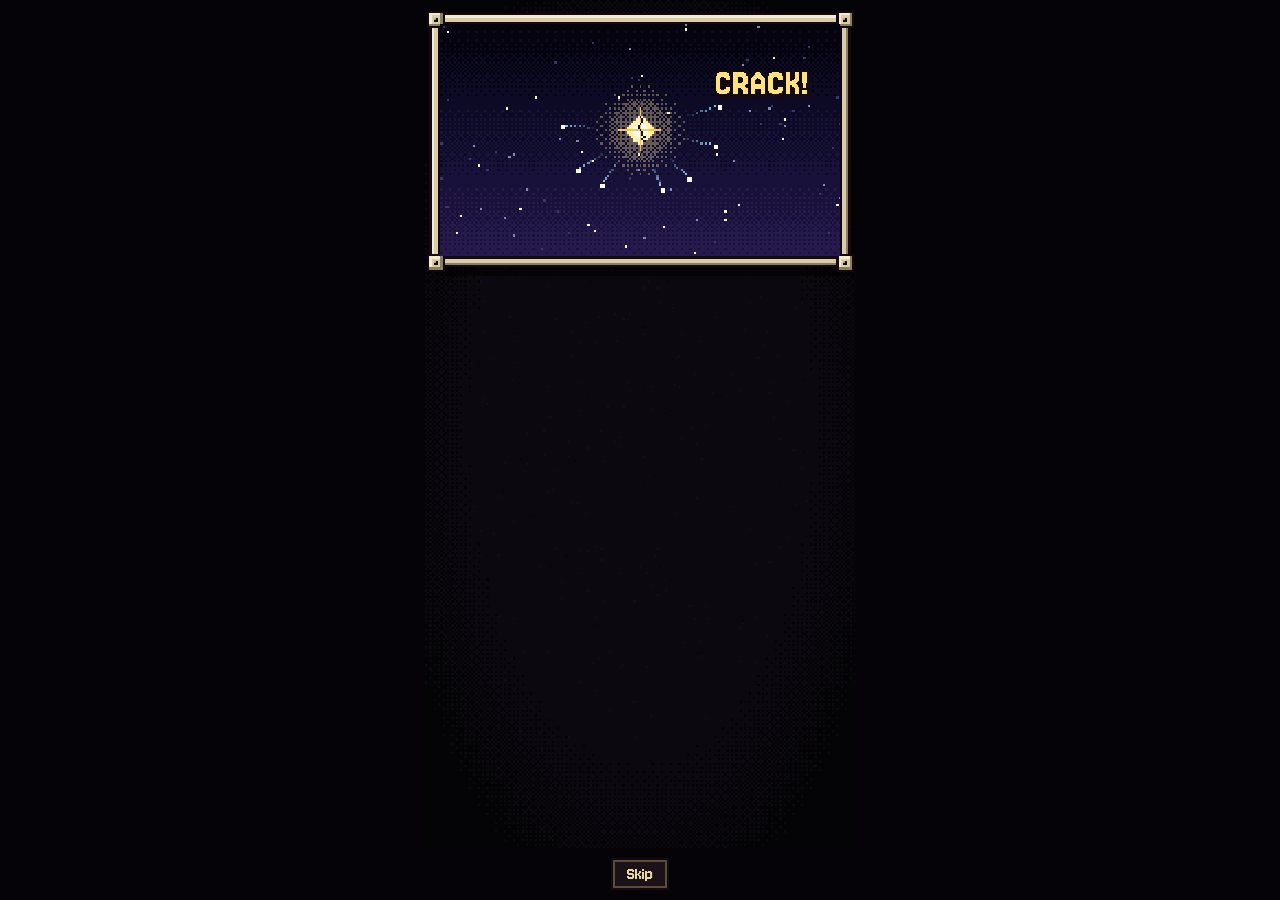
==== commit a7145592: "12x: hrdinové drží svůj nástroj (meč, hůl, luk, loutna…) Co-Authored-By: Claude Opus 5.5 <noreply@an" ====
--- a/index.html
+++ b/index.html
@@ -13,7 +13,7 @@
 <meta name="apple-mobile-web-app-status-bar-style" content="black-translucent">
 <title>Pixel Krypta</title>
 <!-- 09y: fonts are served from the game itself (no Google Fonts → no visitor IP sent to Google; licences in licenses/) -->
-<link rel="stylesheet" href="krypta.css?v=2026-11-12w">
+<link rel="stylesheet" href="krypta.css?v=2026-11-12x">
 </head>
 <body>
 <div id="splash"><img src="icon-192.png" alt=""><b>PIXEL KRYPTA</b><i></i></div>
@@ -331,9 +331,9 @@
 <script>/* 09z7: English texts are downloaded only for English players (same language rule as LANG in game.js) */
 (function(){var l=null;try{l=localStorage.getItem('pixel-krypta-lang');}catch(e){}
 if(l!=='cs'&&l!=='en')l=/^(cs|sk)\b/i.test(String((navigator.languages&&navigator.languages[0])||navigator.language||''))?'cs':'en';
-window.KRYPTA_LANG=l;if(l==='en')document.write('<script src="lang-en.js?v=2026-11-12w"><\/script>');})();
+window.KRYPTA_LANG=l;if(l==='en')document.write('<script src="lang-en.js?v=2026-11-12x"><\/script>');})();
 </script>
-<script src="game.js?v=2026-11-12w"></script>
+<script src="game.js?v=2026-11-12x"></script>
 
 <div id="kHelp" hidden><div class="khcard" data-k="slab" data-m="parch"><div id="kHelpTxt"></div></div></div>
 </body>
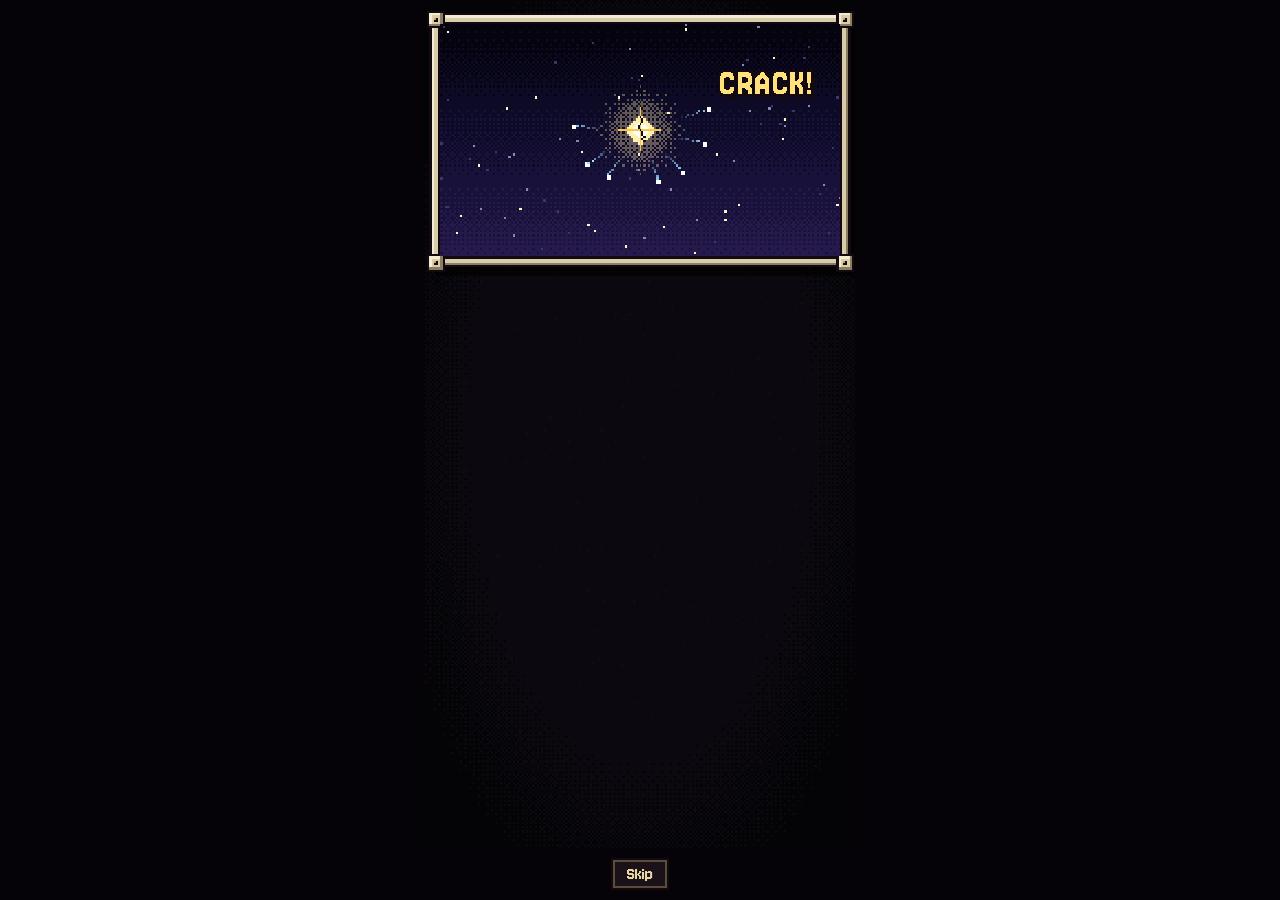
==== commit ab7006e7: "12y: fúze se předvede už na Kostnici, cíl fúze v HUD a karty k ní vedou Co-Authored-By: Claude Opus " ====
--- a/index.html
+++ b/index.html
@@ -13,7 +13,7 @@
 <meta name="apple-mobile-web-app-status-bar-style" content="black-translucent">
 <title>Pixel Krypta</title>
 <!-- 09y: fonts are served from the game itself (no Google Fonts → no visitor IP sent to Google; licences in licenses/) -->
-<link rel="stylesheet" href="krypta.css?v=2026-11-12x">
+<link rel="stylesheet" href="krypta.css?v=2026-11-12y">
 </head>
 <body>
 <div id="splash"><img src="icon-192.png" alt=""><b>PIXEL KRYPTA</b><i></i></div>
@@ -331,9 +331,9 @@
 <script>/* 09z7: English texts are downloaded only for English players (same language rule as LANG in game.js) */
 (function(){var l=null;try{l=localStorage.getItem('pixel-krypta-lang');}catch(e){}
 if(l!=='cs'&&l!=='en')l=/^(cs|sk)\b/i.test(String((navigator.languages&&navigator.languages[0])||navigator.language||''))?'cs':'en';
-window.KRYPTA_LANG=l;if(l==='en')document.write('<script src="lang-en.js?v=2026-11-12x"><\/script>');})();
+window.KRYPTA_LANG=l;if(l==='en')document.write('<script src="lang-en.js?v=2026-11-12y"><\/script>');})();
 </script>
-<script src="game.js?v=2026-11-12x"></script>
+<script src="game.js?v=2026-11-12y"></script>
 
 <div id="kHelp" hidden><div class="khcard" data-k="slab" data-m="parch"><div id="kHelpTxt"></div></div></div>
 </body>
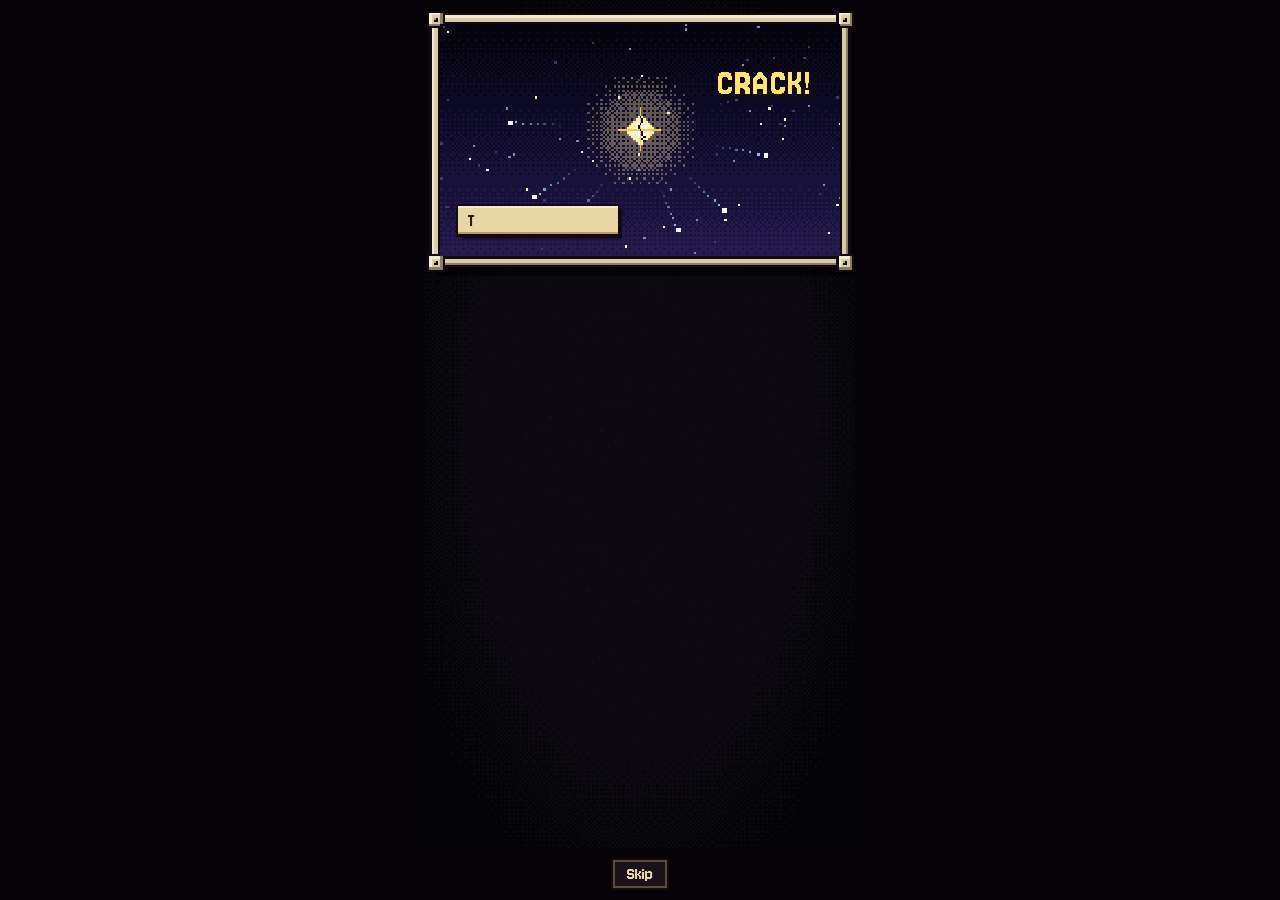
==== commit baad0ce6: "12z: popisy map ukazují skutečnou délku, text karet nové úrovně s okrajem Co-Authored-By: Claude Opu" ====
--- a/index.html
+++ b/index.html
@@ -13,7 +13,7 @@
 <meta name="apple-mobile-web-app-status-bar-style" content="black-translucent">
 <title>Pixel Krypta</title>
 <!-- 09y: fonts are served from the game itself (no Google Fonts → no visitor IP sent to Google; licences in licenses/) -->
-<link rel="stylesheet" href="krypta.css?v=2026-11-12y">
+<link rel="stylesheet" href="krypta.css?v=2026-11-12z">
 </head>
 <body>
 <div id="splash"><img src="icon-192.png" alt=""><b>PIXEL KRYPTA</b><i></i></div>
@@ -331,9 +331,9 @@
 <script>/* 09z7: English texts are downloaded only for English players (same language rule as LANG in game.js) */
 (function(){var l=null;try{l=localStorage.getItem('pixel-krypta-lang');}catch(e){}
 if(l!=='cs'&&l!=='en')l=/^(cs|sk)\b/i.test(String((navigator.languages&&navigator.languages[0])||navigator.language||''))?'cs':'en';
-window.KRYPTA_LANG=l;if(l==='en')document.write('<script src="lang-en.js?v=2026-11-12y"><\/script>');})();
+window.KRYPTA_LANG=l;if(l==='en')document.write('<script src="lang-en.js?v=2026-11-12z"><\/script>');})();
 </script>
-<script src="game.js?v=2026-11-12y"></script>
+<script src="game.js?v=2026-11-12z"></script>
 
 <div id="kHelp" hidden><div class="khcard" data-k="slab" data-m="parch"><div id="kHelpTxt"></div></div></div>
 </body>
--- a/krypta.css
+++ b/krypta.css
@@ -1121,16 +1121,16 @@
 .lutime.hot i{background:linear-gradient(#ff8a78 0 2px,#e2453a 2px 6px,#5c0f10 6px 8px);animation:luHot .5s steps(2) infinite}
 @keyframes luHot{50%{opacity:.6}}
 .lvl{display:flex;flex-direction:column;gap:12px;width:100%}
-.k-card{position:relative;width:100%;height:100px;display:block;text-align:left;border:0;padding:0;background-color:transparent;color:#e9e2d0;font:var(--k20);letter-spacing:0;touch-action:manipulation}
+.k-card{position:relative;width:100%;min-height:100px;display:block;text-align:left;border:0;padding:0;background-color:transparent;color:#e9e2d0;font:var(--k20);letter-spacing:0;touch-action:manipulation}
 .k-card .sock{position:absolute;left:16px;top:14px;width:64px;height:64px;display:flex;align-items:center;justify-content:center}
 .k-card .sock img{width:44px;height:44px;image-rendering:pixelated}
 .k-card .nm{position:absolute;left:92px;top:12px;margin:0;font:var(--k30);color:#ffd75e;text-shadow:0 2px 0 #000;white-space:nowrap}
 .k-card .nm.long{font:var(--k20);top:18px}
 .k-card.fuse .nm{color:#d9a8f2}
-.k-card .st{position:absolute;left:92px;top:46px;right:14px;display:flex;flex-wrap:wrap;gap:0 16px;align-items:center;color:#bdb7a8;text-shadow:0 2px 0 #000}
+.k-card .st{position:relative;margin:46px 28px 10px 92px;display:flex;flex-wrap:wrap;gap:0 16px;align-items:center;color:#bdb7a8;text-shadow:0 2px 0 #000} /* 12z: text dojížděl k okraji rámu (uživatel); karta roste s počtem řádků */
 .k-card .st>span{white-space:nowrap}
 .k-card .st b{font-weight:400;color:#fffbe6}
-.k-card .st.k-eq{gap:6px;top:44px}
+.k-card .st.k-eq{gap:6px;margin-top:44px}
 .k-card .st.k-eq img.ic{width:44px;height:44px;image-rendering:pixelated}
 .k-card .pips{position:absolute;right:18px;top:20px;display:flex;gap:2px}
 .k-card .seal{position:absolute;right:-6px;top:-8px;width:32px;height:32px;display:flex;align-items:center;justify-content:center}
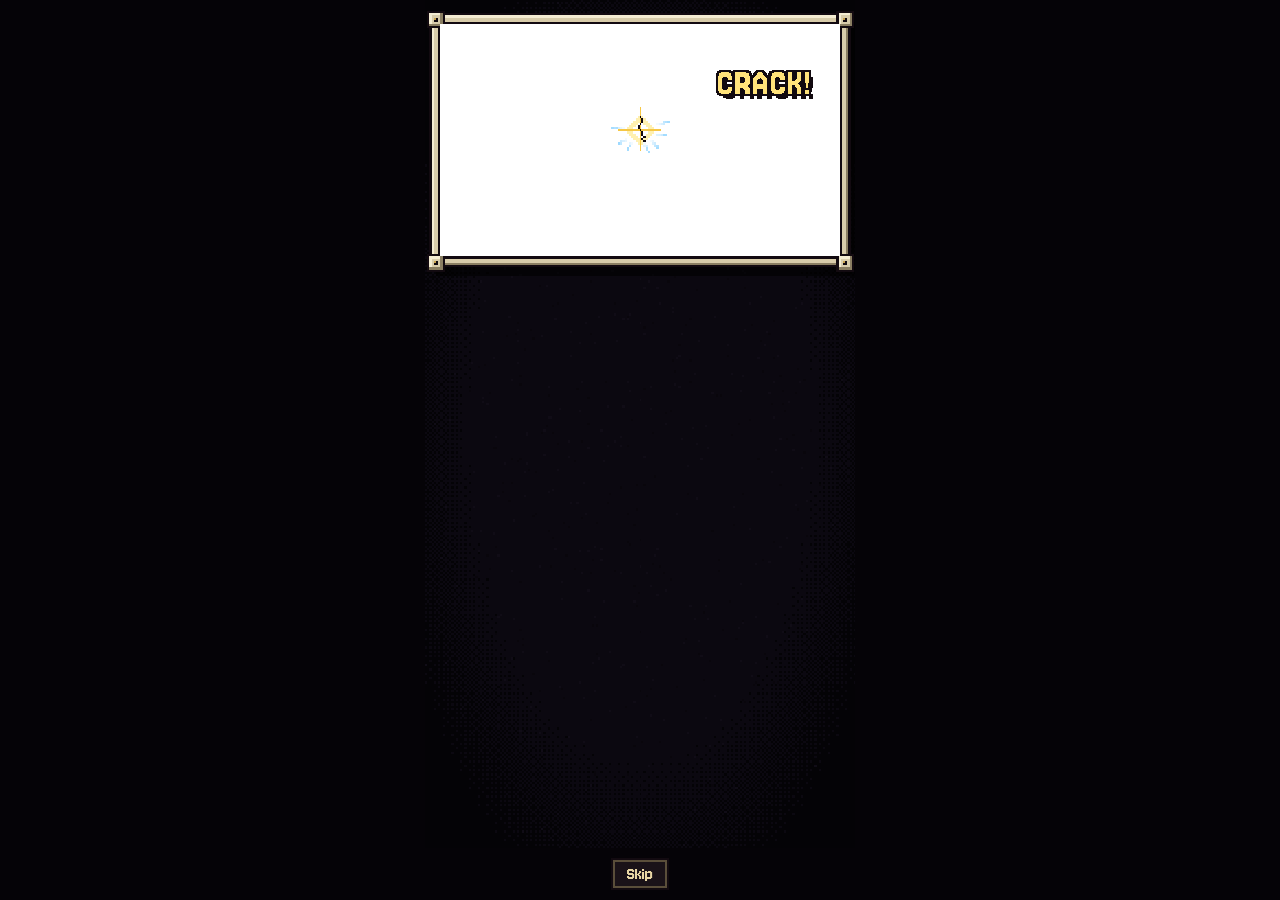
==== commit 54f664bf: "12z1: kratší a lehčí kapitola I (3:30, bez zhuštění), Kovárna: milníky, kladivo do rytmu, přerozděle" ====
--- a/index.html
+++ b/index.html
@@ -13,7 +13,7 @@
 <meta name="apple-mobile-web-app-status-bar-style" content="black-translucent">
 <title>Pixel Krypta</title>
 <!-- 09y: fonts are served from the game itself (no Google Fonts → no visitor IP sent to Google; licences in licenses/) -->
-<link rel="stylesheet" href="krypta.css?v=2026-11-12z">
+<link rel="stylesheet" href="krypta.css?v=2026-11-12z1">
 </head>
 <body>
 <div id="splash"><img src="icon-192.png" alt=""><b>PIXEL KRYPTA</b><i></i></div>
@@ -331,9 +331,9 @@
 <script>/* 09z7: English texts are downloaded only for English players (same language rule as LANG in game.js) */
 (function(){var l=null;try{l=localStorage.getItem('pixel-krypta-lang');}catch(e){}
 if(l!=='cs'&&l!=='en')l=/^(cs|sk)\b/i.test(String((navigator.languages&&navigator.languages[0])||navigator.language||''))?'cs':'en';
-window.KRYPTA_LANG=l;if(l==='en')document.write('<script src="lang-en.js?v=2026-11-12z"><\/script>');})();
+window.KRYPTA_LANG=l;if(l==='en')document.write('<script src="lang-en.js?v=2026-11-12z1"><\/script>');})();
 </script>
-<script src="game.js?v=2026-11-12z"></script>
+<script src="game.js?v=2026-11-12z1"></script>
 
 <div id="kHelp" hidden><div class="khcard" data-k="slab" data-m="parch"><div id="kHelpTxt"></div></div></div>
 </body>
--- a/krypta.css
+++ b/krypta.css
@@ -1625,3 +1625,12 @@
 #spotAr{position:fixed;z-index:95;width:24px;height:24px;image-rendering:pixelated;pointer-events:none;animation:sealHop 1s steps(1,end) infinite}
 #mTop .kspot{outline:none;animation:spotGlow .8s steps(1,end) infinite} /* horní lišta je bez rámečků (přání uživatele 10m) → jen záře */
 @keyframes spotGlow{0%{filter:drop-shadow(0 0 4px #f6c744) drop-shadow(0 0 2px #f6c744)}50%{filter:drop-shadow(0 0 7px #fff3b0) drop-shadow(0 0 2px #f6c744)}}
+/* 12z1 Kovárna: úder kladiva při nákupu (ostré kroky, celé pixely) a milníky v okně statistiky */
+.tn.hit{animation:tnHit .42s steps(1,end)}
+@keyframes tnHit{0%{transform:translate(0,3px);filter:brightness(2.2)}14%{transform:translate(-2px,0);filter:brightness(1.7)}28%{transform:translate(2px,0);filter:brightness(1.4)}42%{transform:translate(-1px,0);filter:brightness(1.2)}56%,100%{transform:none;filter:none}}
+.tpop .tmiles{margin:8px 0 2px;padding:6px 8px;background:#1a1c21;clip-path:var(--px)}
+.tpop .tmiles p{margin:2px 0;font:var(--k20);color:var(--muted)}
+.tpop .tmiles p b{display:inline-block;min-width:24px;color:var(--muted)}
+.tpop .tmiles p.on{color:var(--fg)}
+.tpop .tmiles p.on b{color:var(--bc)}
+.tpop .costs.refund .mt{color:#9be07a}
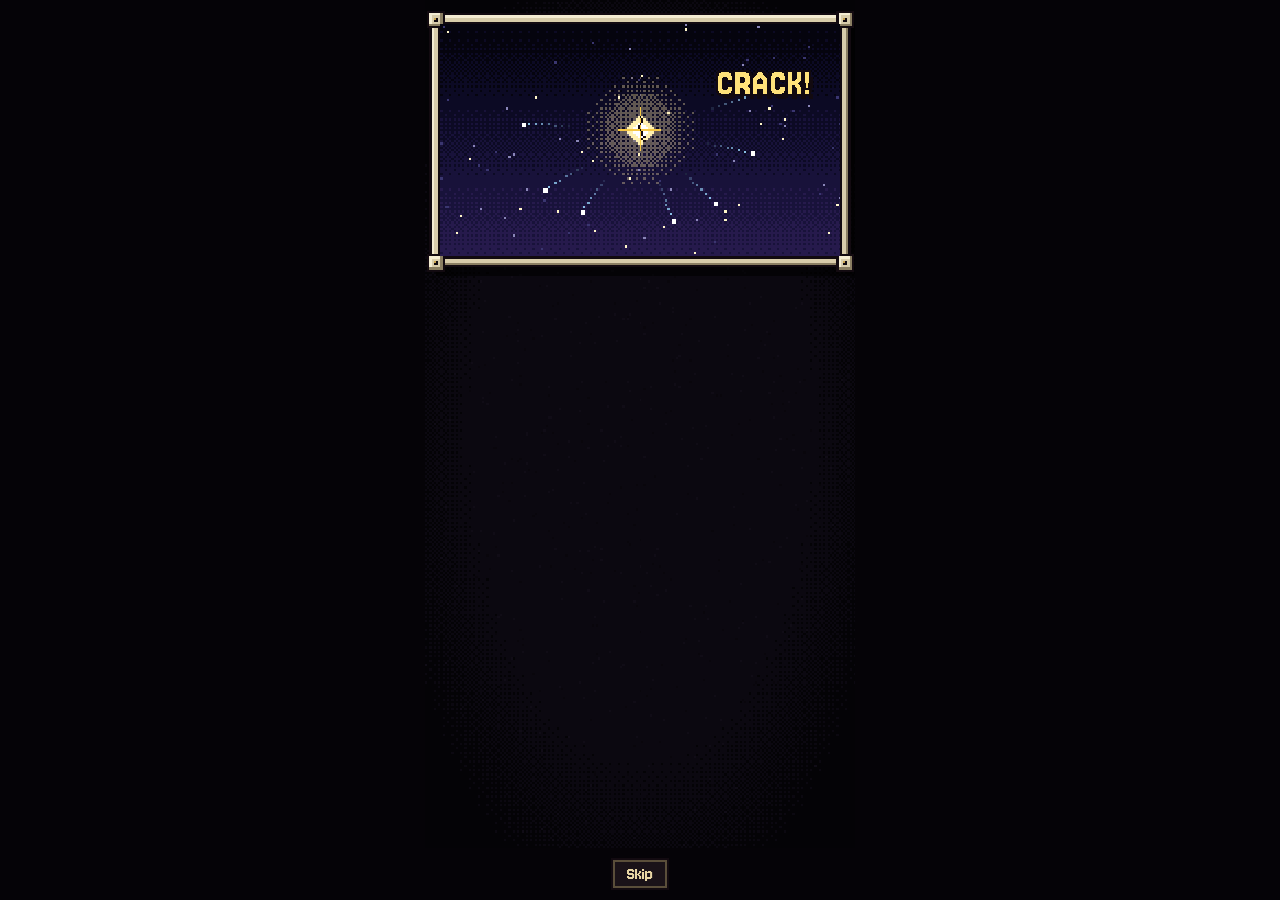
==== commit 2f7f04e2: "13a: opravy po auditu – pohár v Síni slávy, úklid, kratší CLAUDE.md - pohár v Síni slávy stojí na po" ====
--- a/index.html
+++ b/index.html
@@ -13,7 +13,7 @@
 <meta name="apple-mobile-web-app-status-bar-style" content="black-translucent">
 <title>Pixel Krypta</title>
 <!-- 09y: fonts are served from the game itself (no Google Fonts → no visitor IP sent to Google; licences in licenses/) -->
-<link rel="stylesheet" href="krypta.css?v=2026-11-12z1">
+<link rel="stylesheet" href="krypta.css?v=2026-11-13a">
 </head>
 <body>
 <div id="splash"><img src="icon-192.png" alt=""><b>PIXEL KRYPTA</b><i></i></div>
@@ -331,9 +331,9 @@
 <script>/* 09z7: English texts are downloaded only for English players (same language rule as LANG in game.js) */
 (function(){var l=null;try{l=localStorage.getItem('pixel-krypta-lang');}catch(e){}
 if(l!=='cs'&&l!=='en')l=/^(cs|sk)\b/i.test(String((navigator.languages&&navigator.languages[0])||navigator.language||''))?'cs':'en';
-window.KRYPTA_LANG=l;if(l==='en')document.write('<script src="lang-en.js?v=2026-11-12z1"><\/script>');})();
+window.KRYPTA_LANG=l;if(l==='en')document.write('<script src="lang-en.js?v=2026-11-13a"><\/script>');})();
 </script>
-<script src="game.js?v=2026-11-12z1"></script>
+<script src="game.js?v=2026-11-13a"></script>
 
 <div id="kHelp" hidden><div class="khcard" data-k="slab" data-m="parch"><div id="kHelpTxt"></div></div></div>
 </body>
--- a/krypta.css
+++ b/krypta.css
@@ -1315,7 +1315,7 @@
 /* síň slávy: pohár na podstavci mezi svícemi */
 .k-hall{display:flex;align-items:flex-end;justify-content:center;gap:26px;height:88px;margin:-4px 0 0}
 .k-ped{width:104px;height:28px;position:relative;display:block}
-.k-ped img{position:absolute;left:8px;bottom:22px;width:88px;height:88px;image-rendering:pixelated}
+.k-ped img{position:absolute;left:8px;bottom:13px;width:88px;height:88px;image-rendering:pixelated}
 .k-candle{position:relative;width:8px;height:40px;background:linear-gradient(90deg,#f6ecc8 0 2px,#dcc793 2px 6px,#b89c64 6px);box-shadow:0 0 0 2px #2a1c0c}
 .k-candle .k-flame{left:-3px;top:-20px}
 .k-hall{padding-top:40px;height:128px}
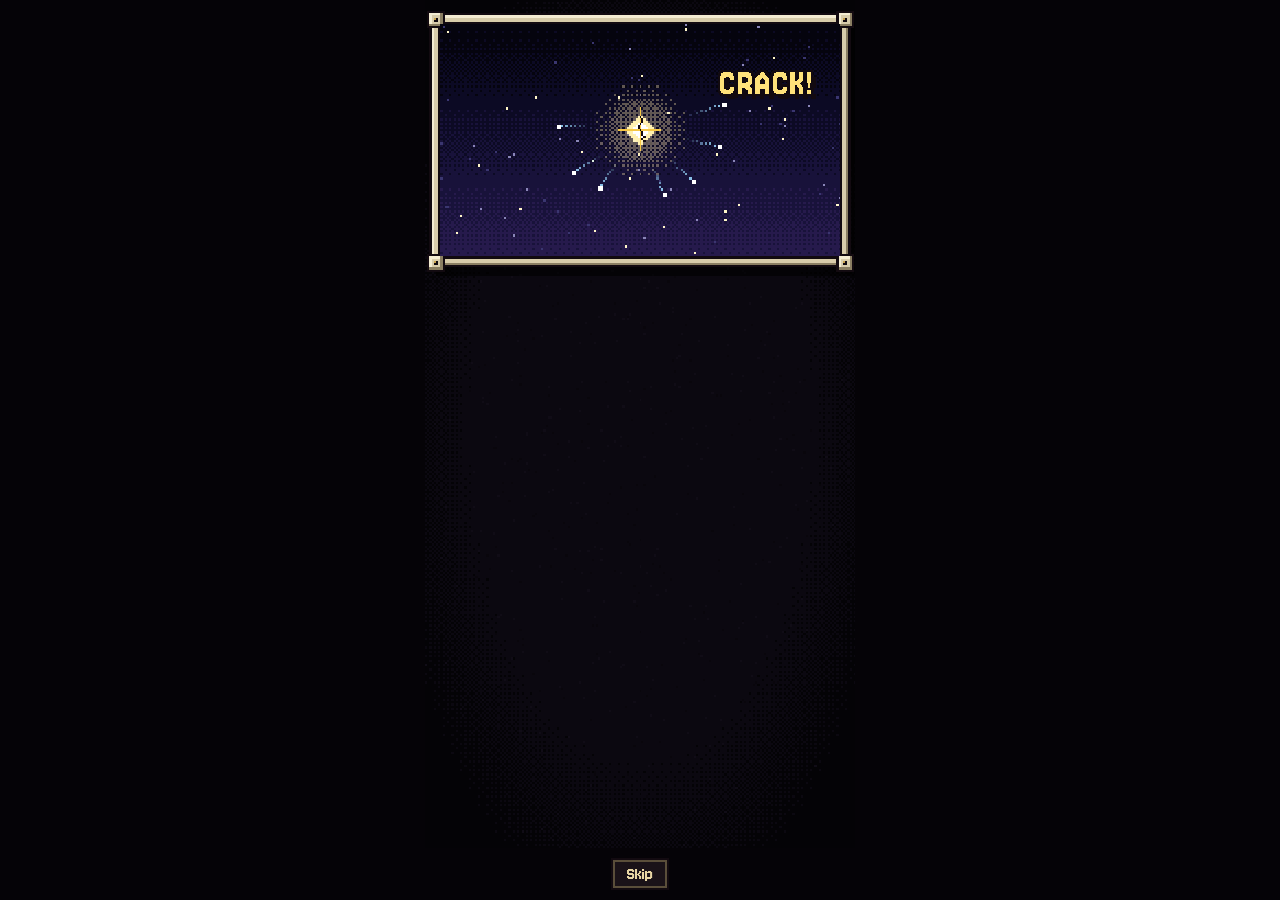
==== commit 87e22500: "13b: Příprava se otevře rovnou u vybrané mapy, bez skoku Uživatel: „při otevření přípravy to problik" ====
--- a/index.html
+++ b/index.html
@@ -13,7 +13,7 @@
 <meta name="apple-mobile-web-app-status-bar-style" content="black-translucent">
 <title>Pixel Krypta</title>
 <!-- 09y: fonts are served from the game itself (no Google Fonts → no visitor IP sent to Google; licences in licenses/) -->
-<link rel="stylesheet" href="krypta.css?v=2026-11-13a">
+<link rel="stylesheet" href="krypta.css?v=2026-11-13b">
 </head>
 <body>
 <div id="splash"><img src="icon-192.png" alt=""><b>PIXEL KRYPTA</b><i></i></div>
@@ -331,9 +331,9 @@
 <script>/* 09z7: English texts are downloaded only for English players (same language rule as LANG in game.js) */
 (function(){var l=null;try{l=localStorage.getItem('pixel-krypta-lang');}catch(e){}
 if(l!=='cs'&&l!=='en')l=/^(cs|sk)\b/i.test(String((navigator.languages&&navigator.languages[0])||navigator.language||''))?'cs':'en';
-window.KRYPTA_LANG=l;if(l==='en')document.write('<script src="lang-en.js?v=2026-11-13a"><\/script>');})();
+window.KRYPTA_LANG=l;if(l==='en')document.write('<script src="lang-en.js?v=2026-11-13b"><\/script>');})();
 </script>
-<script src="game.js?v=2026-11-13a"></script>
+<script src="game.js?v=2026-11-13b"></script>
 
 <div id="kHelp" hidden><div class="khcard" data-k="slab" data-m="parch"><div id="kHelpTxt"></div></div></div>
 </body>
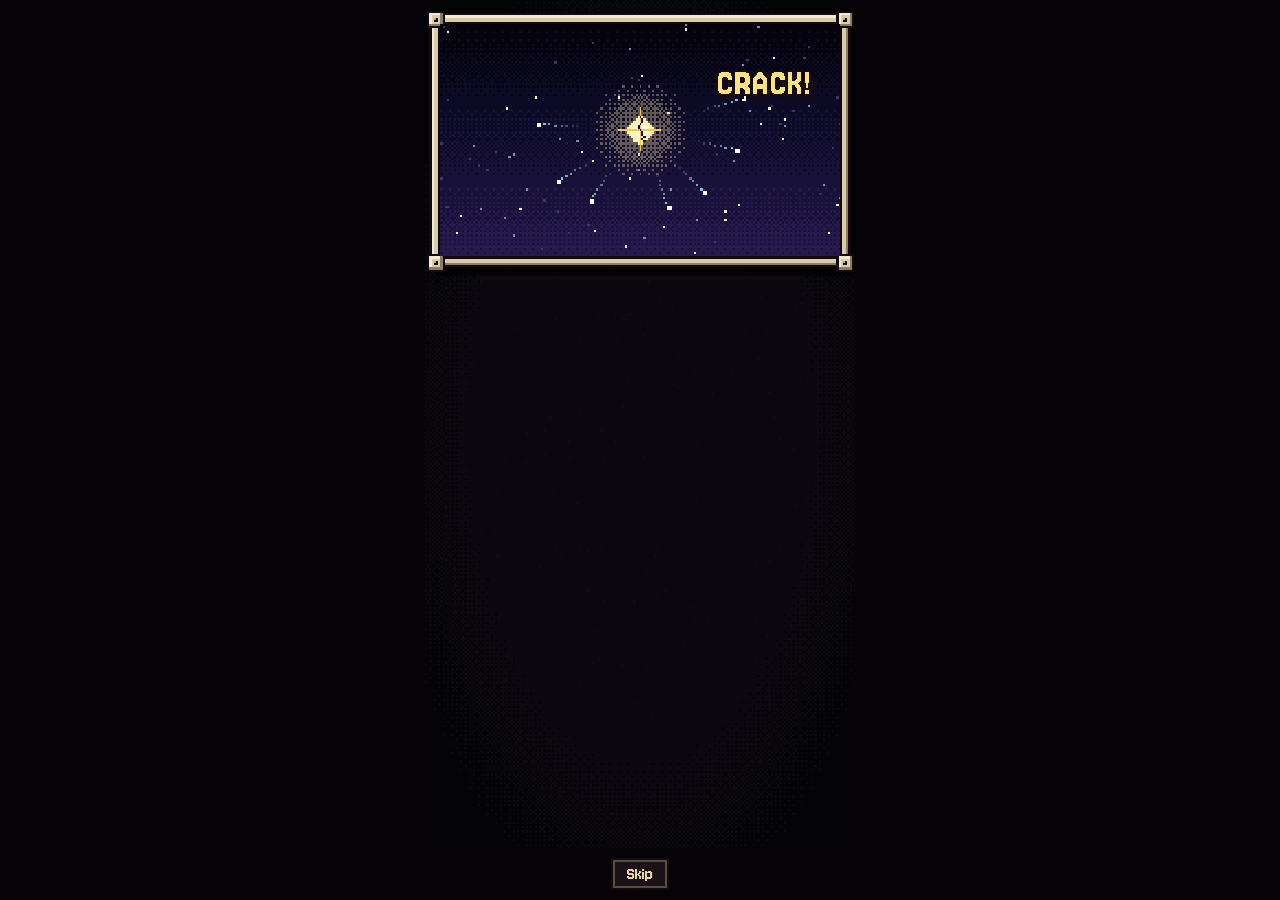
==== commit 8242cb0d: "13c: horní lišta bez překryvu – Kořist krypty na podlaze krypty Uživatel (snímek z iPhonu): číslo kr" ====
--- a/index.html
+++ b/index.html
@@ -13,7 +13,7 @@
 <meta name="apple-mobile-web-app-status-bar-style" content="black-translucent">
 <title>Pixel Krypta</title>
 <!-- 09y: fonts are served from the game itself (no Google Fonts → no visitor IP sent to Google; licences in licenses/) -->
-<link rel="stylesheet" href="krypta.css?v=2026-11-13b">
+<link rel="stylesheet" href="krypta.css?v=2026-11-13c">
 </head>
 <body>
 <div id="splash"><img src="icon-192.png" alt=""><b>PIXEL KRYPTA</b><i></i></div>
@@ -331,9 +331,9 @@
 <script>/* 09z7: English texts are downloaded only for English players (same language rule as LANG in game.js) */
 (function(){var l=null;try{l=localStorage.getItem('pixel-krypta-lang');}catch(e){}
 if(l!=='cs'&&l!=='en')l=/^(cs|sk)\b/i.test(String((navigator.languages&&navigator.languages[0])||navigator.language||''))?'cs':'en';
-window.KRYPTA_LANG=l;if(l==='en')document.write('<script src="lang-en.js?v=2026-11-13b"><\/script>');})();
+window.KRYPTA_LANG=l;if(l==='en')document.write('<script src="lang-en.js?v=2026-11-13c"><\/script>');})();
 </script>
-<script src="game.js?v=2026-11-13b"></script>
+<script src="game.js?v=2026-11-13c"></script>
 
 <div id="kHelp" hidden><div class="khcard" data-k="slab" data-m="parch"><div id="kHelpTxt"></div></div></div>
 </body>
--- a/krypta.css
+++ b/krypta.css
@@ -1612,7 +1612,7 @@
 .ic-st .cmp{font-style:normal;margin-left:8px}.ic-st .cmp.up{color:#7cf0a0}.ic-st .cmp.dn{color:#ff7a6a}
 .ic-st li.miss span,.ic-st li.miss b{color:var(--muted)}
 /* 12q: Kořist krypty – truhla v horní liště za měnou, pod ní 8dílný ukazatel plnění; plná truhla poskakuje jako pečeť */
-.mloot{flex:none;width:44px;height:44px;padding:0;border:0;background:none;display:flex;flex-direction:column;align-items:center;justify-content:center;gap:2px;cursor:pointer;touch-action:manipulation;margin-left:2px}
+.mloot{position:absolute;z-index:1;width:44px;height:44px;padding:0;border:0;background:none;display:flex;flex-direction:column;align-items:center;justify-content:center;gap:2px;cursor:pointer;touch-action:manipulation} /* 13c: na podlaze krypty, ne v horní liště */
 .mloot[hidden]{display:none}
 .mloot img{width:32px;height:32px;image-rendering:pixelated;filter:drop-shadow(0 2px 0 #000a)}
 .mloot .lb{display:block;width:36px;height:8px;background:#0b0c0e;box-shadow:0 0 0 2px #3a2a14;position:relative}
